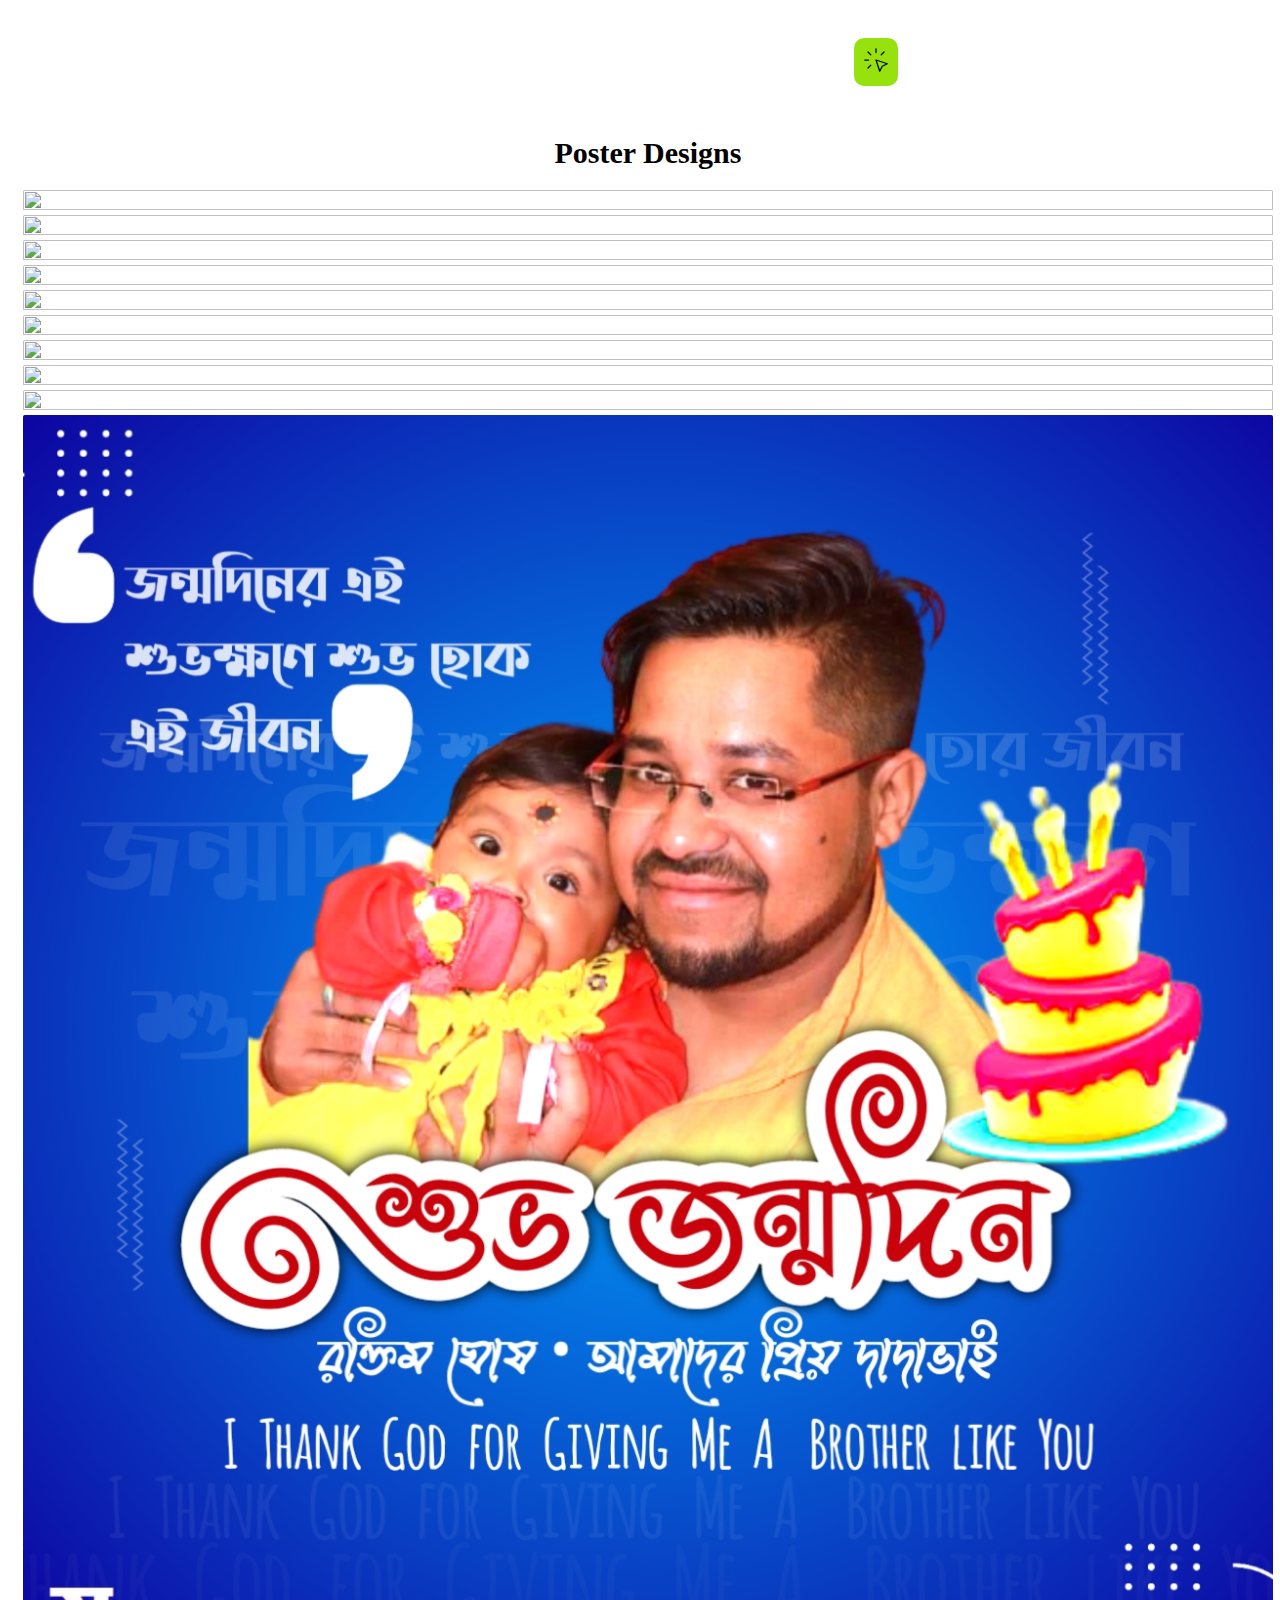
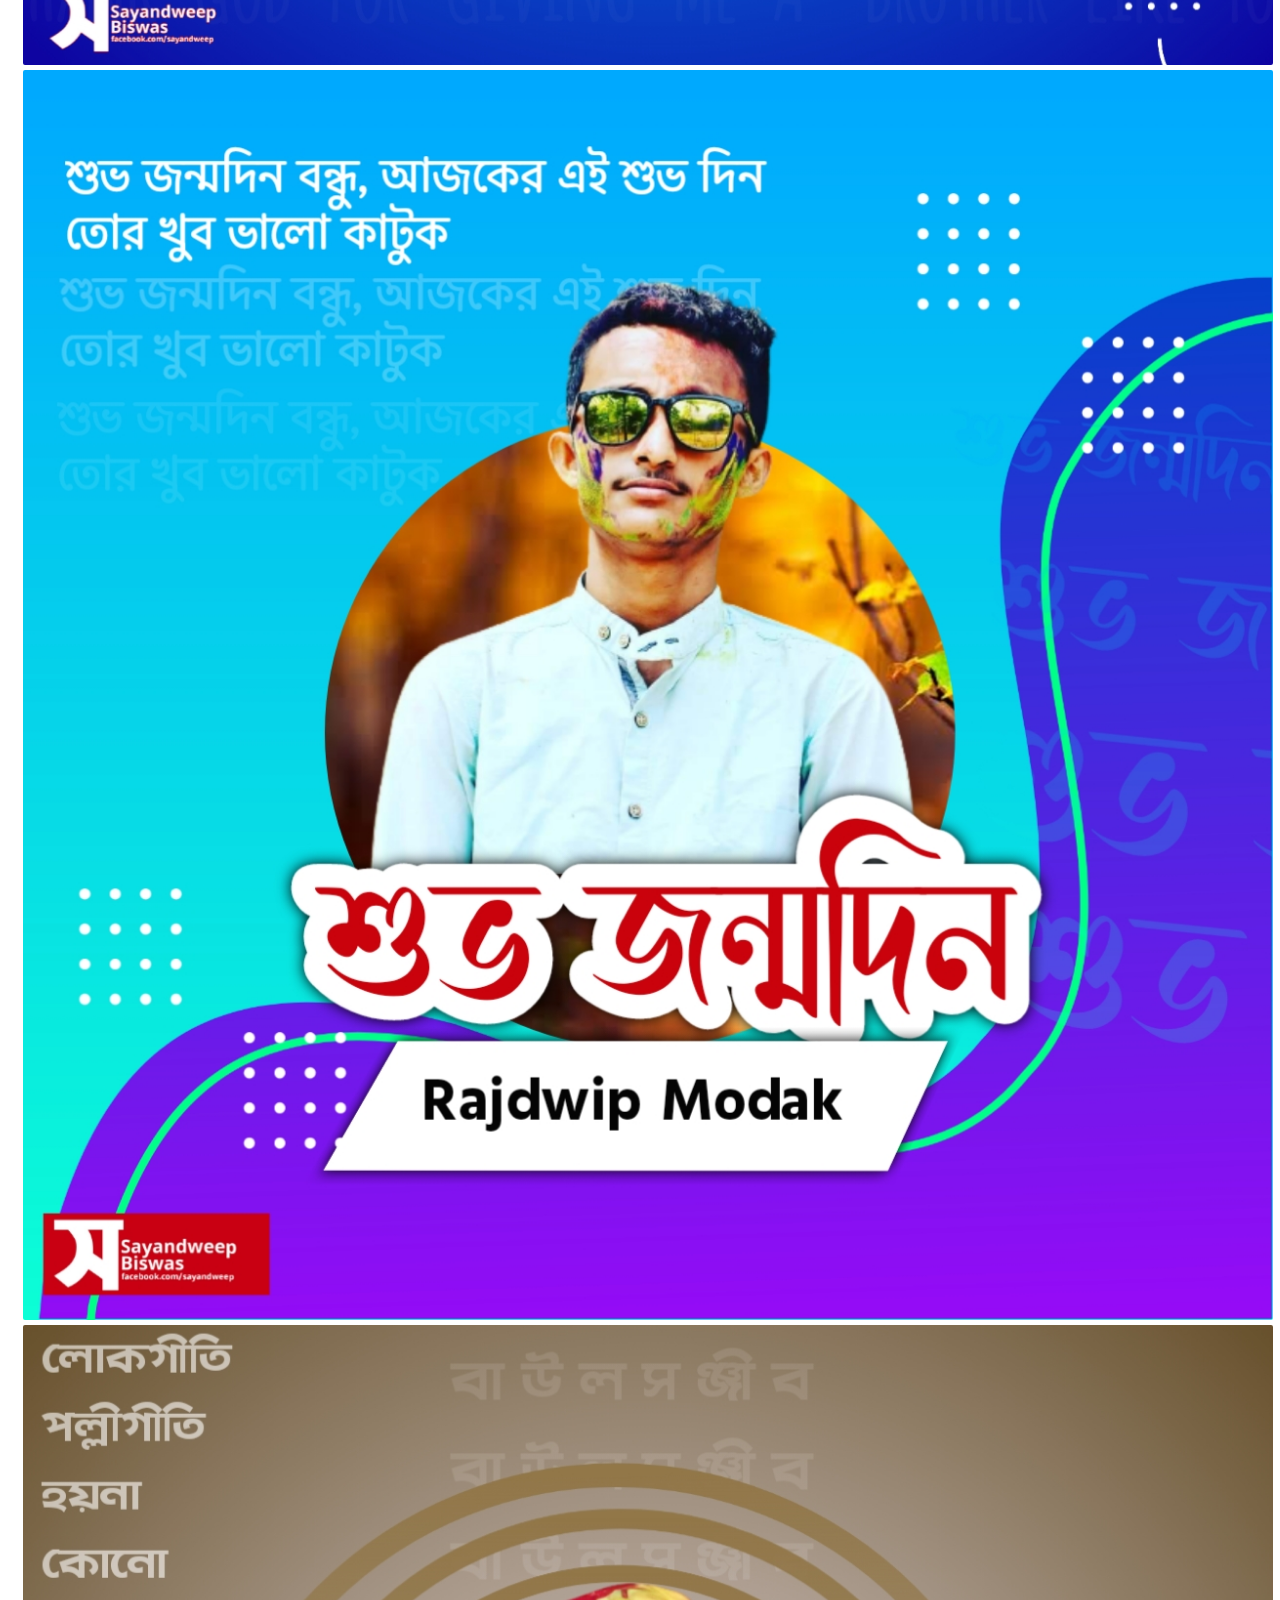
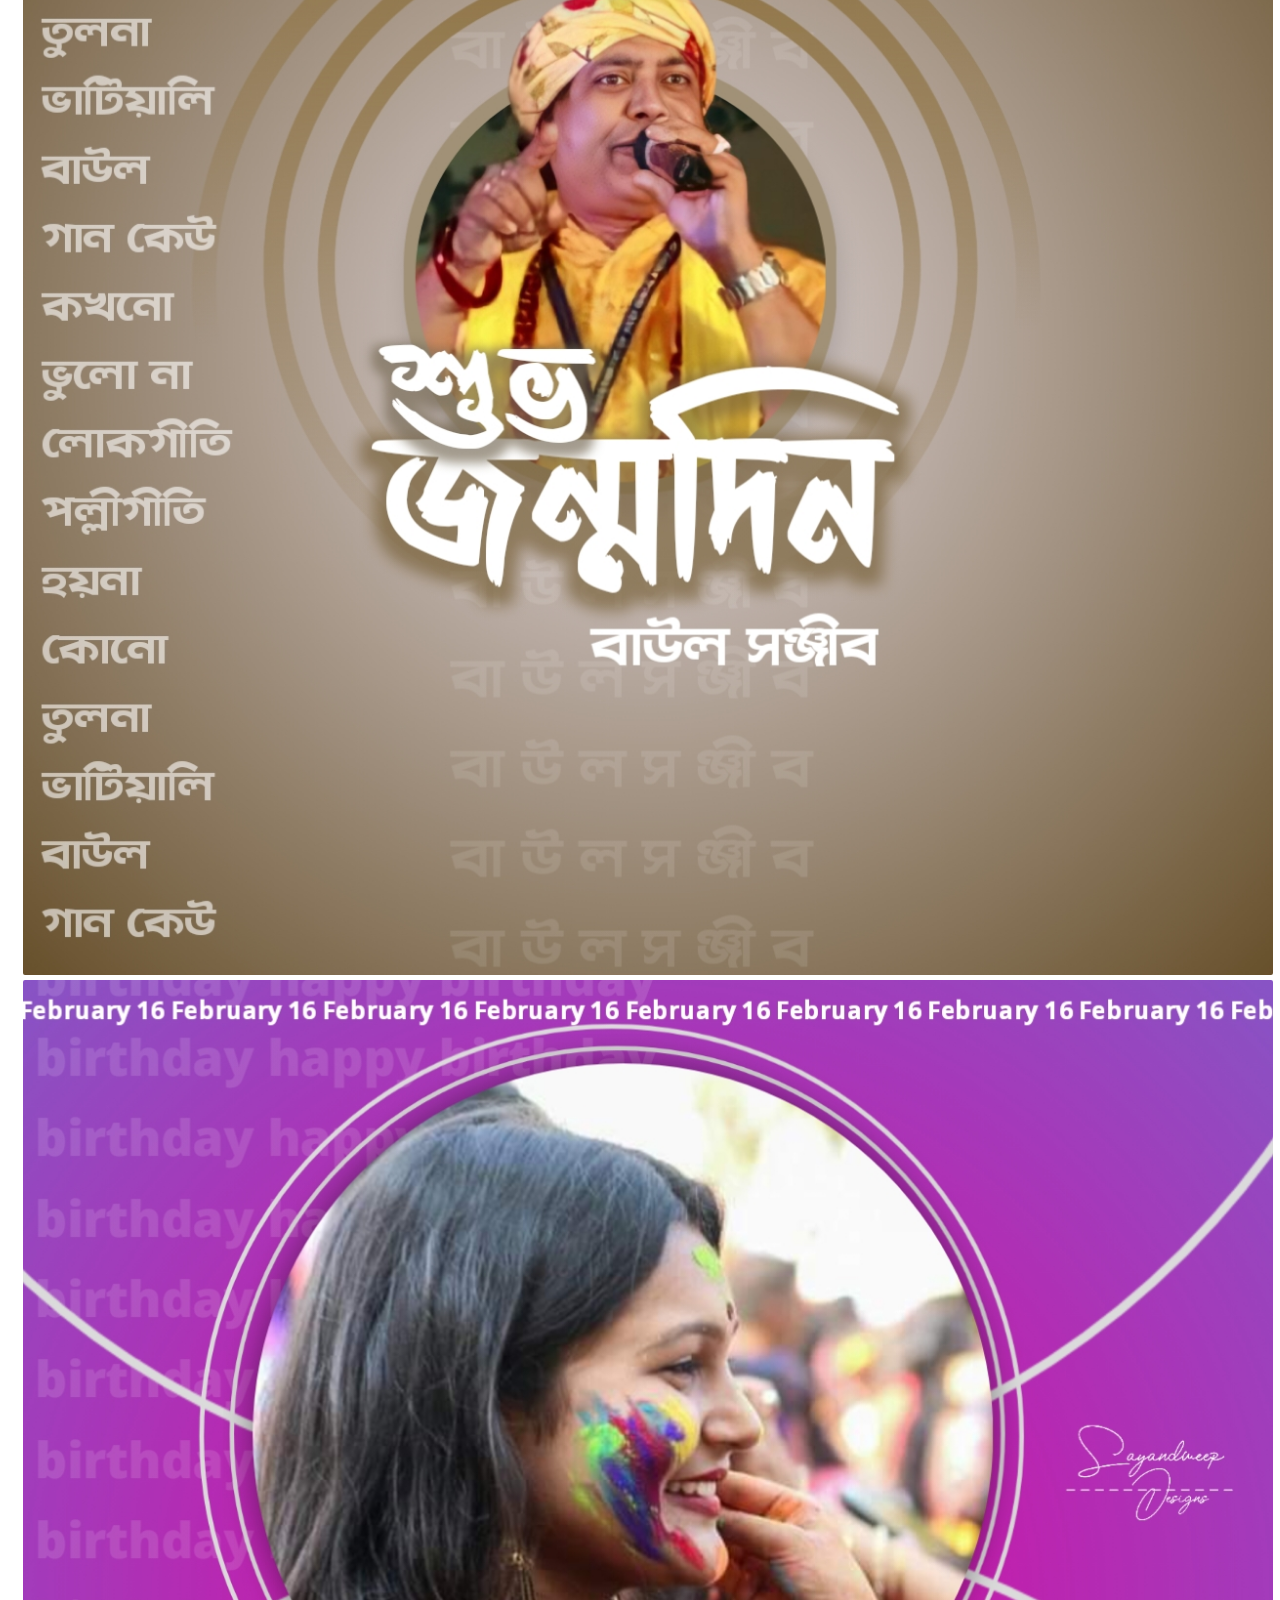
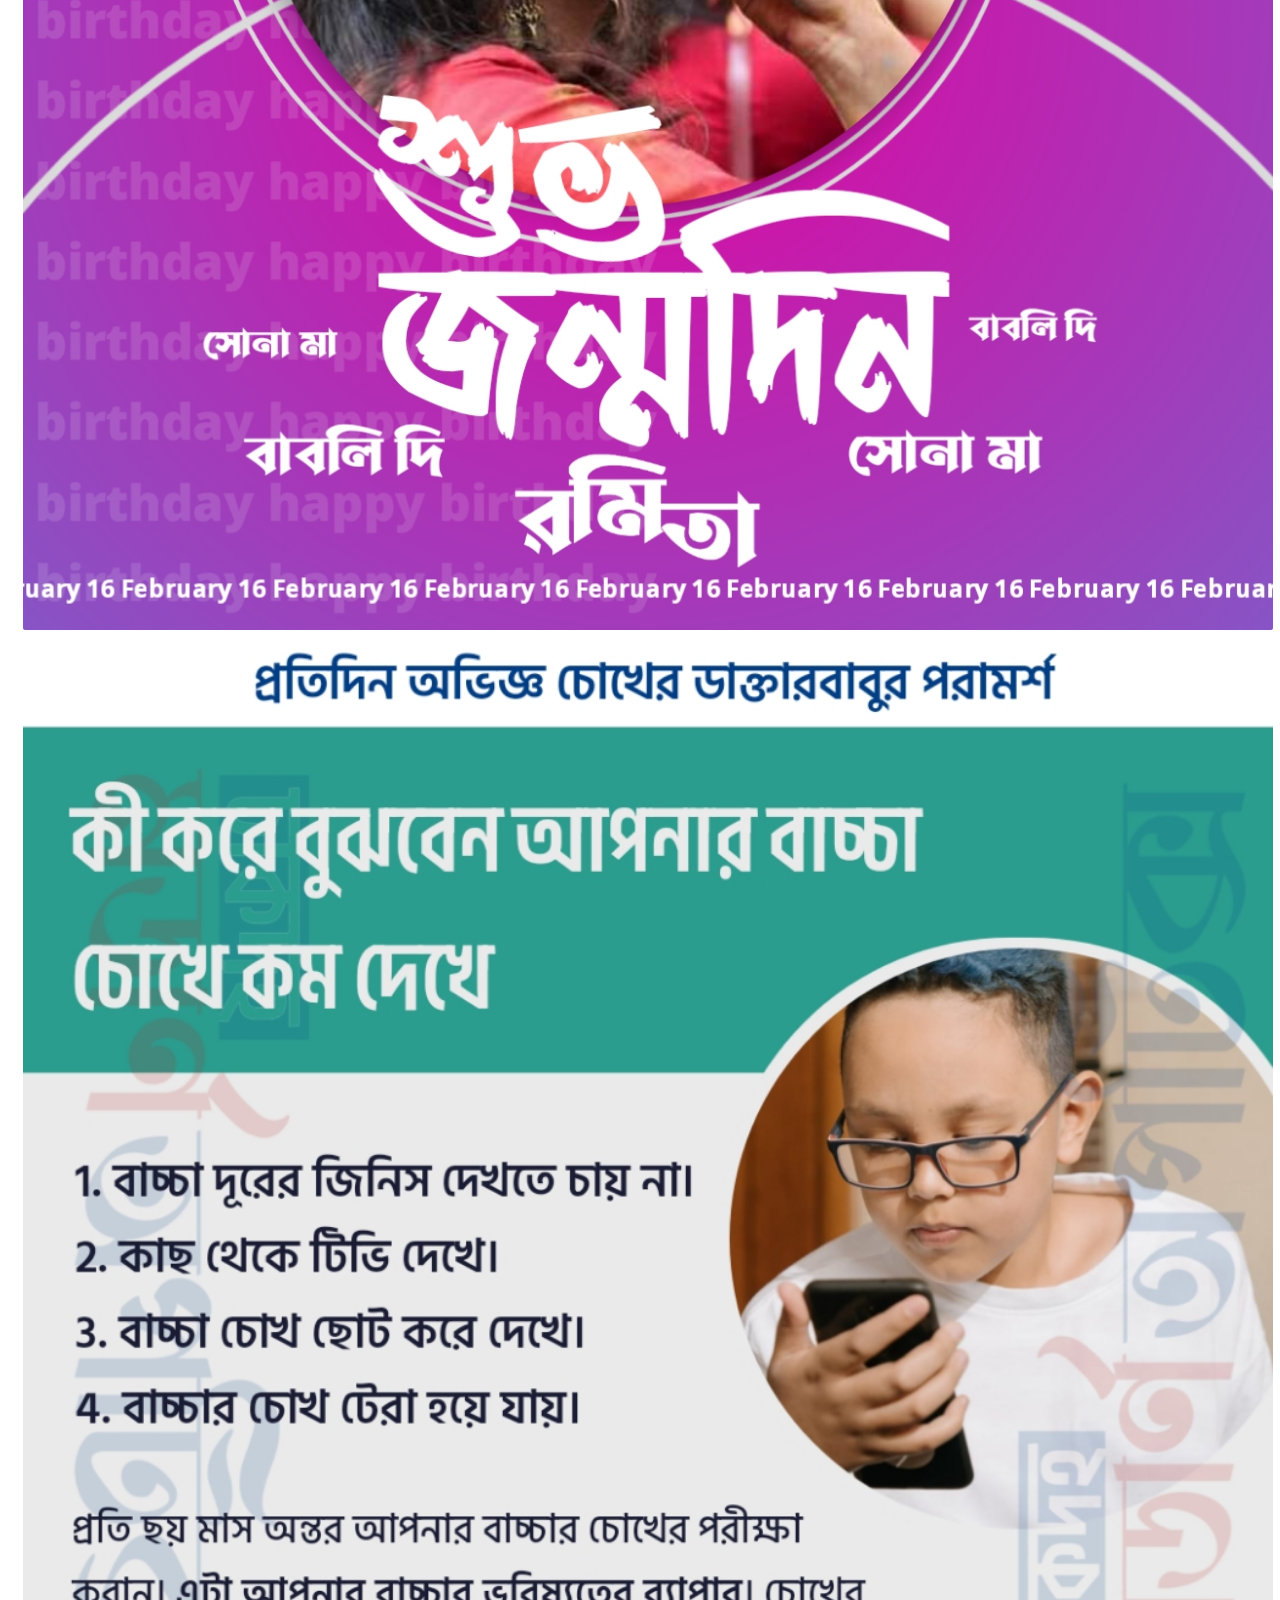
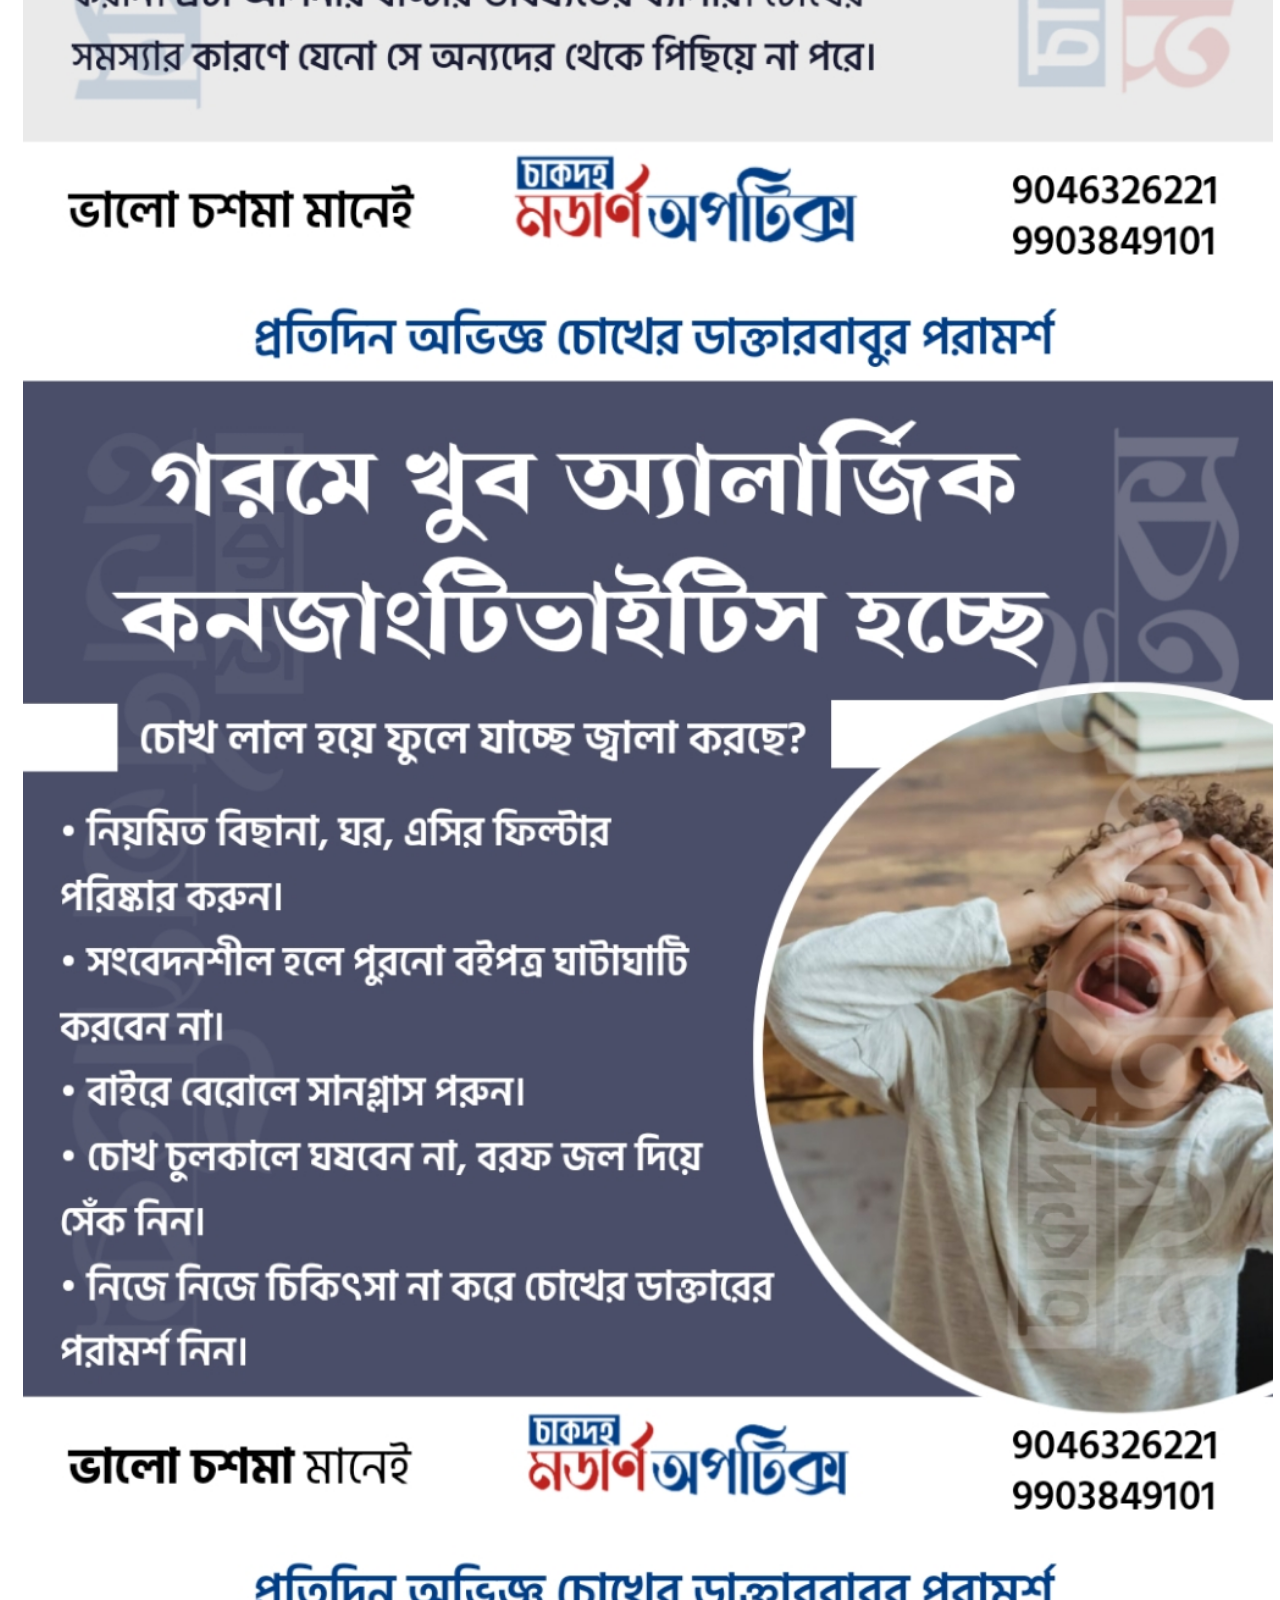
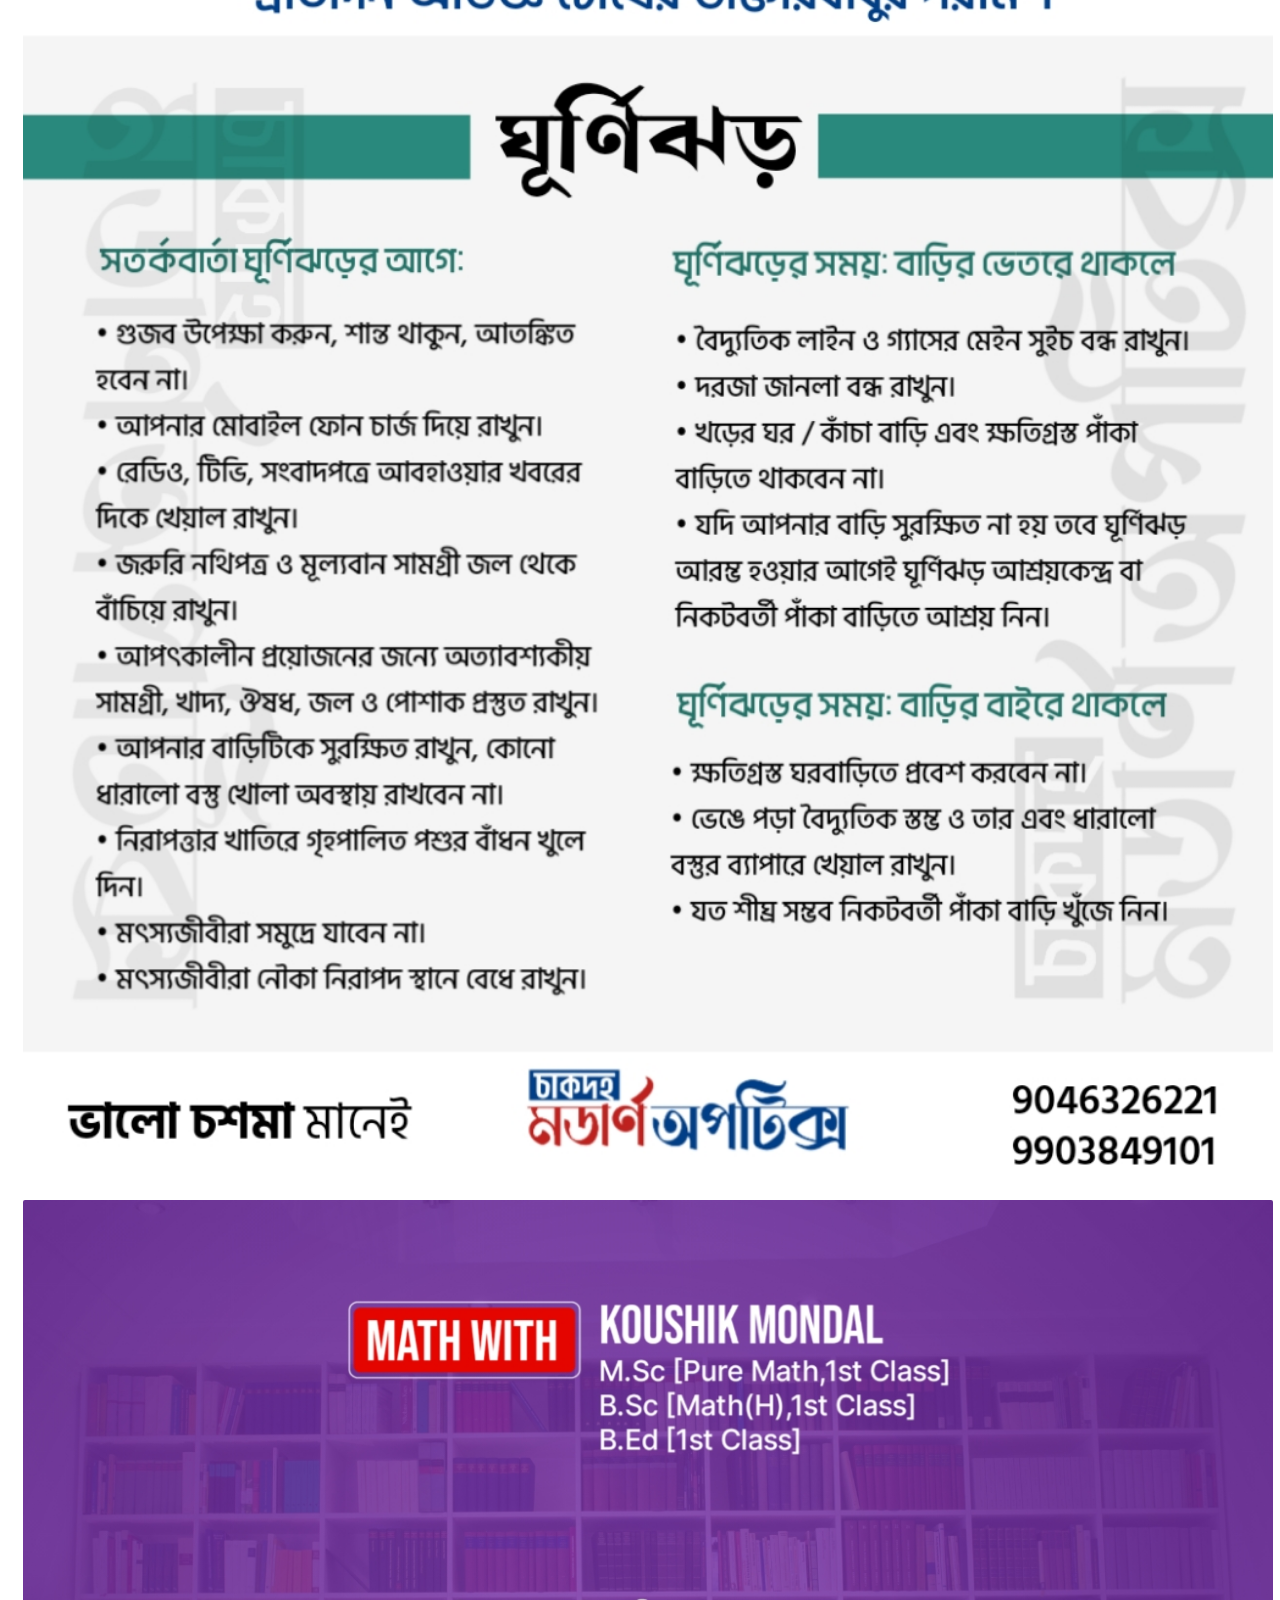
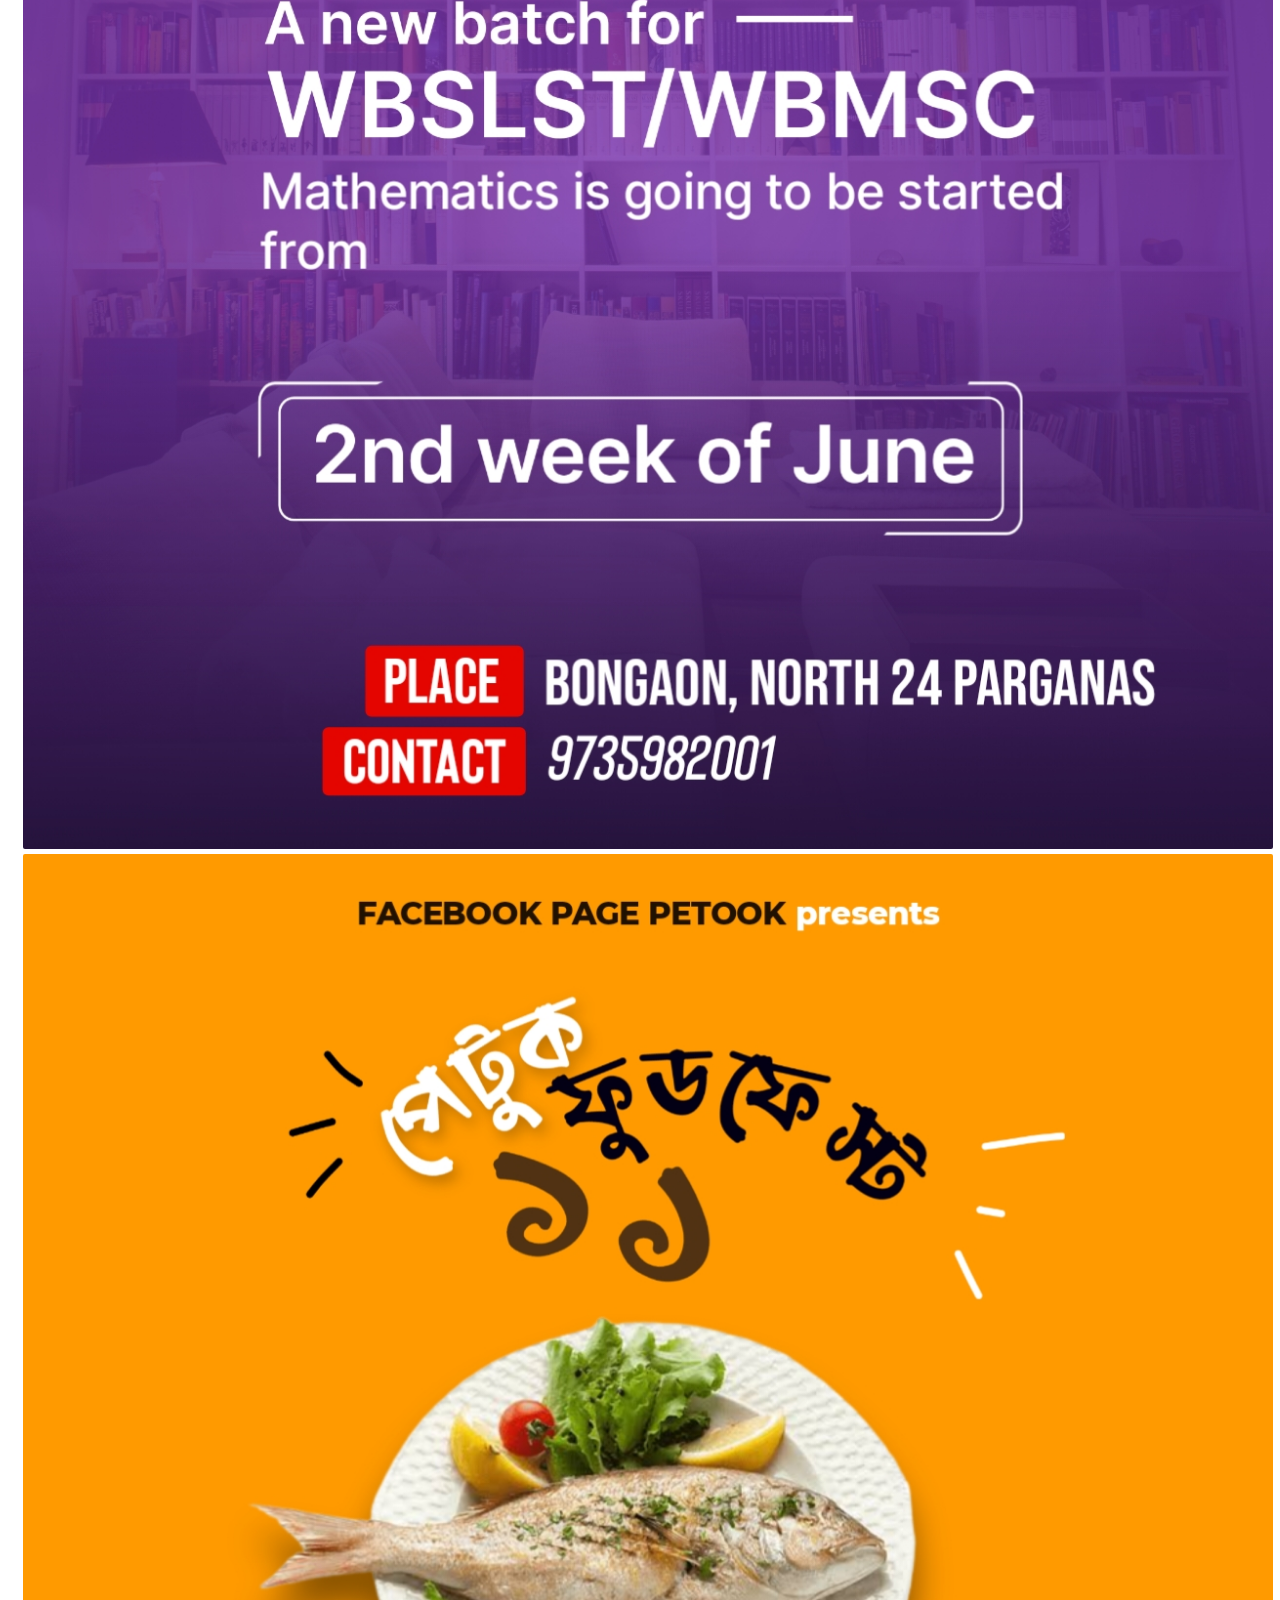
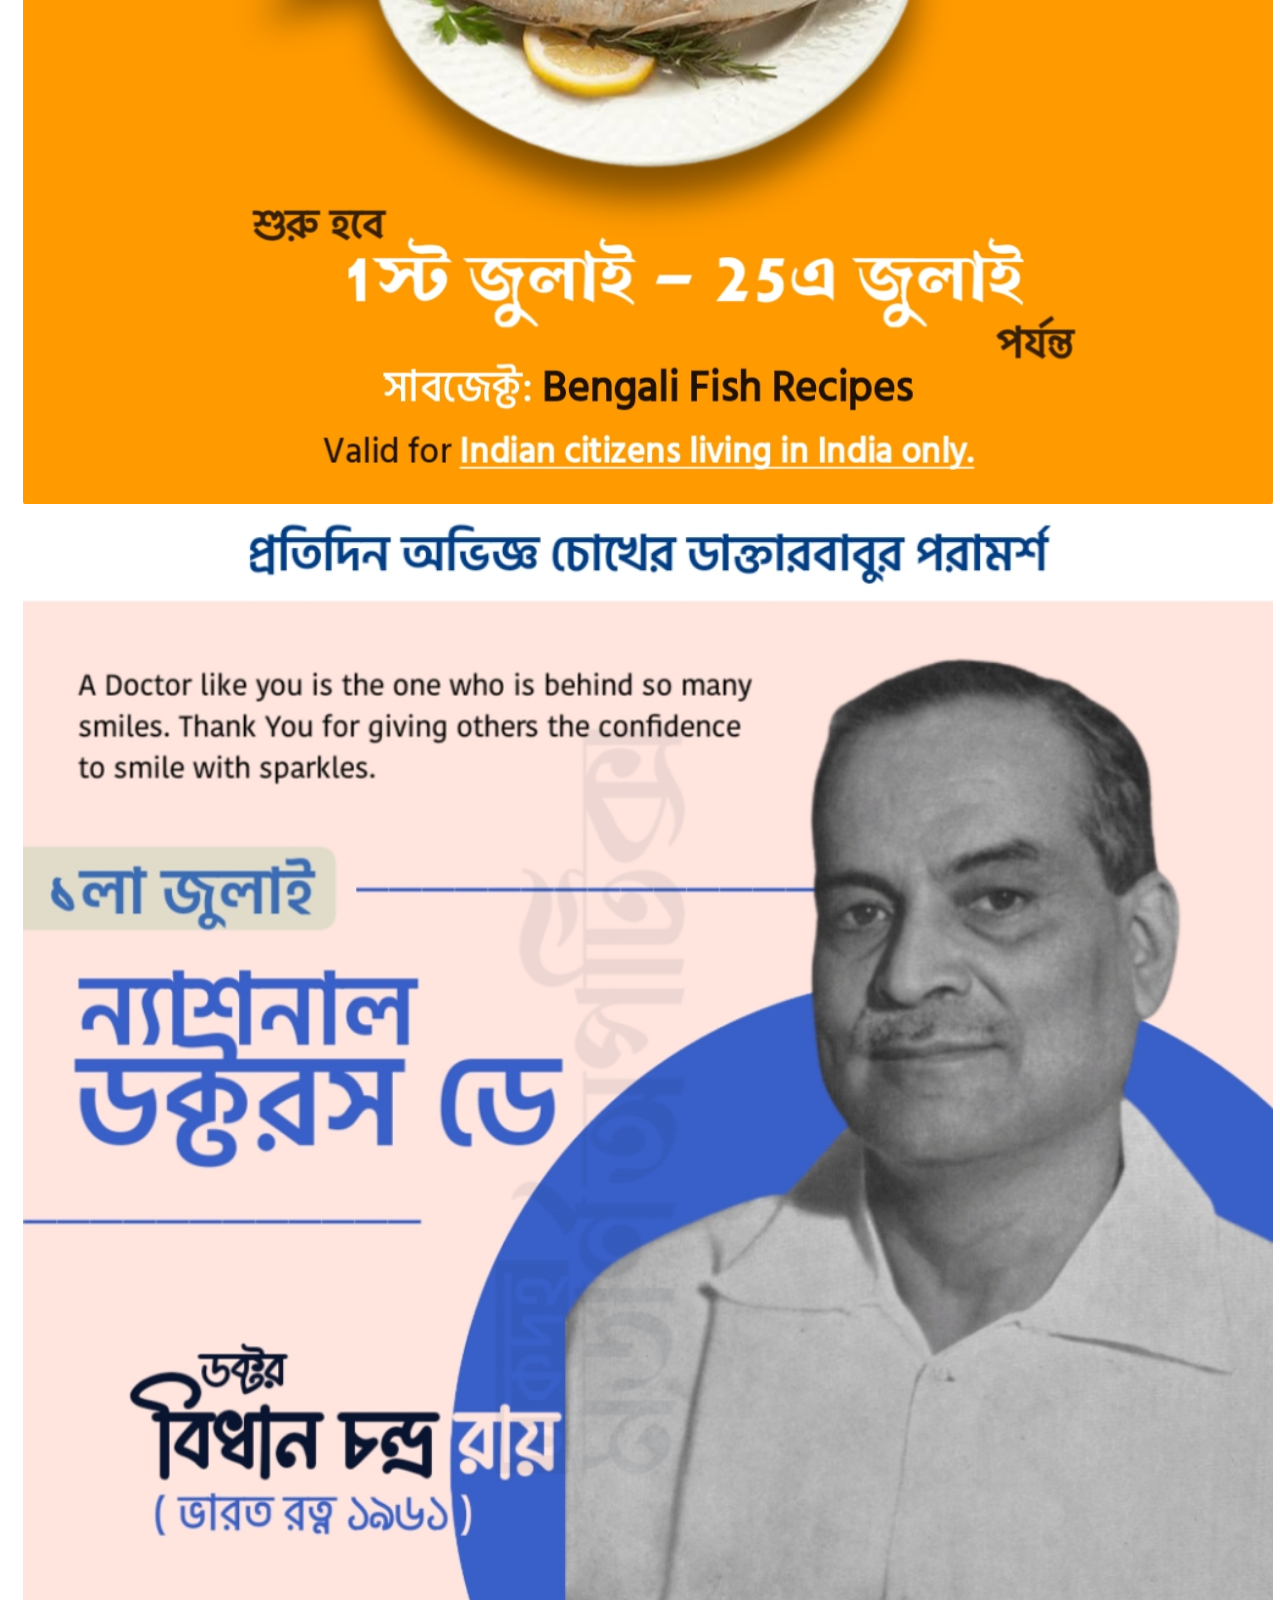
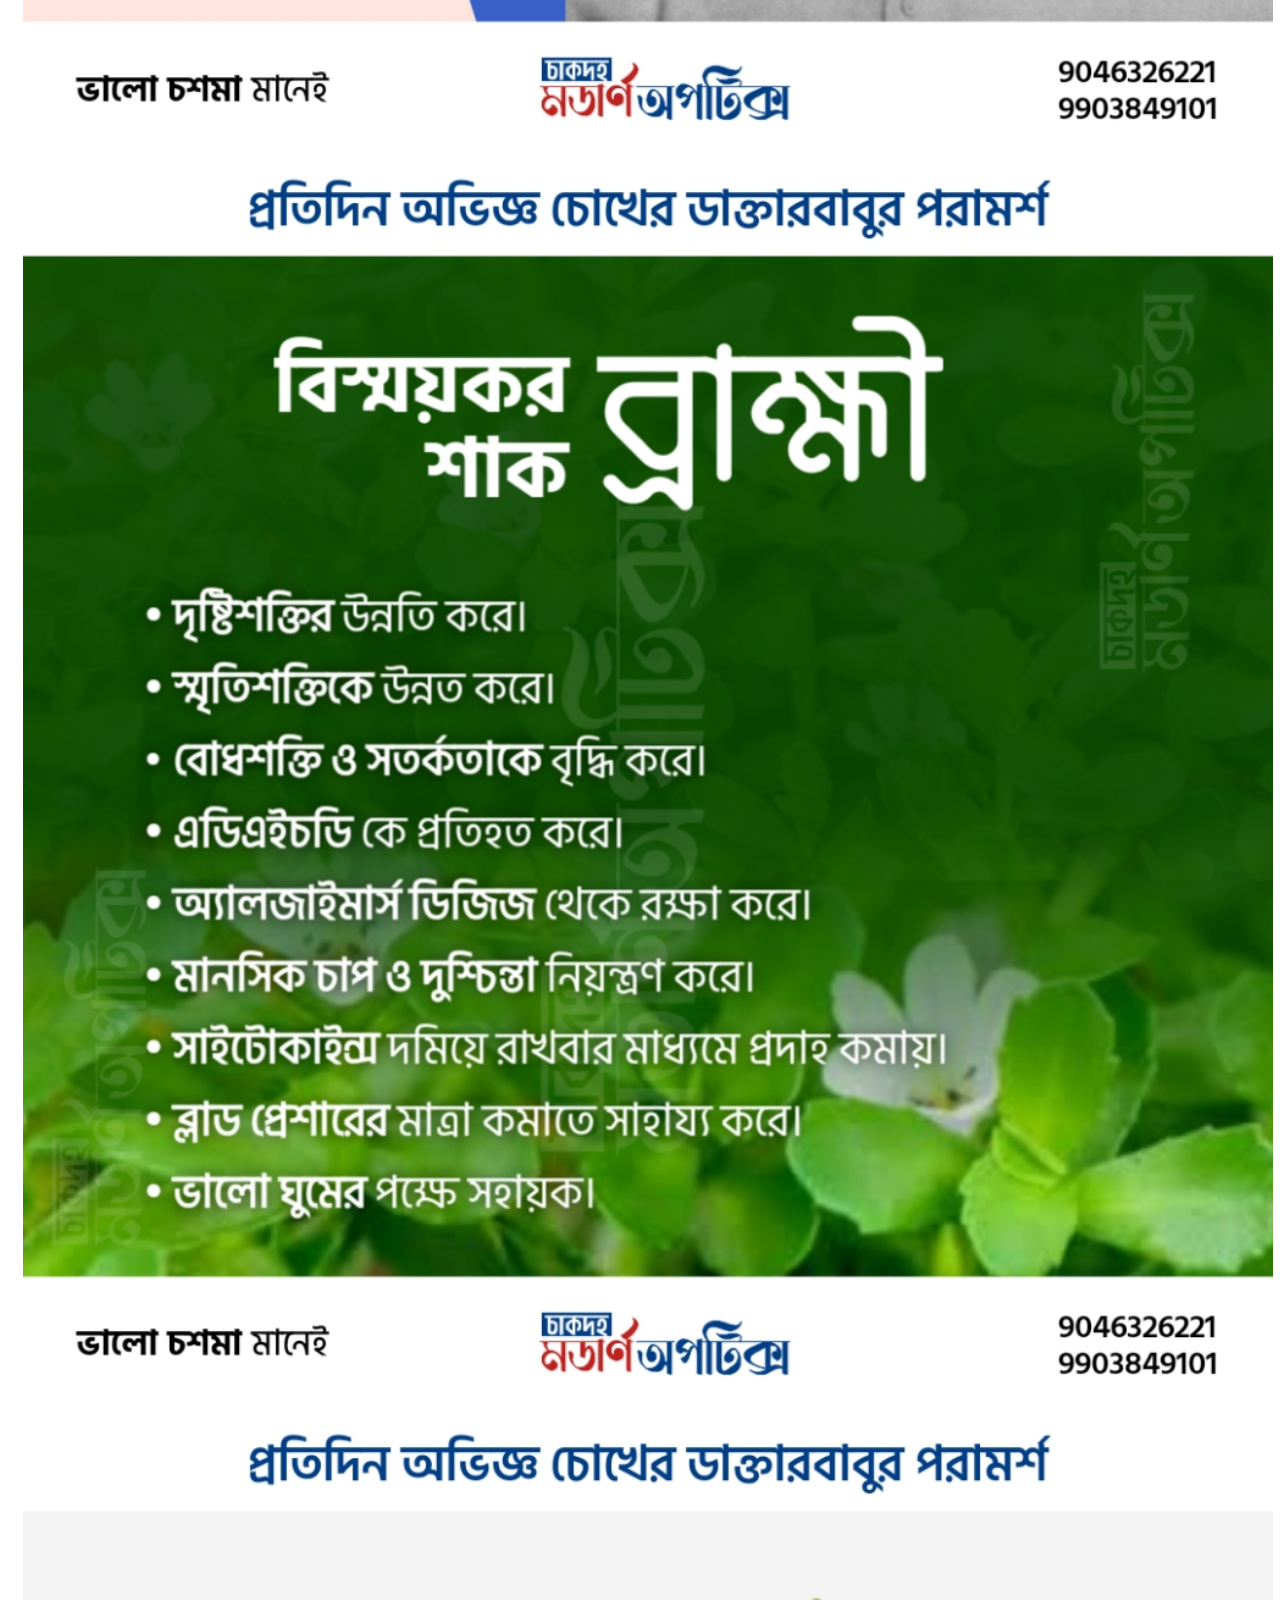
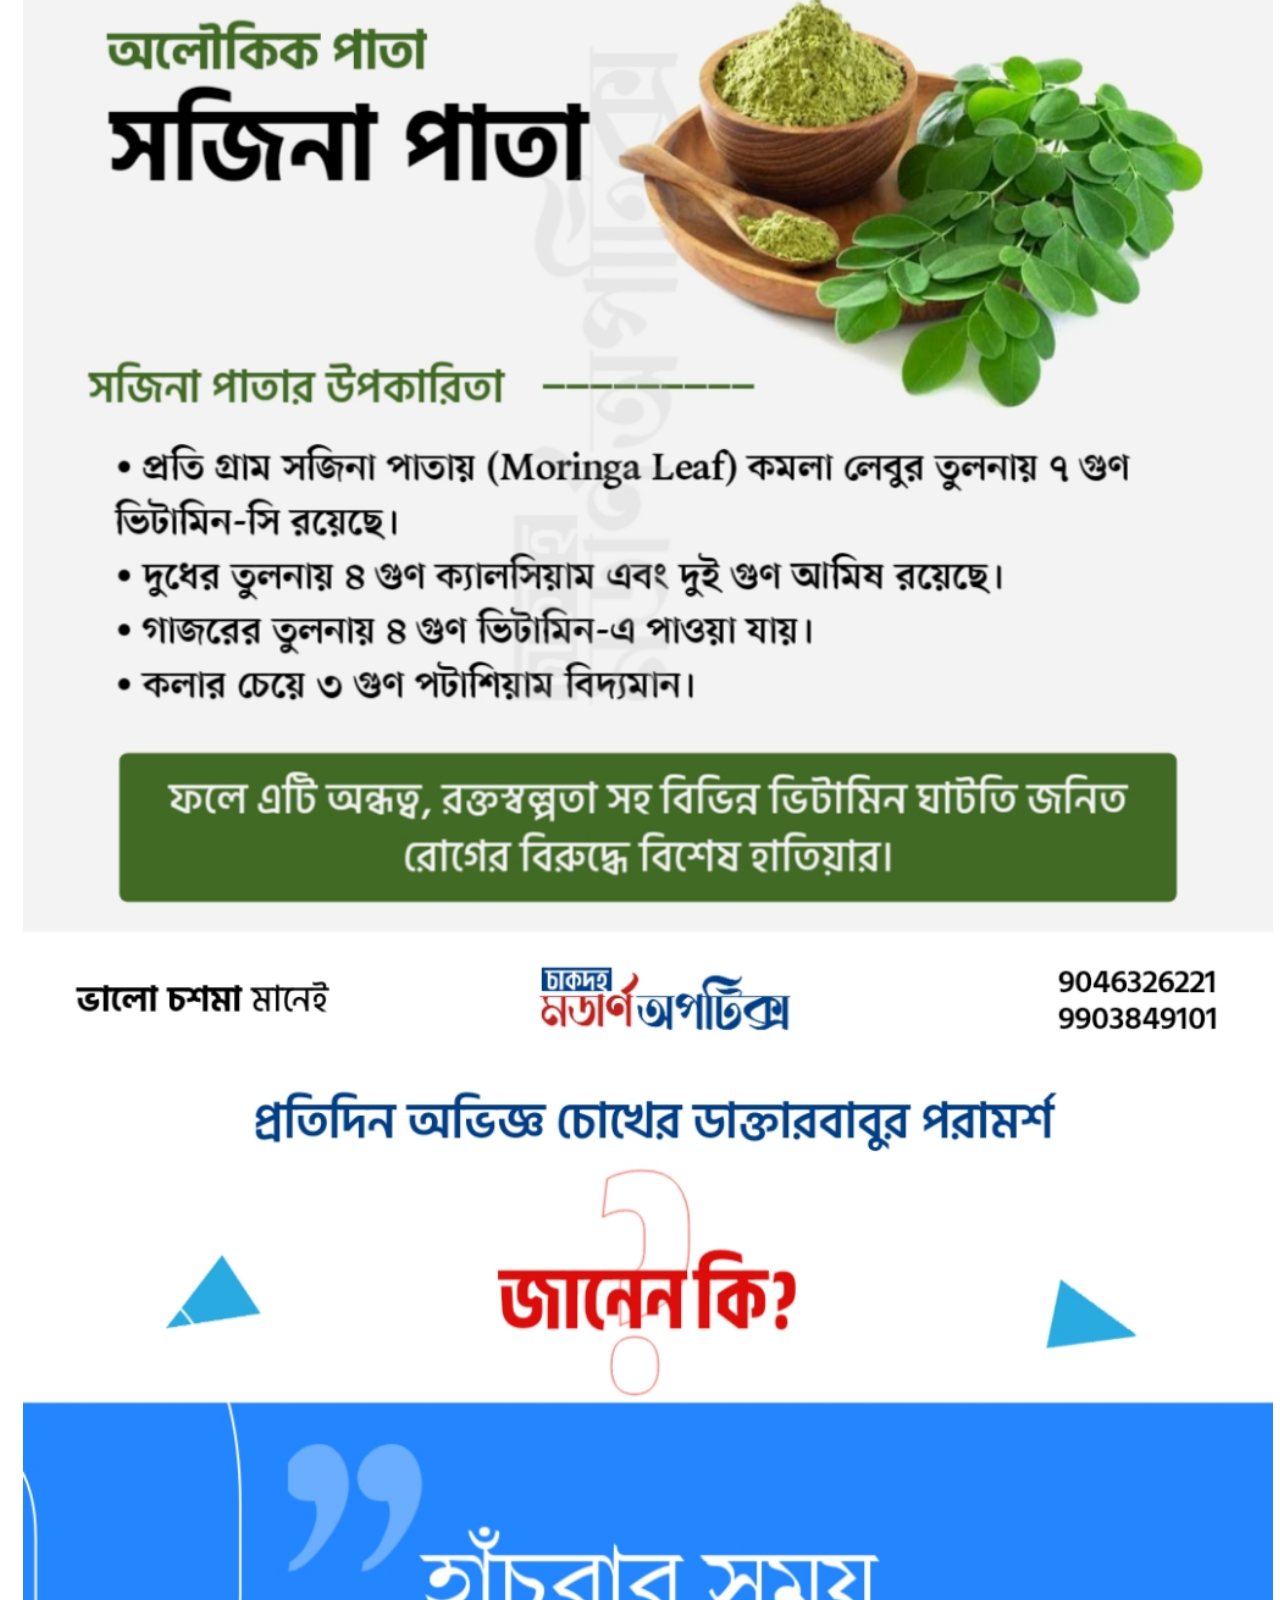
==== portfolio.html @ c22c0c27 "Update portfolio.html" ====
<!DOCTYPE html>
<html lang="en">
<head>
  <meta charset="UTF-8">
  <meta http-equiv="X-UA-Compatible" content="IE=Edge">
  <meta name="viewport" content="width=device-width, initial-scale=1">

  <title>Sayandweep Portfolio</title>

  <!-- HTML -->
  

  <!-- Custom Styles -->
  <link rel="stylesheet" href="style.css">
  <link rel="stylesheet" href="https://necolas.github.io/normalize.css/8.0.1/normalize.css">
  <link rel="stylesheet" href="https://api.fontshare.com/v2/css?f[]=cabinet-grotesk@100,200,300,400,500,700,800,900&f[]=clash-display@300,400,500,600,700&f[]=boska@500,700,900&display=swap">
</head>

<body style="background-image: url('/images/bg3.jpg');">
  
  <div class="logo-box">
    <div class="logo-brand bg-black/50 font-2">
     
     <div class="flex" onclick="location.replace('/')">
      <svg width="20" height="20" fill="none" stroke="currentColor" stroke-linecap="round" stroke-linejoin="round" stroke-width="1" viewBox="0 0 24 24" xmlns="http://www.w3.org/2000/svg">
  <path d="M11 17a2.5 2.5 0 0 0 2 0"></path>
  <path d="M12 3C7.336 3 4.604 5.331 4.138 8.595a11.816 11.816 0 0 0 2 8.592 10.777 10.777 0 0 0 3.199 3.064c1.666 1 3.664 1 5.33 0a10.778 10.778 0 0 0 3.199-3.064 11.89 11.89 0 0 0 2-8.592C19.4 5.33 16.668 3 12.004 3H12Z"></path>
  <path d="m8 11 2 2"></path>
  <path d="m16 11-2 2"></path>
</svg>
&nbsp;
Sayandweep</div>
<div class="go-button" onclick="location.replace('mailto:sayandweepbiswas@gmail.com')">
  <svg width="30" height="30" fill="none" stroke="currentColor" stroke-linecap="round" stroke-linejoin="round" stroke-width="1" viewBox="0 0 24 24" xmlns="http://www.w3.org/2000/svg">
    <path d="M3 12h3"></path>
    <path d="M12 3v3"></path>
    <path d="m7.8 7.802-2.2-2.2"></path>
    <path d="m16.2 7.802 2.2-2.2"></path>
    <path d="m7.8 16.203-2.2 2.2"></path>
    <path d="m12 12 9 3-4 2-2 4-3-9Z"></path>
  </svg>
</div>
    </div>
  </div>
  
  <div class="photo-gallery font-2" id="#basic">
    <h1 class="mb-2 font-bold" style="font-size: 30px; color: black">Poster Designs</h1>
    <div class="photo-gal-inside-poster grid gap-4 grid-cols-2 md:grid-cols-4">
      <div><img src="images/32.jpg" alt=""></div>
      <div><img src="images/34.jpg" alt=""></div>
      <div><img src="images/33.jpg" alt=""></div>
      <div><img src="images/31.jpg" alt=""></div>
      <div><img src="images/28.jpg" alt=""></div>
      <div><img src="images/29.jpg" alt=""></div>
      <div><img src="images/30.jpg" alt=""></div>
      <div><img src="images/22.jpg" alt=""></div>
      <div><img src="images/23.jpg" alt=""></div>
      <div><img src="images/1.jpg" alt=""></div>
      <div><img src="images/2.jpg" alt=""></div>
      <div><img src="images/3.jpg" alt=""></div>
      <div><img src="images/4.jpg" alt=""></div>
      <div><img src="images/5.jpg" alt=""></div>
      <div><img src="images/6.jpg" alt=""></div>
      <div><img src="images/7.jpg" alt=""></div>
      <div><img src="images/8.jpg" alt=""></div>
      <div><img src="images/9.jpg" alt=""></div>
      <div><img src="images/10.jpg" alt=""></div>
      <div><img src="images/11.jpg" alt=""></div>
      <div><img src="images/12.jpg" alt=""></div>
      <div><img src="images/13.jpg" alt=""></div>
      <div><img src="images/14.jpg" alt=""></div>
      <div><img src="images/15.jpg" alt=""></div>
      <div><img src="images/16.jpg" alt=""></div>
      <div><img src="images/17.jpg" alt=""></div>
      <div><img src="images/19.jpg" alt=""></div>
      <div><img src="images/20.jpg" alt=""></div>
      <div><img src="images/21.jpg" alt=""></div>      
      <div><img src="images/24.jpg" alt=""></div>      
      <div><img src="images/27.jpg" alt=""></div>
    </div>
  </div>
  <br>
  <div class="photo-gallery font-2" id="longtext">
    <h1 class="mb-2 font-bold" style="font-size: 30px; color: black">Long-Text Designs</h1>
    <div class="photo-gal-inside-poster grid gap-4 grid-cols-2 md:grid-cols-4">
      <div><img src="images/L1.jpg" alt=""></div>
      <div><img src="images/L2.jpg" alt=""></div>
      <div><img src="images/L4.jpg" alt=""></div>
      <div><img src="images/L5.jpg" alt=""></div>
    </div>
  </div>
  <br>
  <div class="photo-gallery font-2" id="ytthumb">
    <h1 class="mb-2 font-bold" style="font-size: 30px; color: black">Thumbnails Designs</h1>
    <div class="photo-gal-inside-poster grid gap-4 grid-cols-1 md:grid-cols-3">
      <div><img src="/images/yt.jpg" alt=""></div>
      <div><img src="/images/yt2.jpg" alt=""></div>
      <div><img src="/images/sdb1.jpg" alt=""></div>
      <div><img src="/images/sdb2.jpg" alt=""></div>
      <div><img src="/images/sdb3.jpg" alt=""></div>
      <div><img src="/images/sdb4.jpg" alt=""></div>
      <div><img src="/images/sdb5.jpg" alt=""></div>
      <div><img src="/images/sdb6.jpg" alt=""></div>
      <div><img src="/images/sdb7.jpg" alt=""></div>
      <div><img src="/images/sdb8.jpg" alt=""></div>
    </div>
  </div>
  <!-- Project -->
  <script src="main.js"></script>
  <script src="https://cdn.tailwindcss.com"></script>
</body>
</html>
---- style.css ----
body {
    font-size: 15pt;
    background-image: url("/images/bg2.jpg");
    background-attachment: fixed;
    background-position: center; 
    height: 100vh;
    width: 100%;
    background-repeat: no-repeat;
    background-size: 1000px;
    color: floralwhite;
  animation-name: fade;
  animation-duration: 3s;
}
.font-1 {
  font-family: 'Cabinet Grotesk'
}
.font-2 {
  font-family: 'Clash Display'
}
.font-3 {
  font-family: 'Stardom'
}
.font-4 {
  font-family: 'Sentient'
}
.logo-box {
  padding: 15px;
}
.logo-brand {
  padding: 15px 20px;
  border-radius:0px;
  display: flex;
  justify-content: space-between;
  align-items: center;
  font-size: 15px;
  color: #FFFFFF;
  max-width: 500px;
  width:100%;
  margin: auto;
  font-weight: 500;
  color: #FFFFFFDE;
}
.photo-gallery {
  /*margin: 0 15px;
  border-radius: 18px;
  padding: 20px*/
  padding: 0 15px;
  text-align: center;
}
.photo-gallery p {
  font-size: 12px;
  color: #FFFFFFF2
}
.photo-gal-inside-poster div img {
  border-radius: 2px;
  width: 100%;
  height: 100%;
}
.go-button {
  background: #97E10F;
  color: black;
  border-radius: 10px;
  padding: 7px
}
.home-about {
  text-align: center;
  padding: 100px 0;
}
.home-about h1 {
  font-size: 58px
}
.home-about p {
  font-size: 13px;
  padding: 0 20px
}
.home-button {
  padding: 20px;
  text-align: center;
  margin: 20px;
  align-items: center;
  justify-content: center;
  transition: .5s
}
.home-button:hover {
  background: white;
  color: black;
}
@keyframes fade {
  0% {
    opacity:0;
  }
  100% {
    opacity: 1;
  }
}
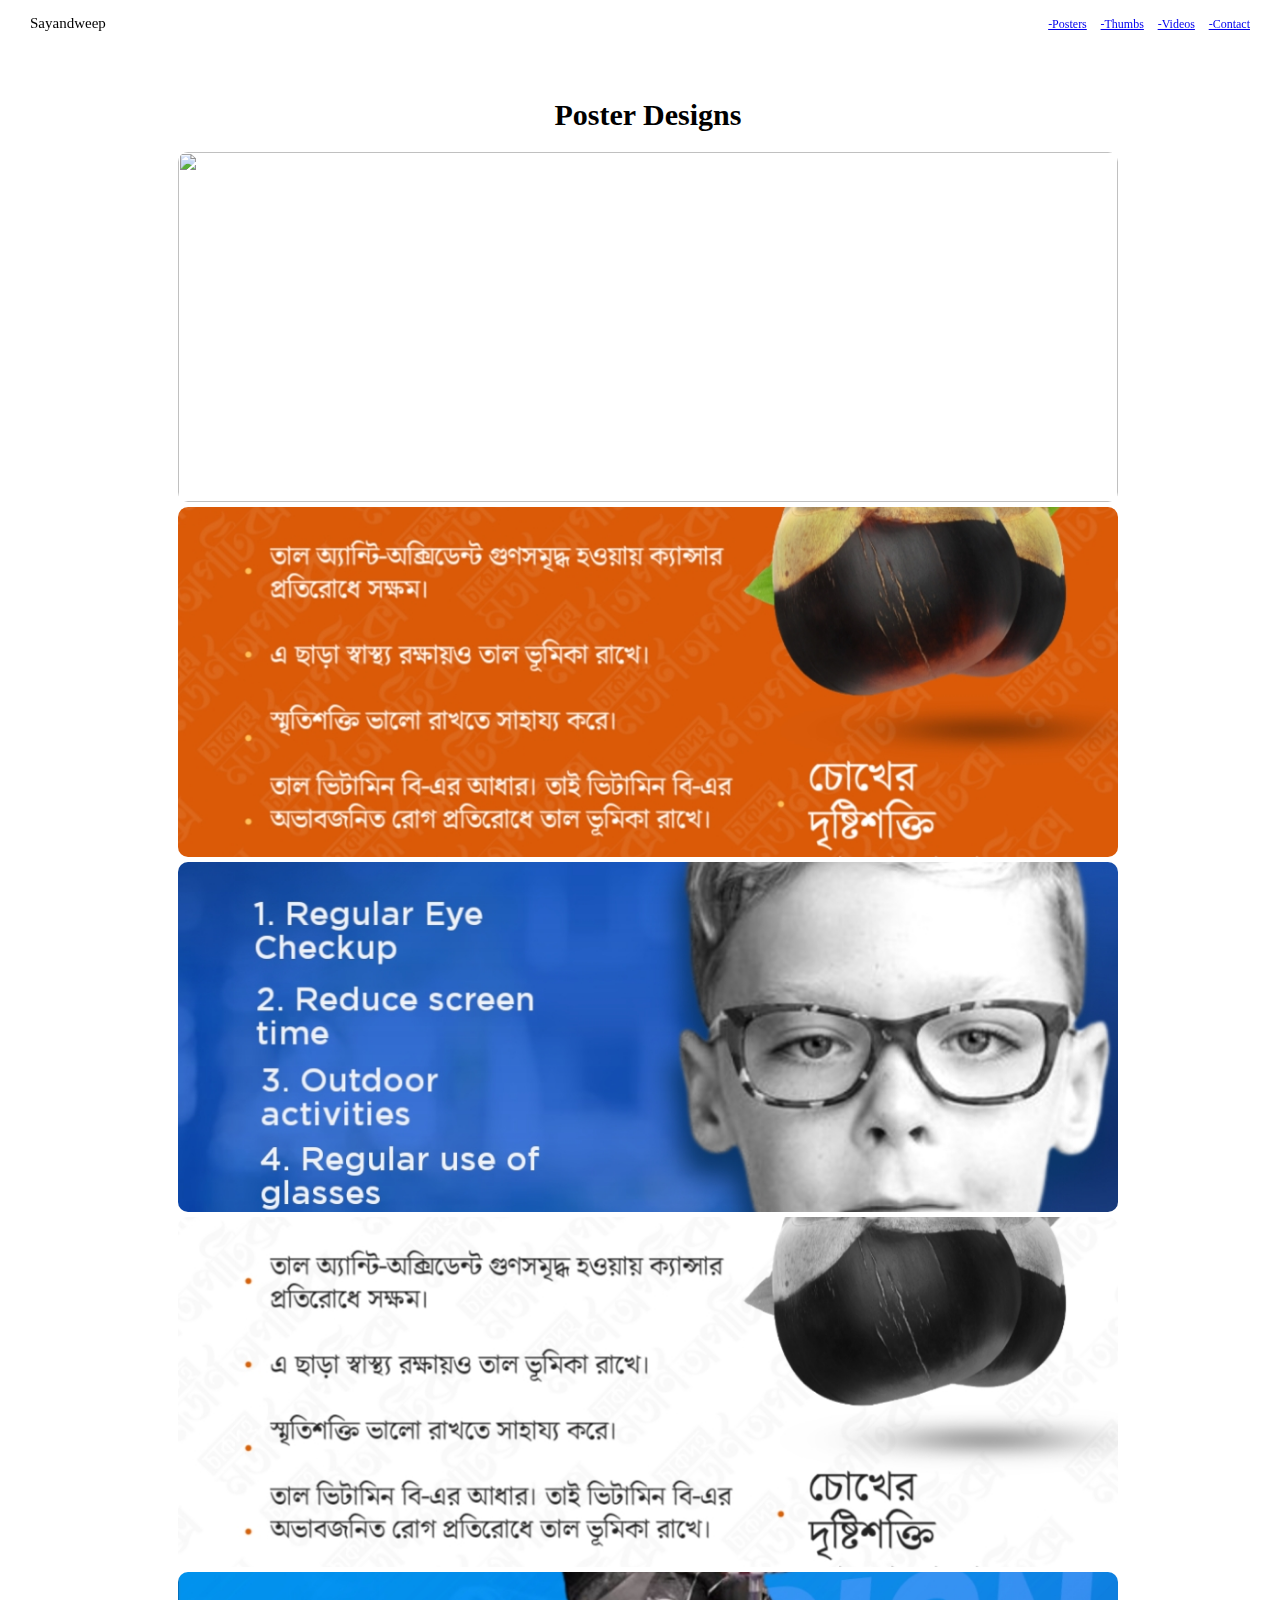
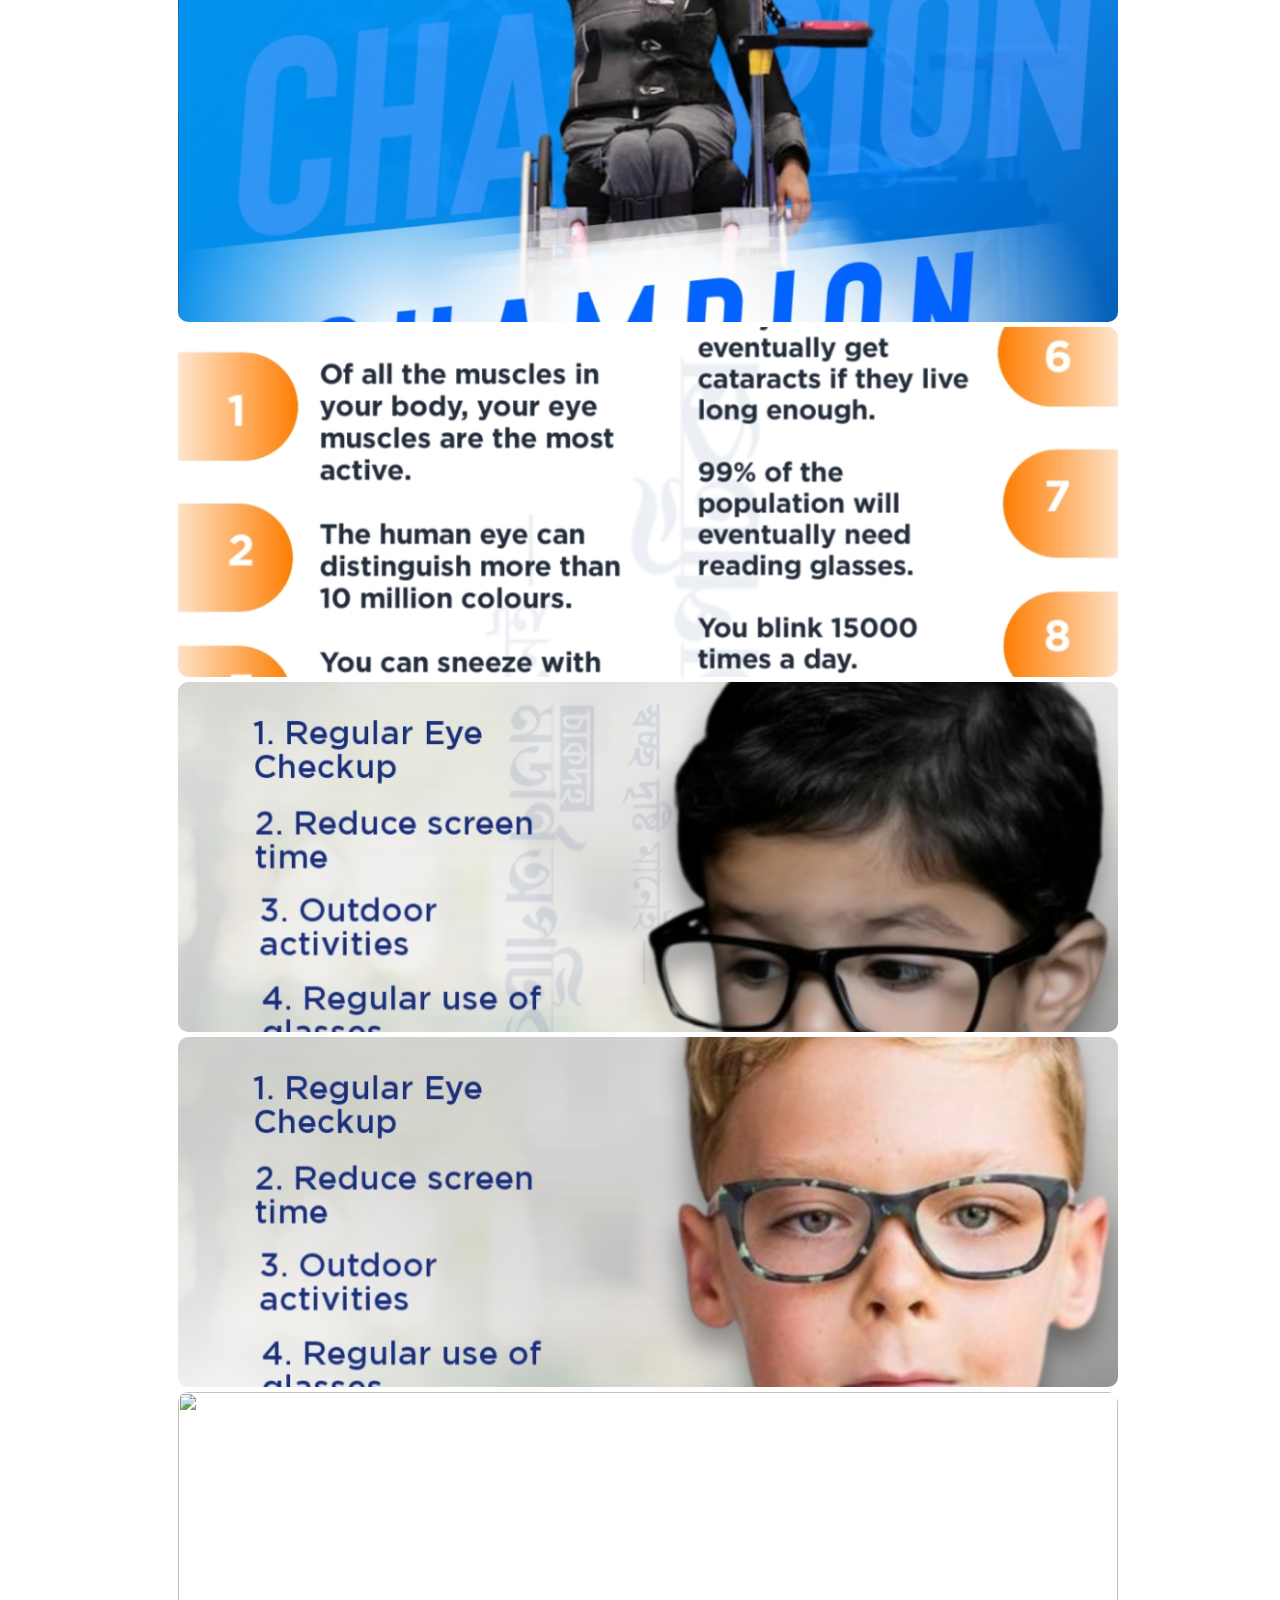
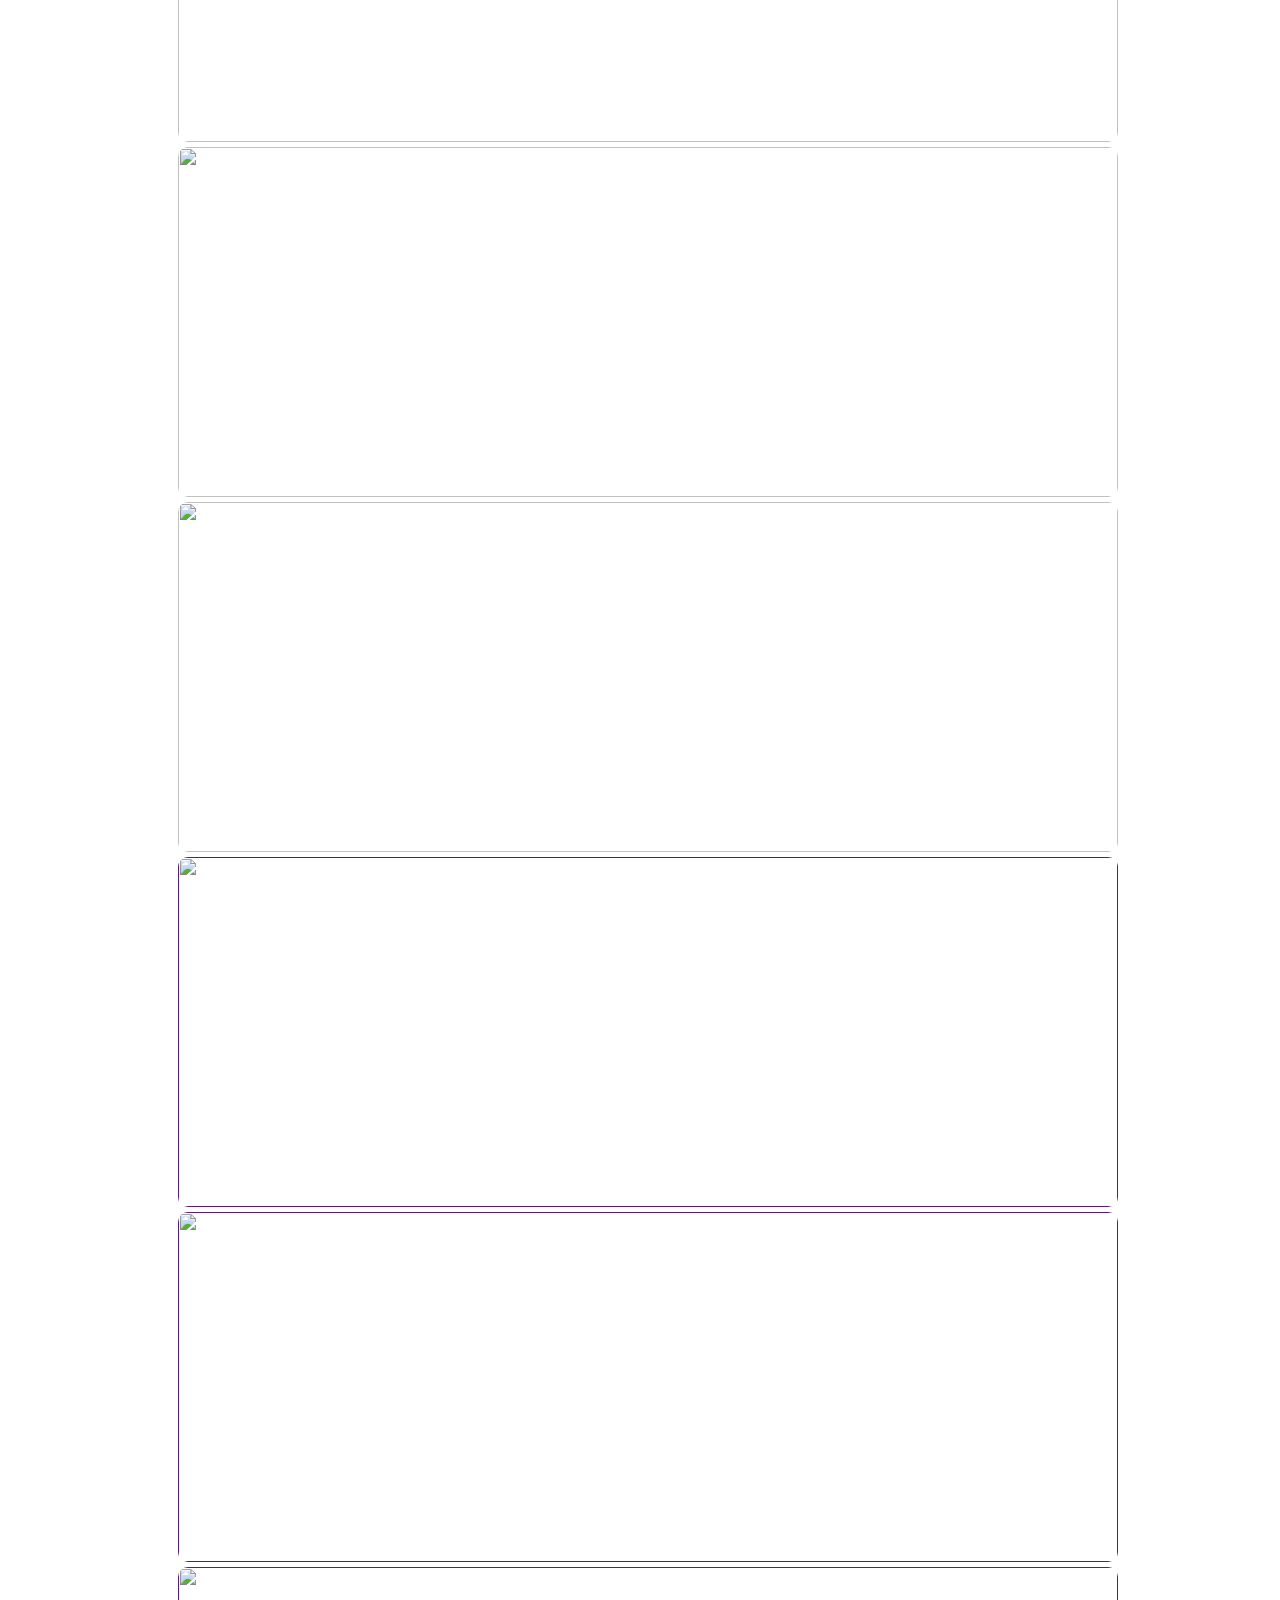
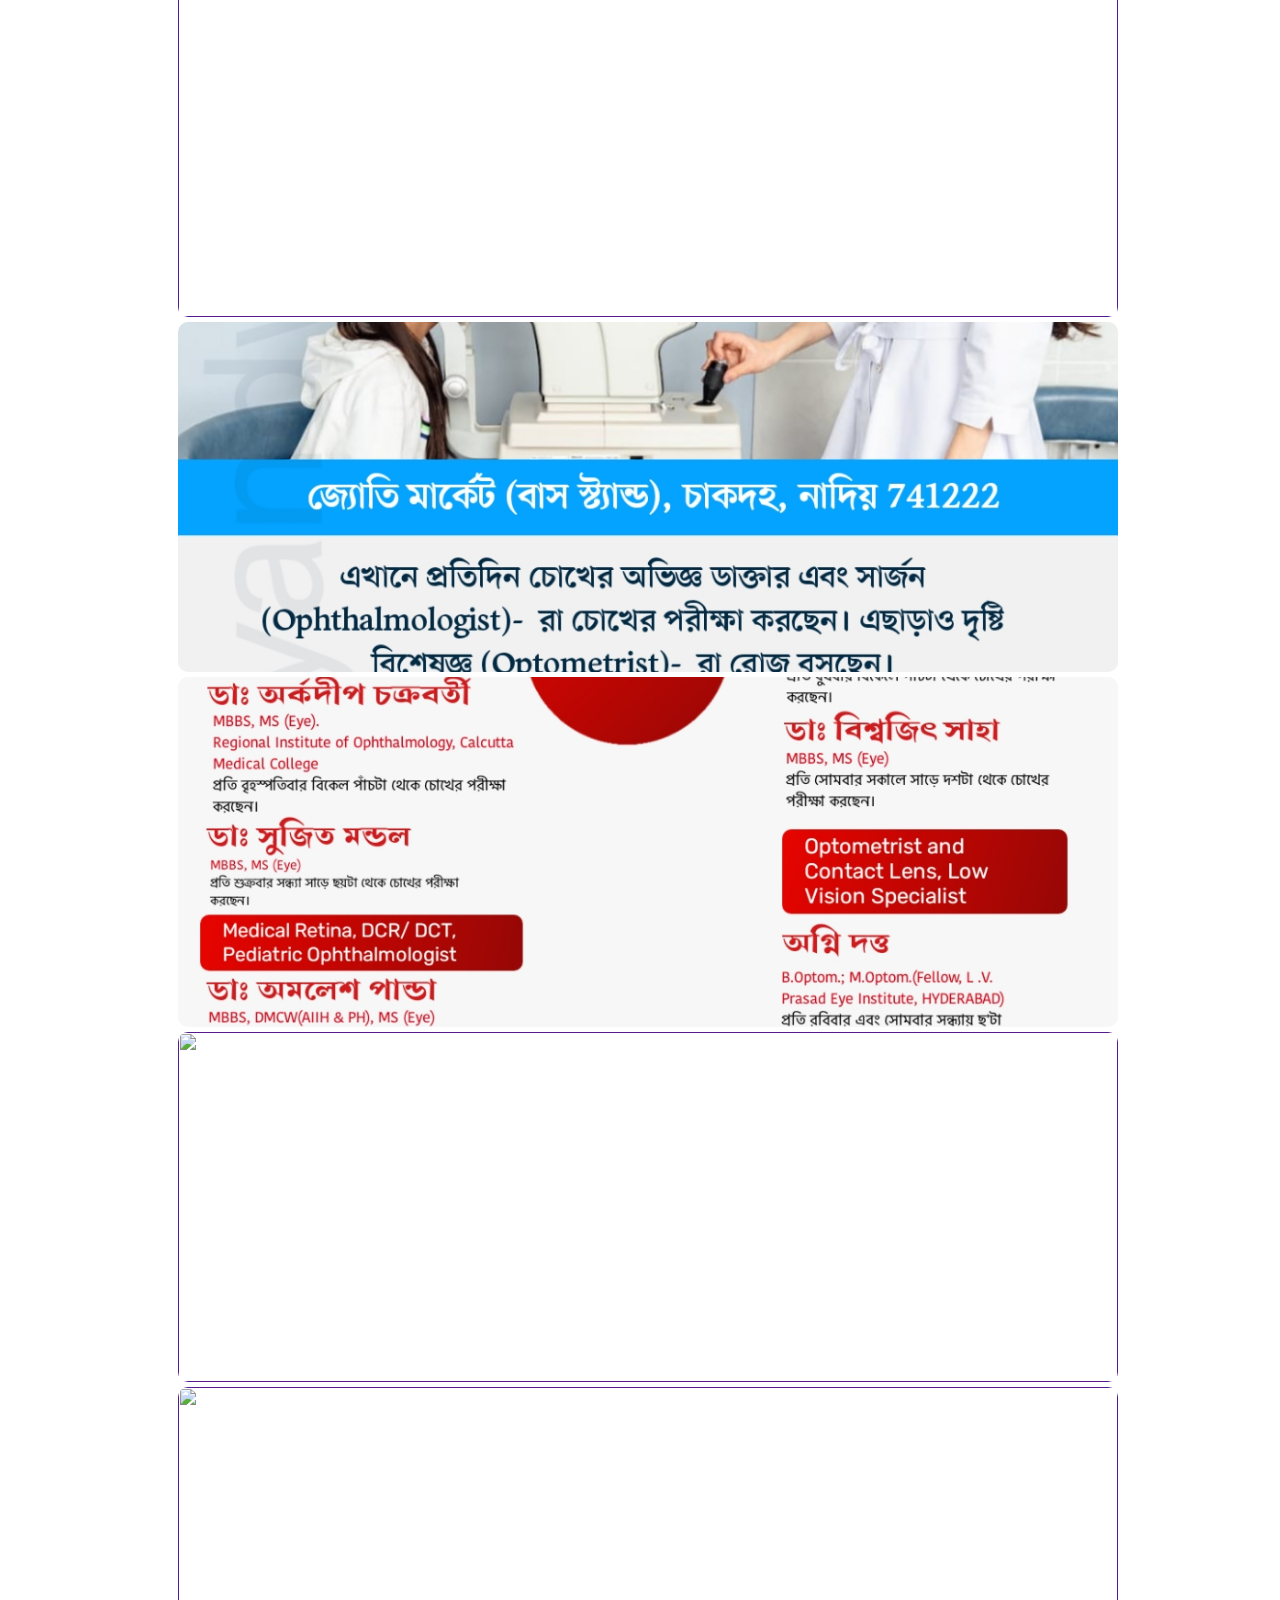
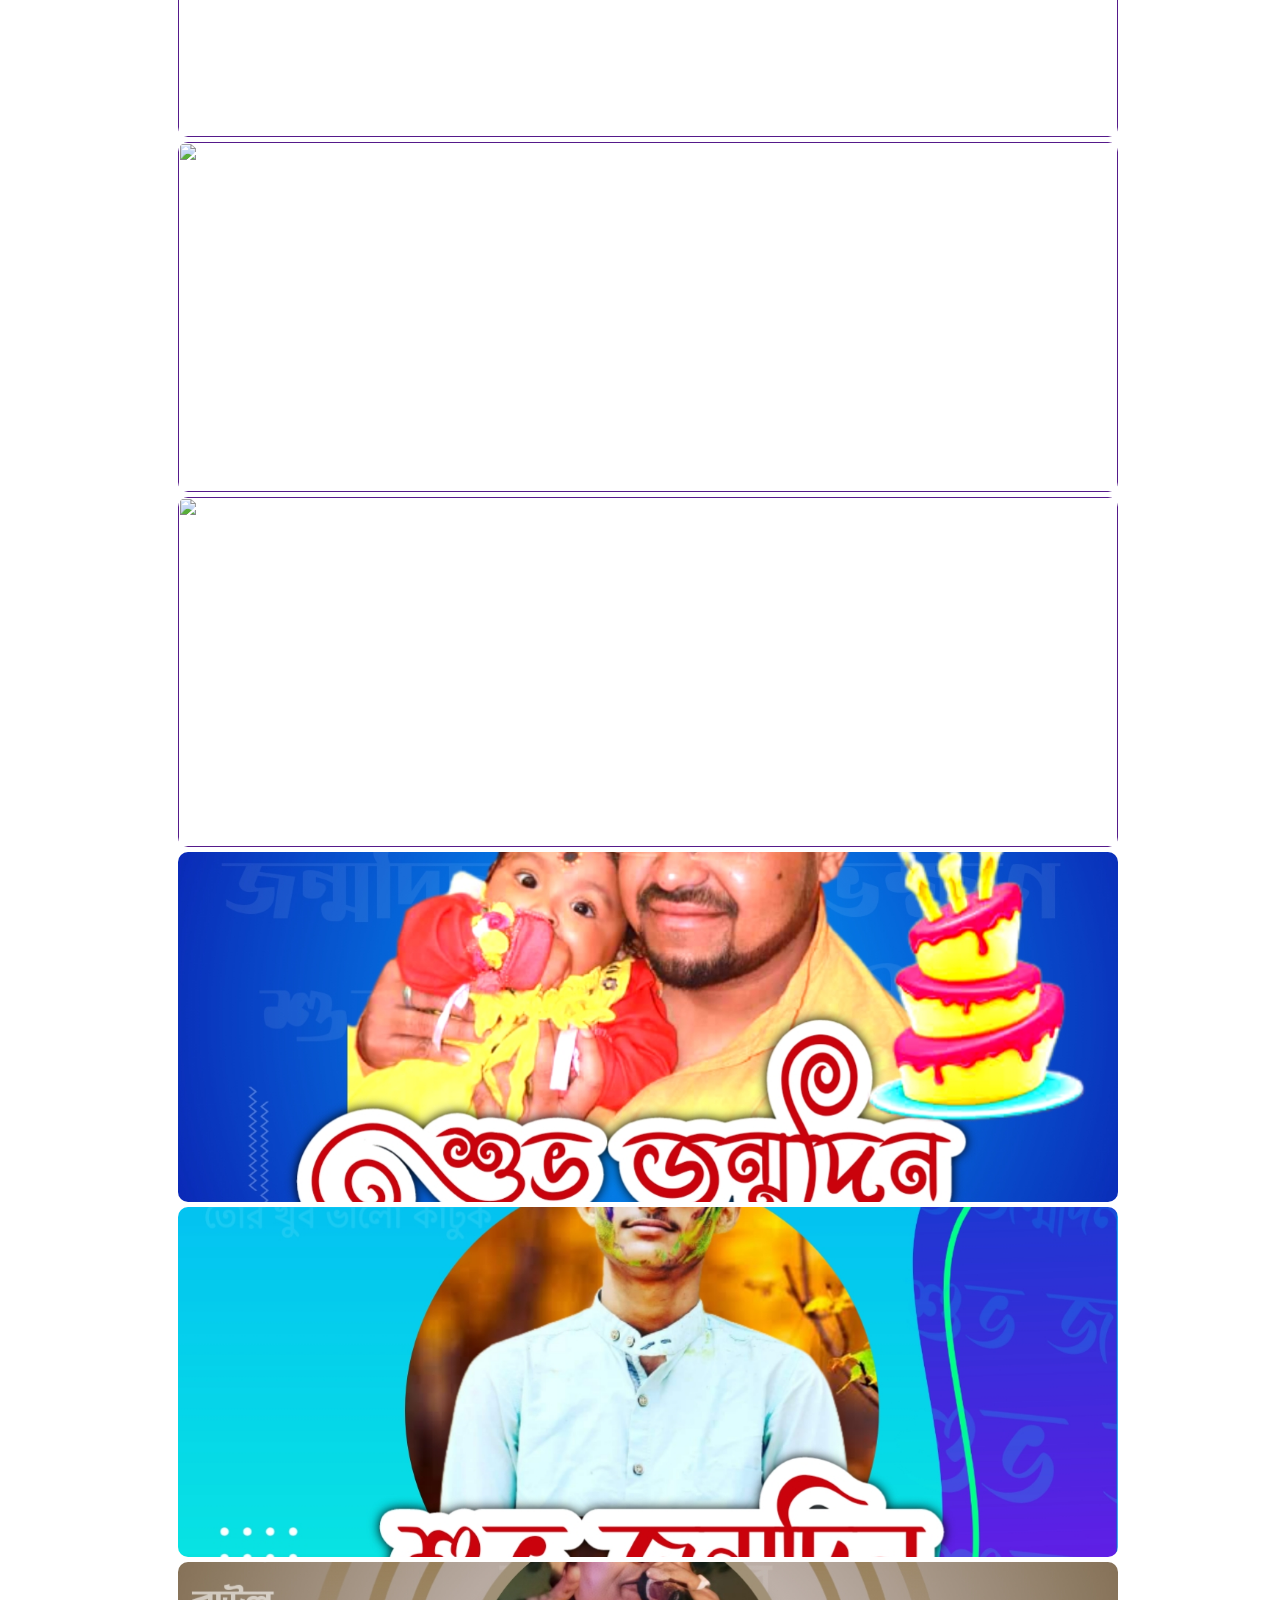
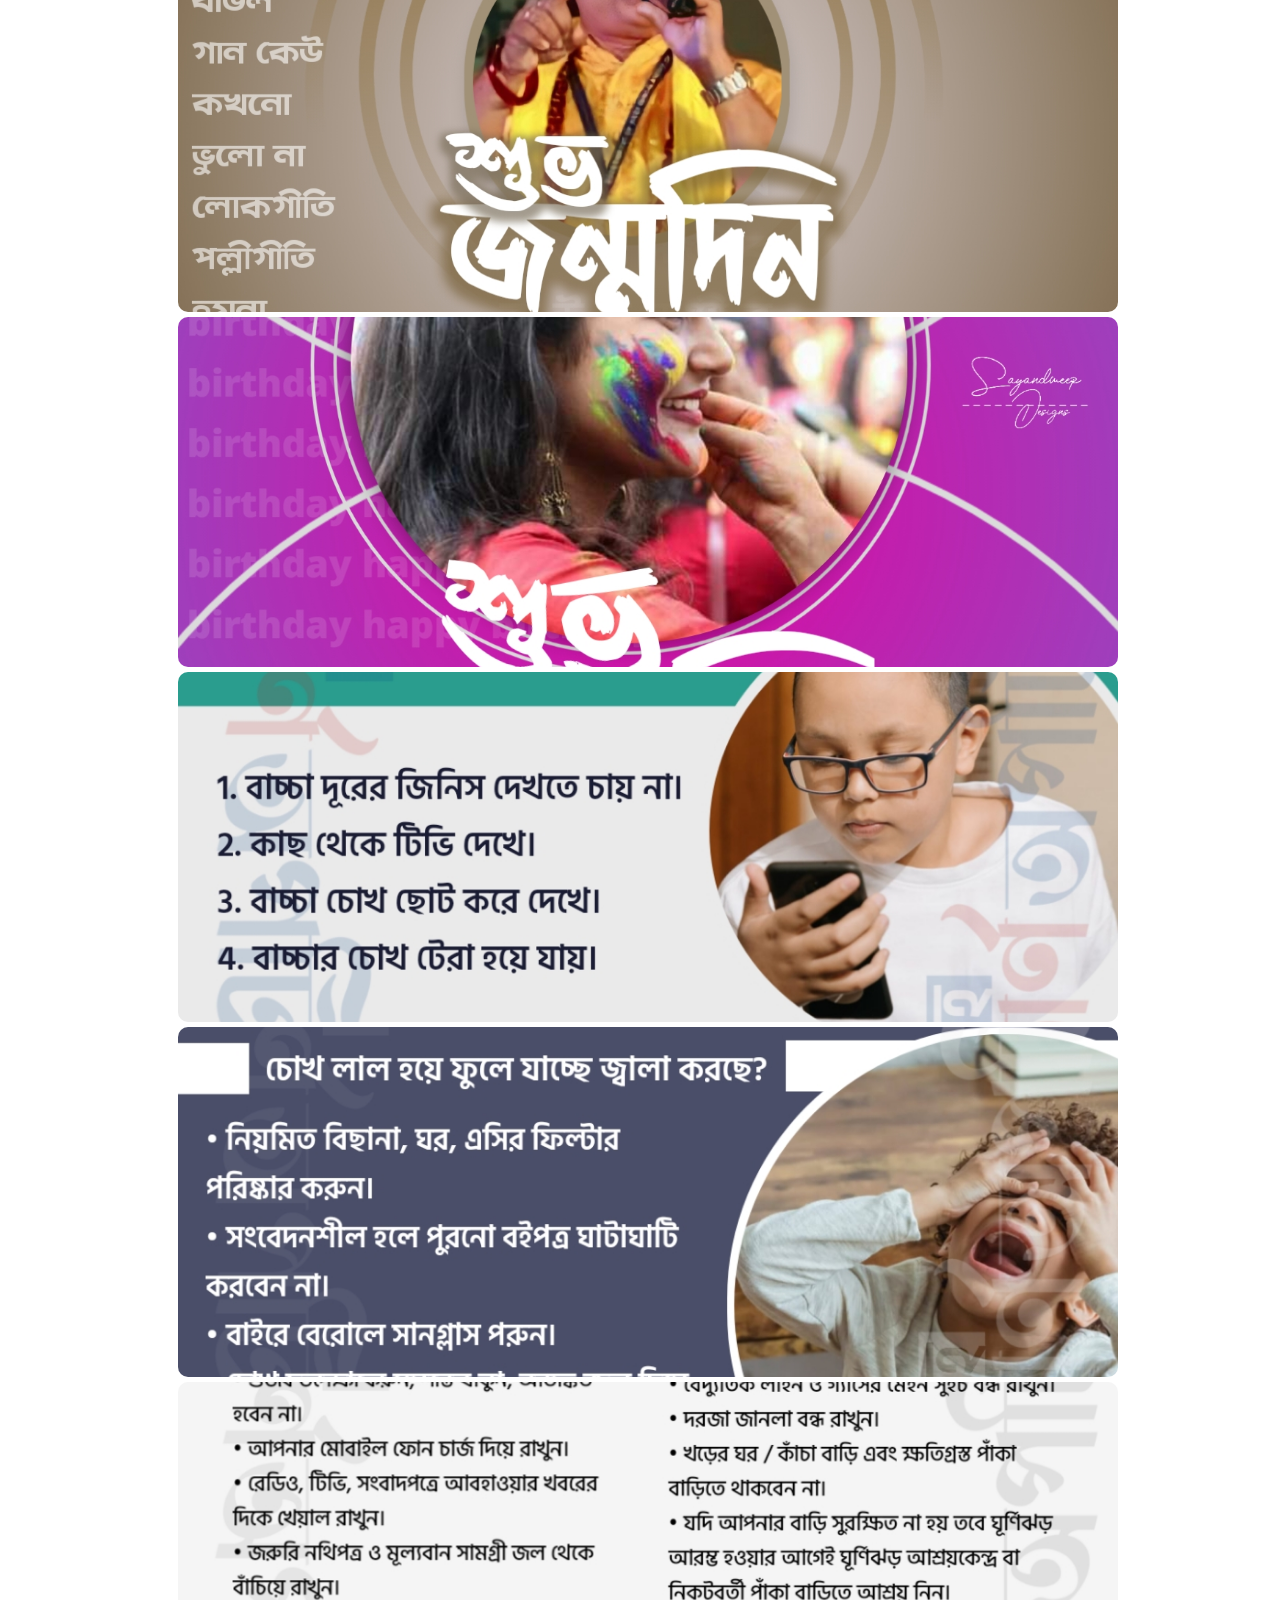
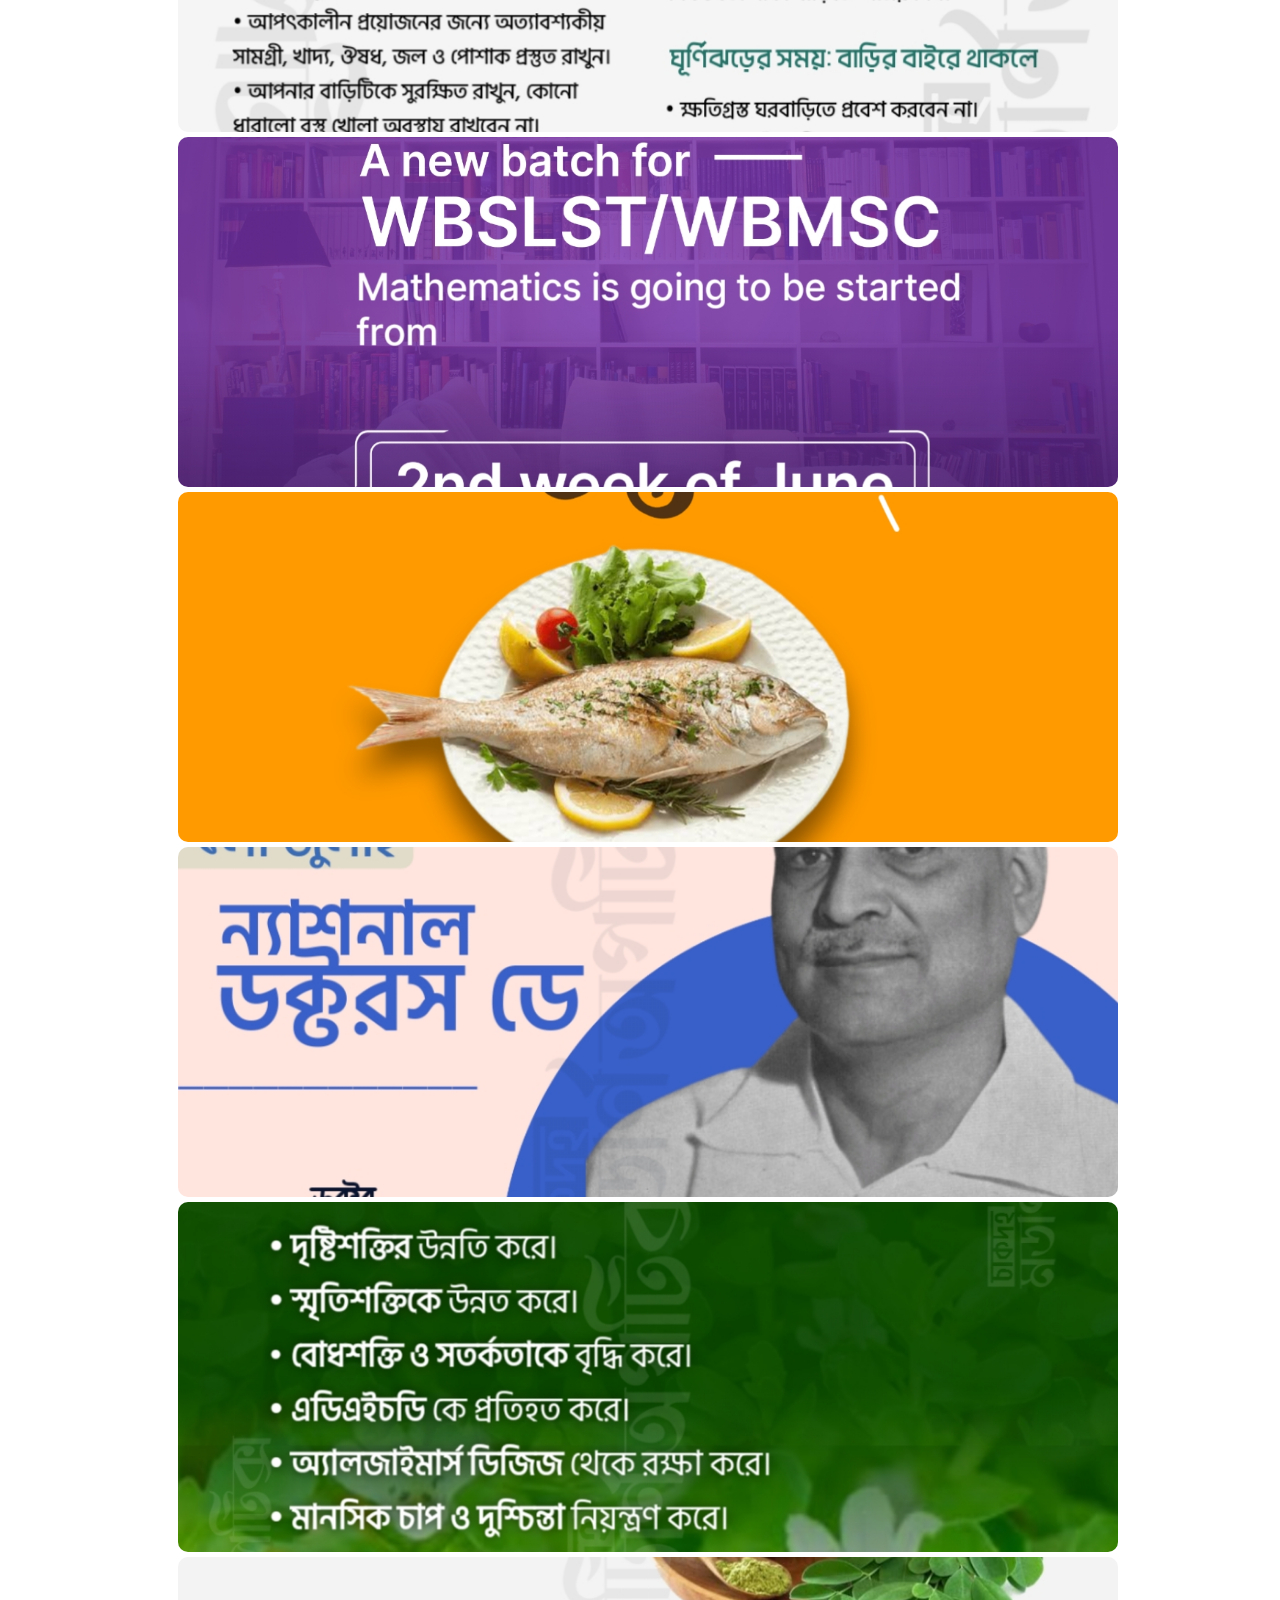
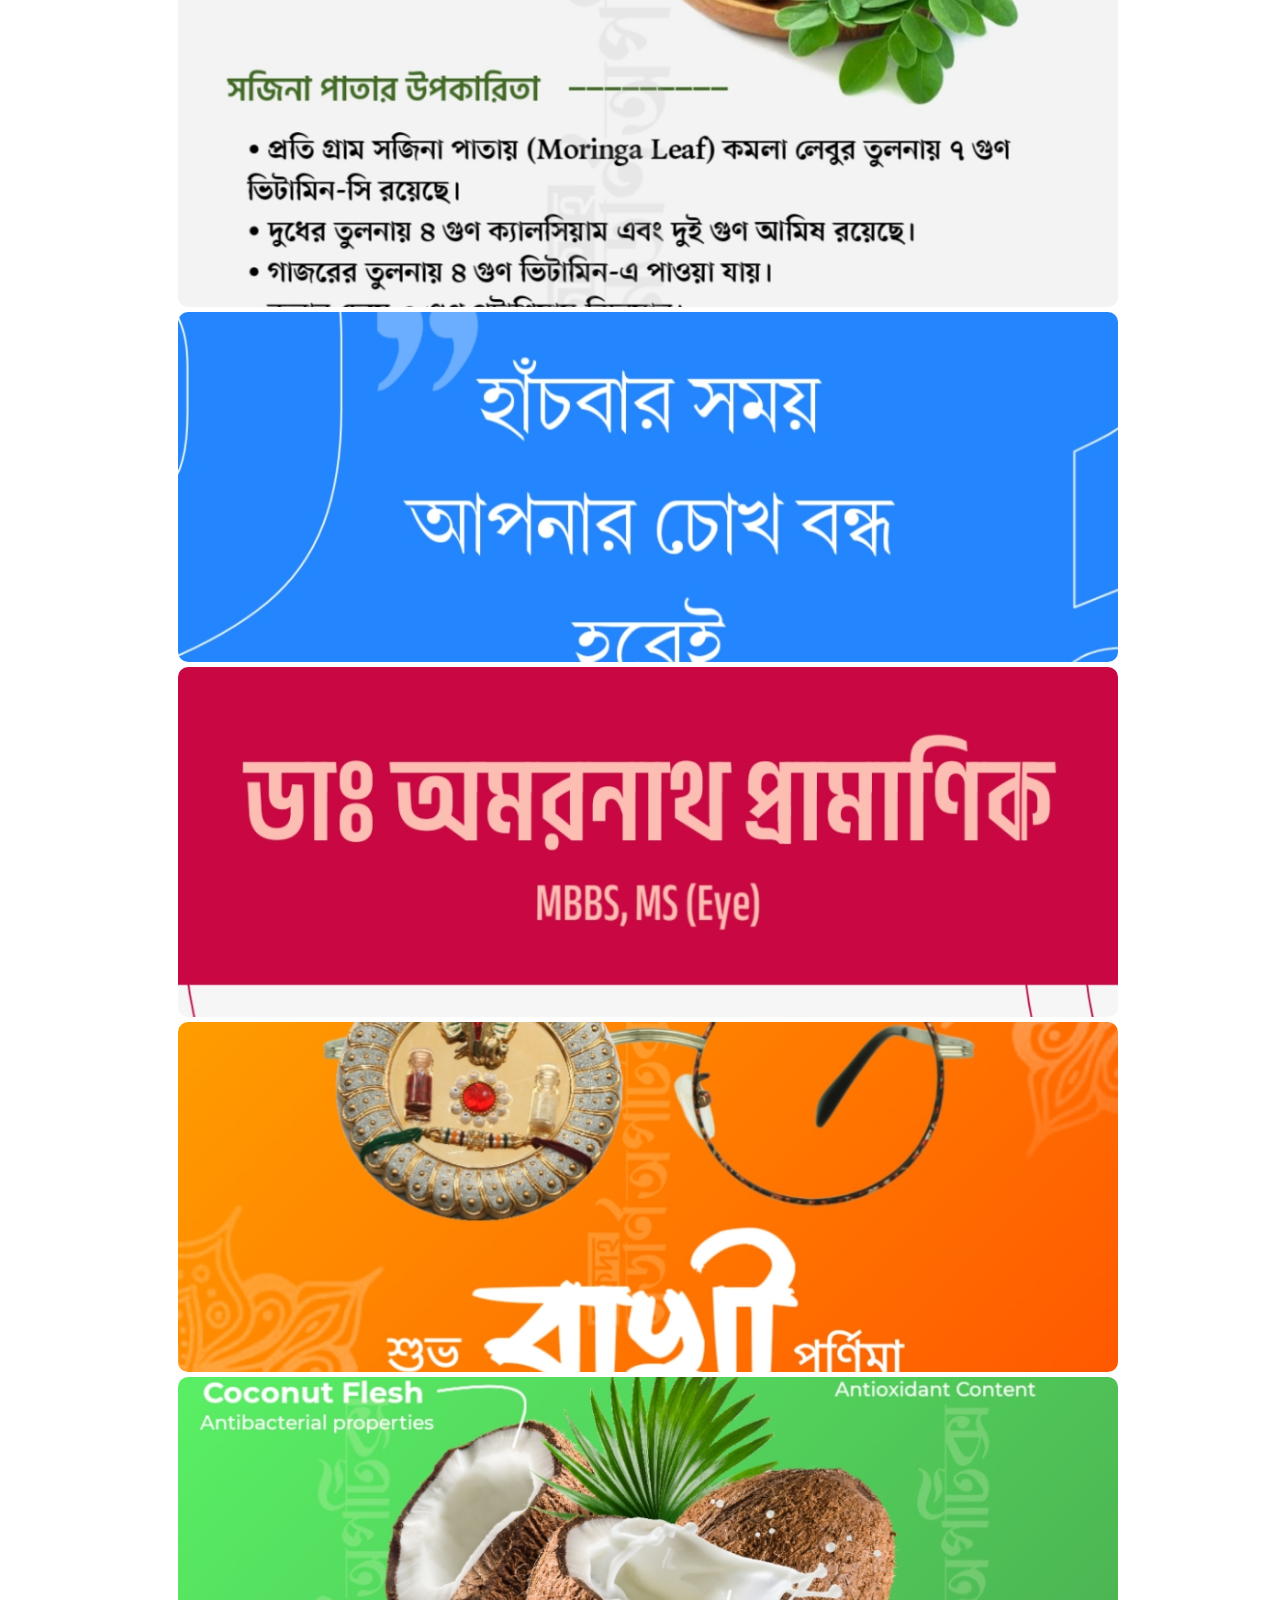
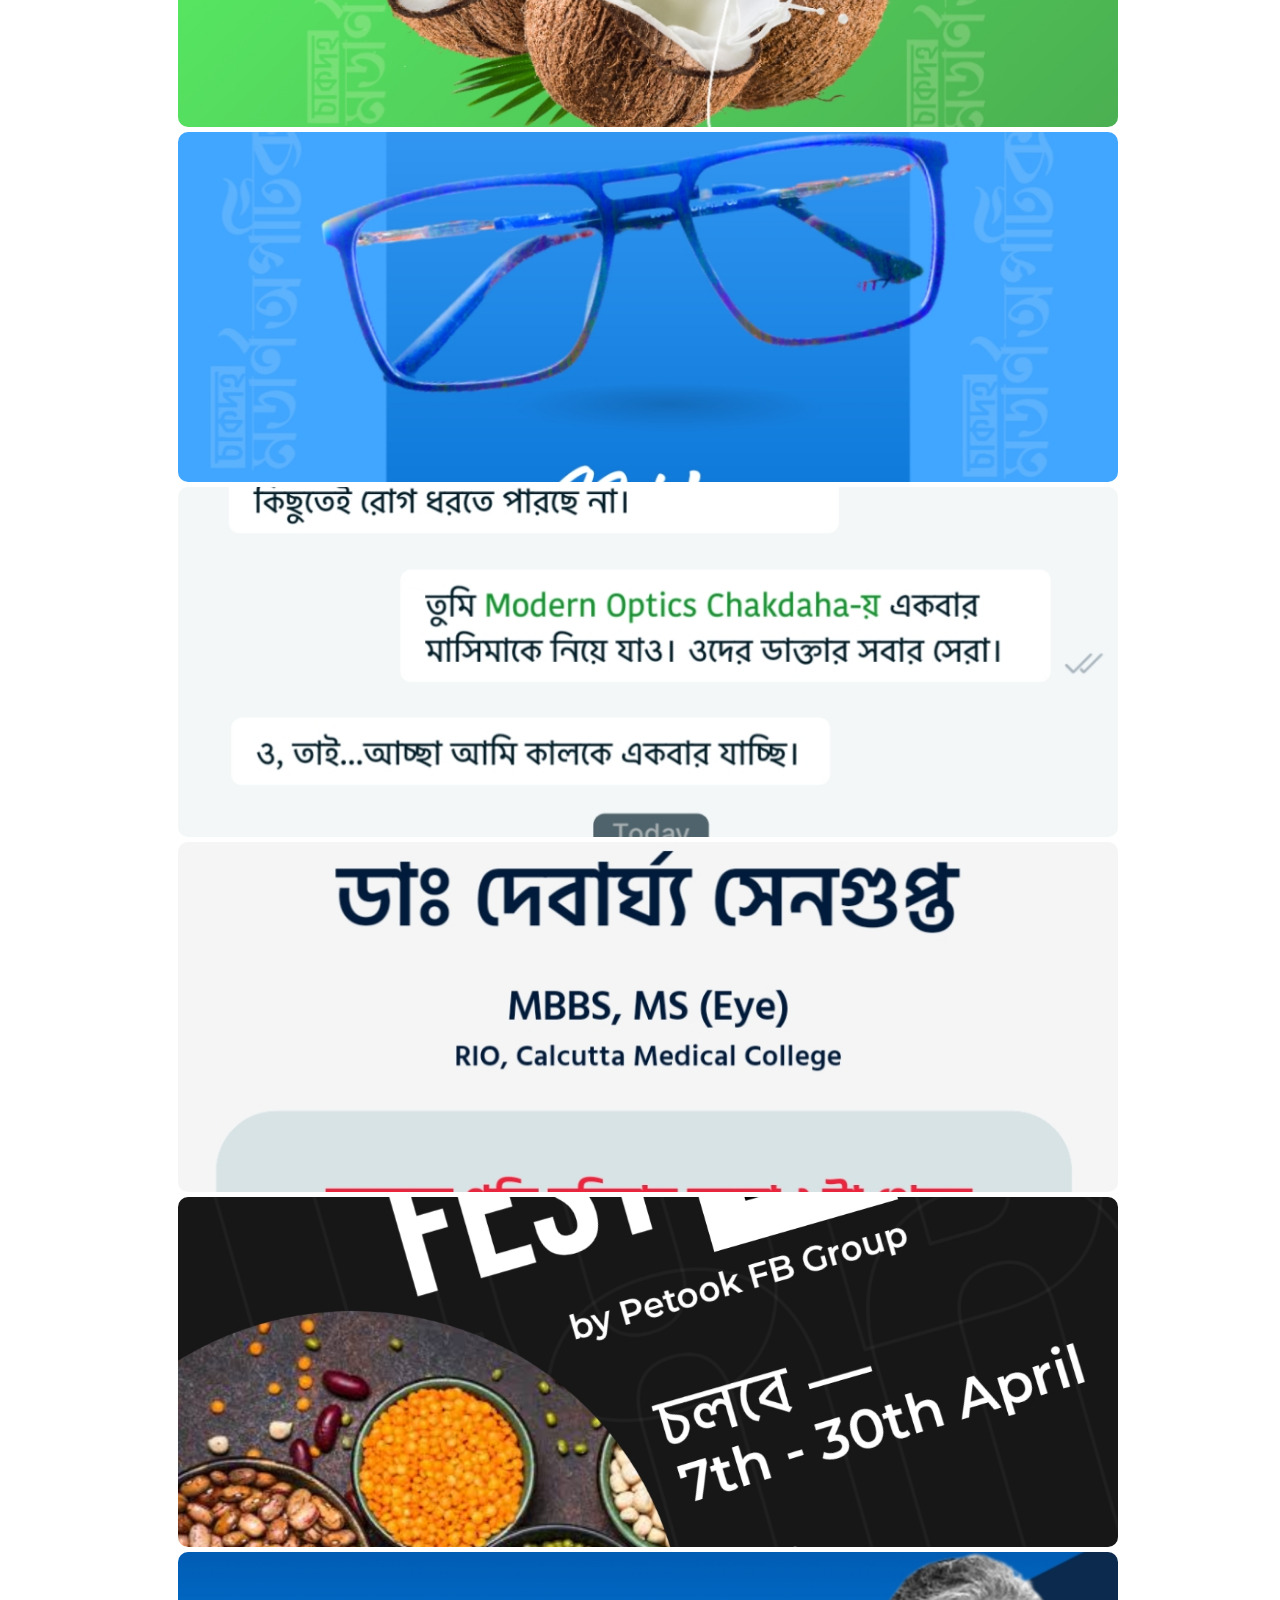
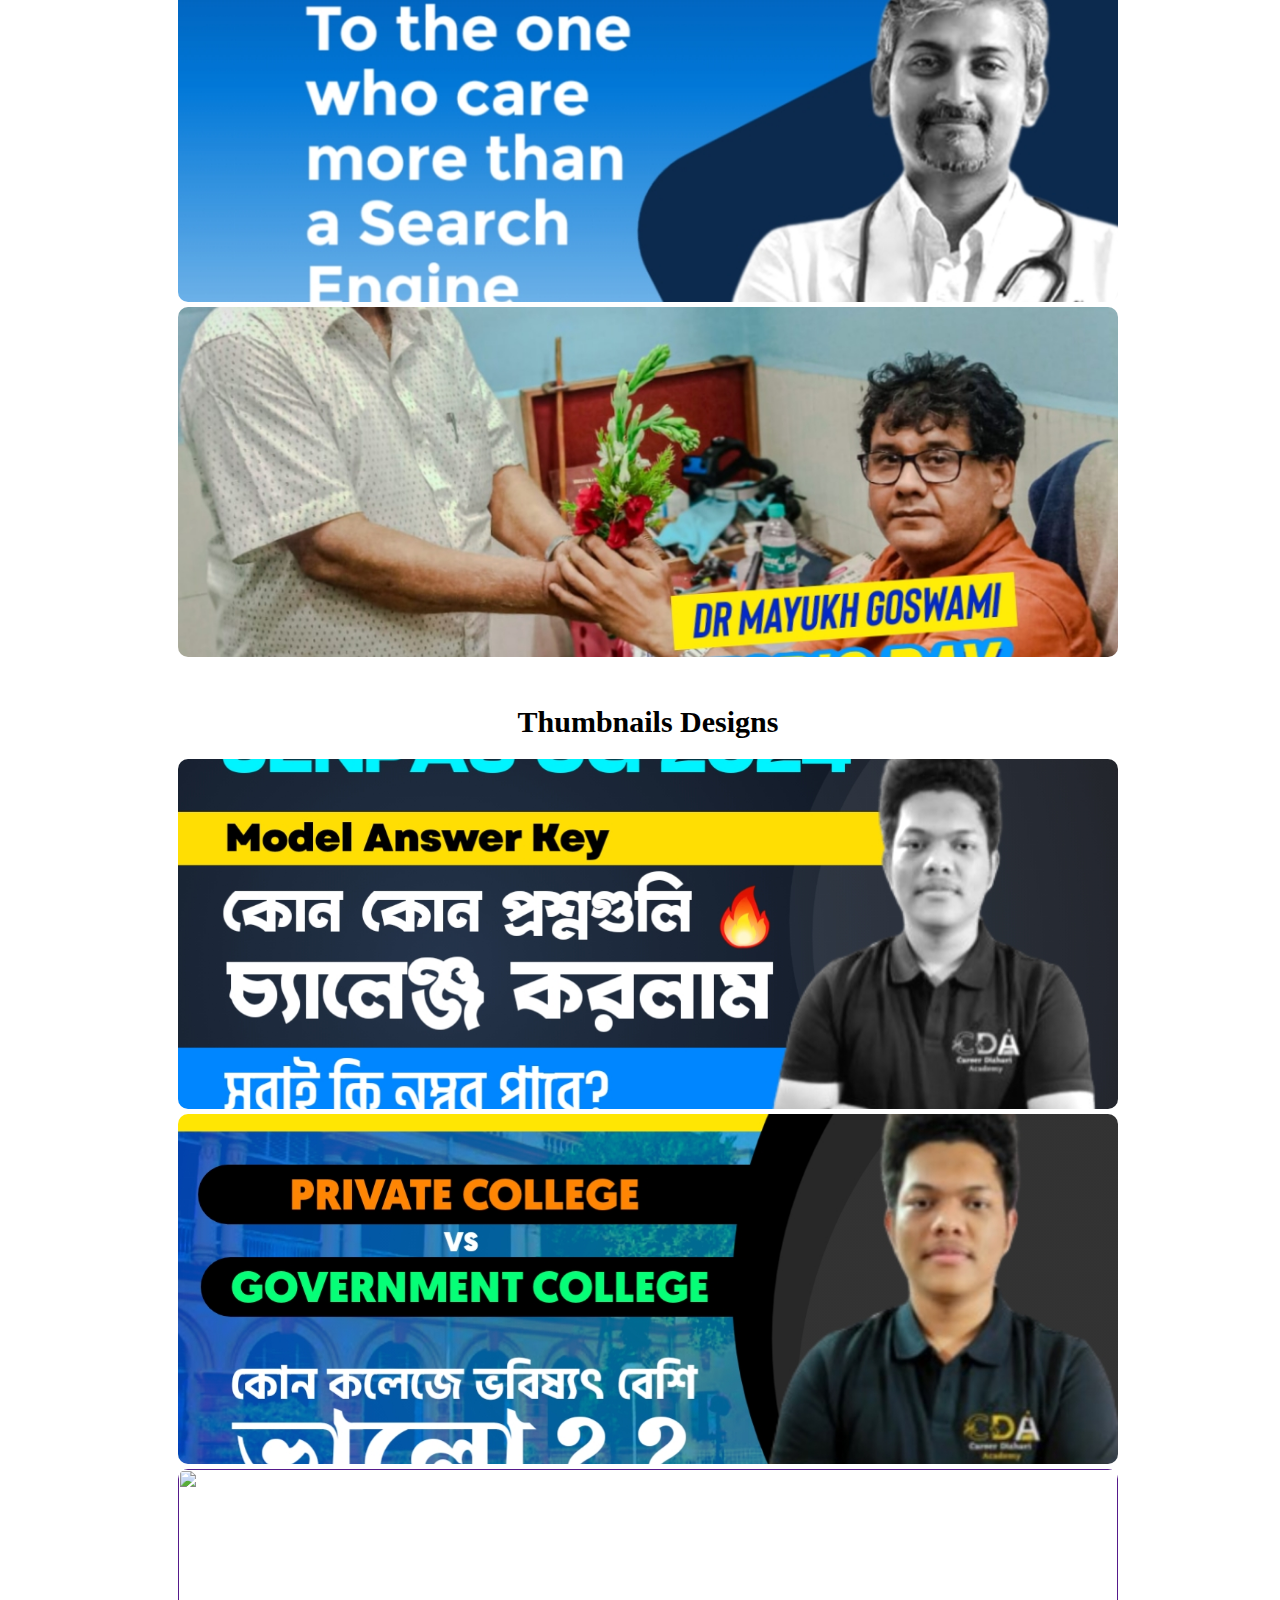
==== commit 12ee4d28: "Update portfolio.html" ====
--- a/portfolio.html
+++ b/portfolio.html
@@ -1,112 +1,113 @@
 <!DOCTYPE html>
 <html lang="en">
+
 <head>
-  <meta charset="UTF-8">
-  <meta http-equiv="X-UA-Compatible" content="IE=Edge">
-  <meta name="viewport" content="width=device-width, initial-scale=1">
+    <meta charset="UTF-8">
+    <meta http-equiv="X-UA-Compatible" content="IE=Edge">
+    <meta name="viewport" content="width=device-width, initial-scale=1">
 
-  <title>Sayandweep Portfolio</title>
+    <title>Sayandweep Portfolio</title>
 
-  <!-- HTML -->
-  
+    <!-- HTML -->
 
-  <!-- Custom Styles -->
-  <link rel="stylesheet" href="style.css">
-  <link rel="stylesheet" href="https://necolas.github.io/normalize.css/8.0.1/normalize.css">
-  <link rel="stylesheet" href="https://api.fontshare.com/v2/css?f[]=cabinet-grotesk@100,200,300,400,500,700,800,900&f[]=clash-display@300,400,500,600,700&f[]=boska@500,700,900&display=swap">
+
+    <!-- Custom Styles -->
+    <link rel="stylesheet" href="main.css">
+    <link rel="stylesheet" href="https://necolas.github.io/normalize.css/8.0.1/normalize.css">
+    <link rel="stylesheet"
+        href="https://api.fontshare.com/v2/css?f[]=cabinet-grotesk@100,200,300,400,500,700,800,900&f[]=clash-display@300,400,500,600,700&f[]=boska@500,700,900&display=swap">
 </head>
 
-<body style="background-image: url('/images/bg3.jpg');">
-  
-  <div class="logo-box">
-    <div class="logo-brand bg-black/50 font-2">
-     
-     <div class="flex" onclick="location.replace('/')">
-      <svg width="20" height="20" fill="none" stroke="currentColor" stroke-linecap="round" stroke-linejoin="round" stroke-width="1" viewBox="0 0 24 24" xmlns="http://www.w3.org/2000/svg">
-  <path d="M11 17a2.5 2.5 0 0 0 2 0"></path>
-  <path d="M12 3C7.336 3 4.604 5.331 4.138 8.595a11.816 11.816 0 0 0 2 8.592 10.777 10.777 0 0 0 3.199 3.064c1.666 1 3.664 1 5.33 0a10.778 10.778 0 0 0 3.199-3.064 11.89 11.89 0 0 0 2-8.592C19.4 5.33 16.668 3 12.004 3H12Z"></path>
-  <path d="m8 11 2 2"></path>
-  <path d="m16 11-2 2"></path>
-</svg>
-&nbsp;
-Sayandweep</div>
-<div class="go-button" onclick="location.replace('mailto:sayandweepbiswas@gmail.com')">
-  <svg width="30" height="30" fill="none" stroke="currentColor" stroke-linecap="round" stroke-linejoin="round" stroke-width="1" viewBox="0 0 24 24" xmlns="http://www.w3.org/2000/svg">
-    <path d="M3 12h3"></path>
-    <path d="M12 3v3"></path>
-    <path d="m7.8 7.802-2.2-2.2"></path>
-    <path d="m16.2 7.802 2.2-2.2"></path>
-    <path d="m7.8 16.203-2.2 2.2"></path>
-    <path d="m12 12 9 3-4 2-2 4-3-9Z"></path>
-  </svg>
-</div>
+<body style="background-image: url('');">
+
+    <div class="logo-box">
+        <div class="backdrop-blur-lg logo-brand text-black bg-white/50 font-2">
+
+            <div class="flex" onclick="location.replace('/')">Sayandweep</div>
+
+            <div class="flex">
+                <a href="#posters" class="navBtn">-Posters</a>             
+                <a href="#thumbs" class="navBtn">-Thumbs</a>
+                <a href="#videos" class="navBtn">-Videos</a>
+                <a href="mailto:sayandweepbiswas@gmail.com" class="navBtn">-Contact</a>
+            </div>
+        </div>
     </div>
-  </div>
-  
-  <div class="photo-gallery font-2" id="#basic">
-    <h1 class="mb-2 font-bold" style="font-size: 30px; color: black">Poster Designs</h1>
-    <div class="photo-gal-inside-poster grid gap-4 grid-cols-2 md:grid-cols-4">
-      <div><img src="images/32.jpg" alt=""></div>
-      <div><img src="images/34.jpg" alt=""></div>
-      <div><img src="images/33.jpg" alt=""></div>
-      <div><img src="images/31.jpg" alt=""></div>
-      <div><img src="images/28.jpg" alt=""></div>
-      <div><img src="images/29.jpg" alt=""></div>
-      <div><img src="images/30.jpg" alt=""></div>
-      <div><img src="images/22.jpg" alt=""></div>
-      <div><img src="images/23.jpg" alt=""></div>
-      <div><img src="images/1.jpg" alt=""></div>
-      <div><img src="images/2.jpg" alt=""></div>
-      <div><img src="images/3.jpg" alt=""></div>
-      <div><img src="images/4.jpg" alt=""></div>
-      <div><img src="images/5.jpg" alt=""></div>
-      <div><img src="images/6.jpg" alt=""></div>
-      <div><img src="images/7.jpg" alt=""></div>
-      <div><img src="images/8.jpg" alt=""></div>
-      <div><img src="images/9.jpg" alt=""></div>
-      <div><img src="images/10.jpg" alt=""></div>
-      <div><img src="images/11.jpg" alt=""></div>
-      <div><img src="images/12.jpg" alt=""></div>
-      <div><img src="images/13.jpg" alt=""></div>
-      <div><img src="images/14.jpg" alt=""></div>
-      <div><img src="images/15.jpg" alt=""></div>
-      <div><img src="images/16.jpg" alt=""></div>
-      <div><img src="images/17.jpg" alt=""></div>
-      <div><img src="images/19.jpg" alt=""></div>
-      <div><img src="images/20.jpg" alt=""></div>
-      <div><img src="images/21.jpg" alt=""></div>      
-      <div><img src="images/24.jpg" alt=""></div>      
-      <div><img src="images/27.jpg" alt=""></div>
+
+    <div class="photo-gallery font-2" id="posters">
+        <h1 class="mb-4 font-bold" style="font-size: 30px; color: black">Poster Designs</h1>
+        <div class="photo-gal-inside-poster grid gap-4 grid-cols-2 md:grid-cols-4">
+            
+             <div><a href="images/33.jpg"><img src="images/33.jpg" alt=""></a></div>
+            <div><a href="images/45.jpg"><img src="images/45.jpg" alt=""></a></div>           <div><a href="images/41.jpg"><img src="images/41.jpg" alt=""></a></div>
+            <div><a href="images/44.jpg"><img src="images/44.jpg" alt=""></a></div>
+            <div><a href="images/38.jpg"><img src="images/38.jpg" alt=""></a></div>
+            <div><a href="images/37.jpg"><img src="images/37.jpg" alt=""></a></div>
+            <div><a href="images/39.jpg"><img src="images/39.jpg" alt=""></a></div>
+            <div><a href="images/40.jpg"><img src="images/40.jpg" alt=""></a></div>
+            <div><a href="images/L6.jpg"><img src="images/L6.jpg" alt=""></a></div>
+            <div><a href="images/32.jpg"><img src="images/32.jpg" alt=""></a></div>
+            <div><a href="images/34.jpg"><img src="images/34.jpg" alt=""></a></div>
+            <div><a href=""><img src="images/33.jpg" alt=""></a></div>
+            <div><a href=""><img src="images/31.jpg" alt=""></a></div>
+            <div><a href=""><img src="images/28.jpg" alt=""></a></div>
+            <div><a href=""><img src="images/L4.jpg" alt=""></a></div>
+            <div><a href=""><img src="images/L5.jpg" alt=""></a></div>
+            <div><a href=""><img src="images/29.jpg" alt=""></a></div>
+            <div><a href=""><img src="images/30.jpg" alt=""></a></div>
+            <div><a href=""><img src="images/22.jpg" alt=""></a></div>
+            <div><a href=""><img src="images/23.jpg" alt=""></a></div>
+            <div><a href=""><img src="images/1.jpg" alt=""></a></div>
+            <div><a href=""><img src="images/2.jpg" alt=""></a></div>
+            <div><a href=""><img src="images/3.jpg" alt=""></a></div>
+            <div><a href=""><img src="images/4.jpg" alt=""></a></div>
+            <div><a href=""><img src="images/5.jpg" alt=""></a></div>
+            <div><a href=""><img src="images/6.jpg" alt=""></a></div>
+            <div><a href=""><img src="images/7.jpg" alt=""></a></div>
+            <div><a href=""><img src="images/8.jpg" alt=""></a></div>
+            <div><a href=""><img src="images/9.jpg" alt=""></a></div>
+            <div><a href=""><img src="images/10.jpg" alt=""></a></div>
+            <div><a href=""><img src="images/11.jpg" alt=""></a></div>
+            <div><a href=""><img src="images/12.jpg" alt=""></a></div>
+            <div><a href=""><img src="images/13.jpg" alt=""></a></div>
+            <div><a href=""><img src="images/14.jpg" alt=""></a></div>
+            <div><a href=""><img src="images/15.jpg" alt=""></a></div>
+            <div><a href=""><img src="images/16.jpg" alt=""></a></div>
+            <div><a href=""><img src="images/17.jpg" alt=""></a></div>
+            <div><a href=""><img src="images/19.jpg" alt=""></a></div>
+            <div><a href=""><img src="images/20.jpg" alt=""></a></div>
+            <div><a href=""><img src="images/21.jpg" alt=""></a></div>
+            <div><a href=""><img src="images/24.jpg" alt=""></a></div>
+            <div><a href=""><img src="images/27.jpg" alt=""></a></div>
+        </div>
     </div>
-  </div>
-  <br>
-  <div class="photo-gallery font-2" id="longtext">
-    <h1 class="mb-2 font-bold" style="font-size: 30px; color: black">Long-Text Designs</h1>
-    <div class="photo-gal-inside-poster grid gap-4 grid-cols-2 md:grid-cols-4">
-      <div><img src="images/L1.jpg" alt=""></div>
-      <div><img src="images/L2.jpg" alt=""></div>
-      <div><img src="images/L4.jpg" alt=""></div>
-      <div><img src="images/L5.jpg" alt=""></div>
+    <br>
+    <div class="photo-gallery font-2" id="thumbs">
+        <h1 class="mb-4 font-bold" style="font-size: 30px; color: black">Thumbnails Designs</h1>
+        <div class="photo-gal-inside-poster grid gap-4 grid-cols-1 md:grid-cols-2">
+            <div><a href=""><img src="/images/yt.jpg" alt=""></a></div>
+            <div><a href=""><img src="/images/yt2.jpg" alt=""></a></div>
+            <div><a href=""><img src="/images/sdb1.jpg" alt=""></a></div>
+            <div><a href=""><img src="/images/sdb2.jpg" alt=""></a></div>
+            <div><a href=""><img src="/images/sdb3.jpg" alt=""></a></div>
+            <div><a href=""><img src="/images/sdb4.jpg" alt=""></a></div>
+            <div><a href=""><img src="/images/sdb5.jpg" alt=""></a></div>
+            <div><a href=""><img src="/images/sdb6.jpg" alt=""></a></div>
+            <div><a href=""><img src="/images/sdb7.jpg" alt=""></a></div>
+            <div><a href=""><img src="/images/sdb8.jpg" alt=""></a></div>
+        </div>
     </div>
-  </div>
-  <br>
-  <div class="photo-gallery font-2" id="ytthumb">
-    <h1 class="mb-2 font-bold" style="font-size: 30px; color: black">Thumbnails Designs</h1>
-    <div class="photo-gal-inside-poster grid gap-4 grid-cols-1 md:grid-cols-3">
-      <div><img src="/images/yt.jpg" alt=""></div>
-      <div><img src="/images/yt2.jpg" alt=""></div>
-      <div><img src="/images/sdb1.jpg" alt=""></div>
-      <div><img src="/images/sdb2.jpg" alt=""></div>
-      <div><img src="/images/sdb3.jpg" alt=""></div>
-      <div><img src="/images/sdb4.jpg" alt=""></div>
-      <div><img src="/images/sdb5.jpg" alt=""></div>
-      <div><img src="/images/sdb6.jpg" alt=""></div>
-      <div><img src="/images/sdb7.jpg" alt=""></div>
-      <div><img src="/images/sdb8.jpg" alt=""></div>
+    <br>
+    <div class="photo-gallery font-2" id="videos">
+        <h1 class="mb-4 font-bold" style="font-size: 30px; color: black">Edited Videos</h1>
+        <div class="photo-gal-inside-poster grid gap-4 grid-cols-2 md:grid-cols-4">
+            <div><a href="https://www.facebook.com/share/v/eXf1EFEuAXSnQHyh/?mibextid=qi2Omg" target="_blank"><img src="/images/v1.jpg" alt=""></a></div>
+        </div>
     </div>
-  </div>
-  <!-- Project -->
-  <script src="main.js"></script>
-  <script src="https://cdn.tailwindcss.com"></script>
+    <br>
+    <!-- Project -->
+    <script src="main.js"></script>
+    <script src="https://cdn.tailwindcss.com"></script>
 </body>
+
 </html>
--- a/main.css
+++ b/main.css
@@ -0,0 +1,198 @@
+body {
+    font-size: 15pt;
+    background-attachment: fixed;
+    background-position: center;
+    height: 100vh;
+    width: 100%;
+    background-repeat: no-repeat;
+    background-size: 1000px;
+    color: black;
+    overflow-x: hidden;
+    font-family: 'Clash Display';
+}
+
+* {
+    box-sizing: border-box;
+}
+
+.font-1 {
+    font-family: 'Cabinet Grotesk'
+}
+
+.font-2 {
+    font-family: 'Clash Display'
+}
+
+.font-3 {
+    font-family: 'Stardom'
+}
+
+.font-4 {
+    font-family: 'Sentient'
+}
+
+.logo-box {
+    padding: 0px;
+    margin-bottom: 60px;
+}
+
+.logo-brand {
+    padding: 5px 20px;
+    border-radius: 0px;
+    display: flex;
+    justify-content: space-between;
+    align-items: center;
+    font-size: 15px;
+    width: 100%;
+    margin: auto;
+    font-weight: 500;
+    position: fixed;
+    top: 0;
+    left: 0;
+}
+
+.photo-gallery {
+    /*margin: 0 15px;
+  border-radius: 18px;
+  padding: 20px*/
+    padding: 0 15px;
+    text-align: center;
+}
+
+.photo-gallery p {
+    font-size: 12px;
+    color: #FFFFFFF2
+}
+
+.photo-gal-inside-poster div img {
+    width: 100%;
+    height: 350px;
+    object-fit: cover;
+    border-radius: 10px;
+    transition: .2s cubic-bezier(0.25, 0.46, 0.45, 0.94)
+}
+
+.photo-gal-inside-poster div img:hover {
+    transform: scale(1.05);
+}
+
+.go-button {
+    background: #97E10F;
+    color: black;
+    border-radius: 10px;
+    padding: 7px
+}
+
+.mNav {
+    padding: 20px;
+}
+
+.navInstall {
+    font-family: 'Clash Display';
+    font-weight: 600;
+    animation-name: slidein;
+    animation-duration: 3s;
+}
+
+.home-about {
+    text-align: left;
+    padding: 20px;
+    overflow-x: hidden;
+}
+
+.hBrand {
+    font-size: 80px;
+    line-height: 4rem;
+}
+
+.home-about .hBrand {
+    animation-name: slidein;
+    animation-duration: 0s;
+}
+
+.home-about p {
+    font-size: 25px;
+    font-weight: 500;
+}
+
+.pBtn {
+    text-align: left;
+    padding: 40px 0 10px 0;
+}
+
+@keyframes fade {
+    0% {
+        opacity: 0;
+    }
+
+    100% {
+        opacity: 1;
+    }
+}
+
+@keyframes slidein {
+    0% {
+        transform: translateY(-200px);
+        opacity: 0;
+    }
+    100% {
+        transform: translateY(0);
+        opacity: 1;
+    }
+}
+
+.navBtn {
+    font-size: 12px;
+    margin-left: 10px;
+}
+
+.sMedias h3 {
+    font-size: 13px !important;
+    font-style: italic;
+}
+
+.sMedias ul li:nth-child(1) {
+    color: blue
+}
+
+.fTr {
+    justify-content: space-between;
+    padding: 20px
+}
+
+.cTact {
+    border-bottom: solid black .1px;
+    padding-bottom: 10px
+}
+
+@media (max-width: 600px) {
+    .photo-gal-inside-poster div img {
+        height: 210px;
+    }
+}
+@media (min-width: 786px) {
+    .photo-gallery {
+        padding: 0 130px;
+    }
+    .logo-box {
+        padding: 0px;
+        margin-bottom: 50px;
+    }
+    .logo-brand {
+        padding: 15px 30px;
+    }
+    body {
+        padding: 40px;
+    }
+    .home-about .hBrand {
+        animation-name: slidein;
+        animation-duration: 0s;
+        font-size: 200px;
+        line-height: 9rem;
+    }
+    .home-about p {
+        font-size: 25px;
+        font-weight: 500;
+        padding-right: 750px;
+    }
+}
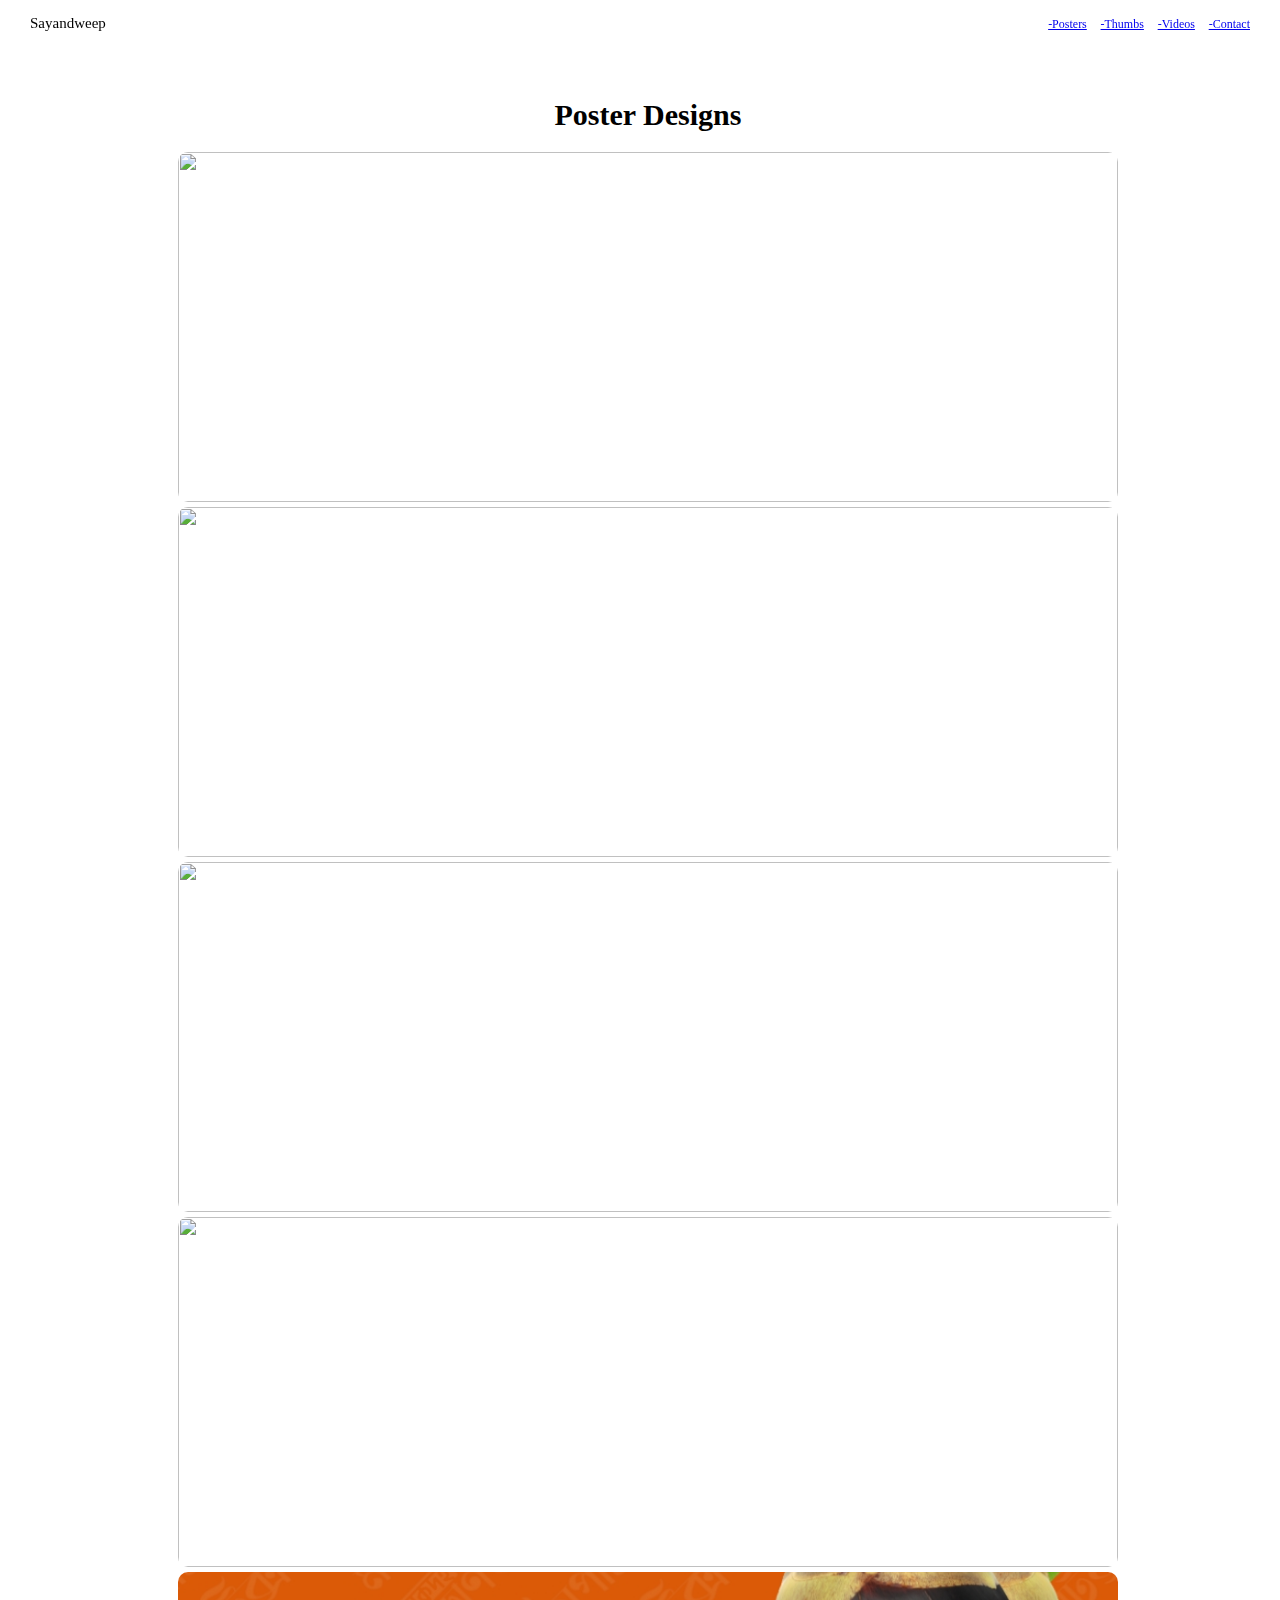
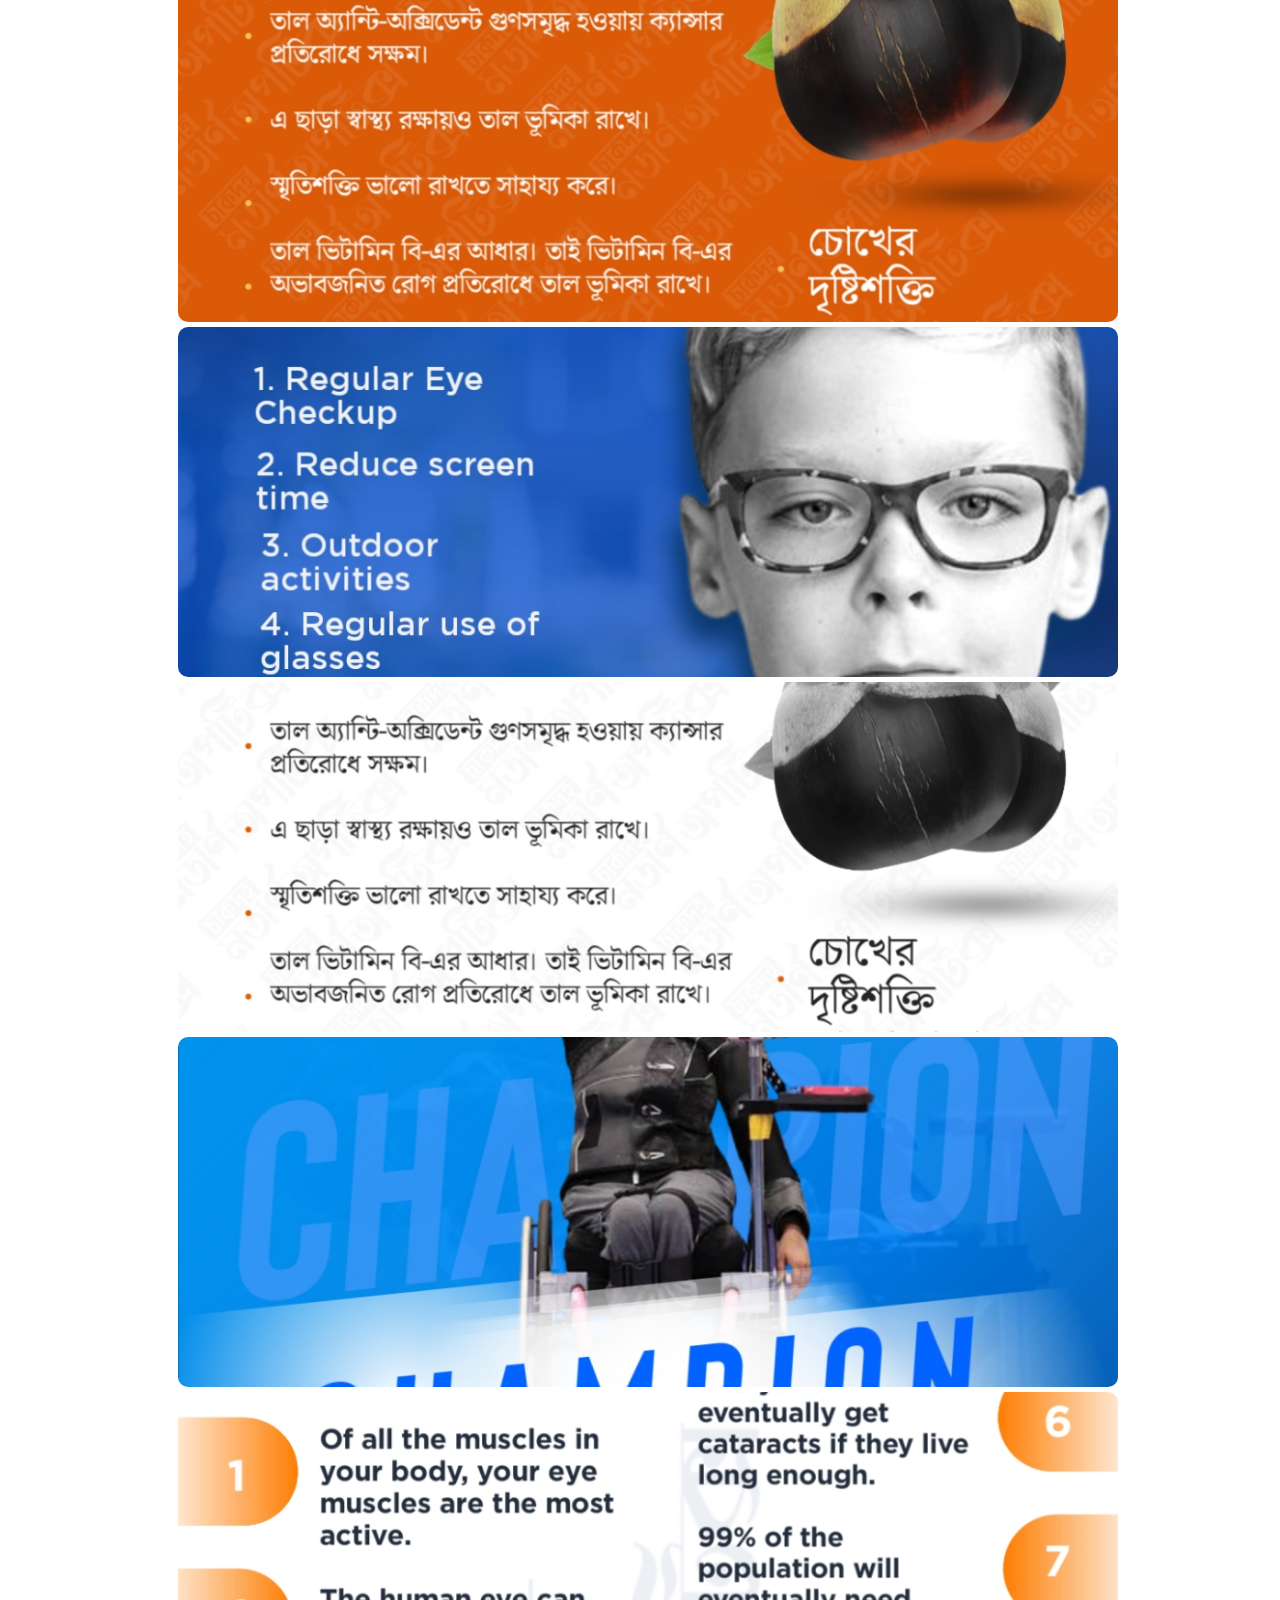
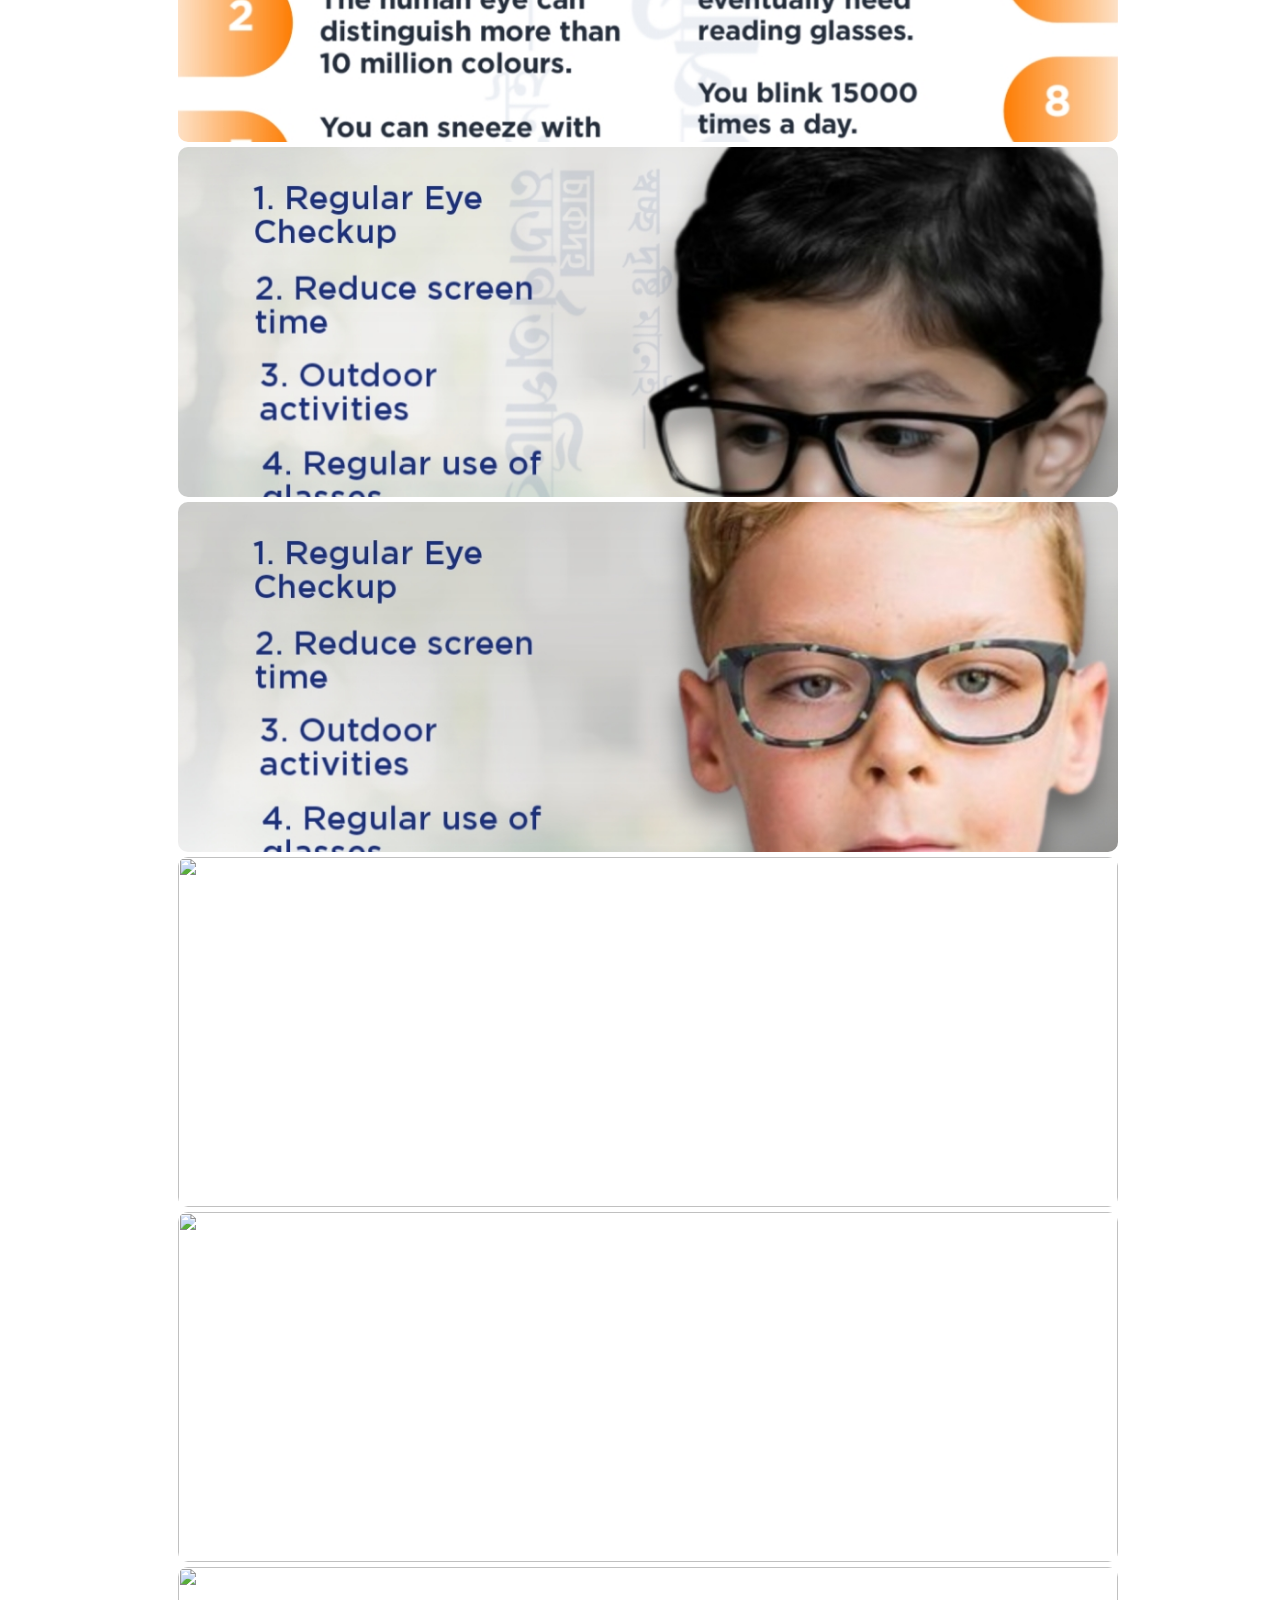
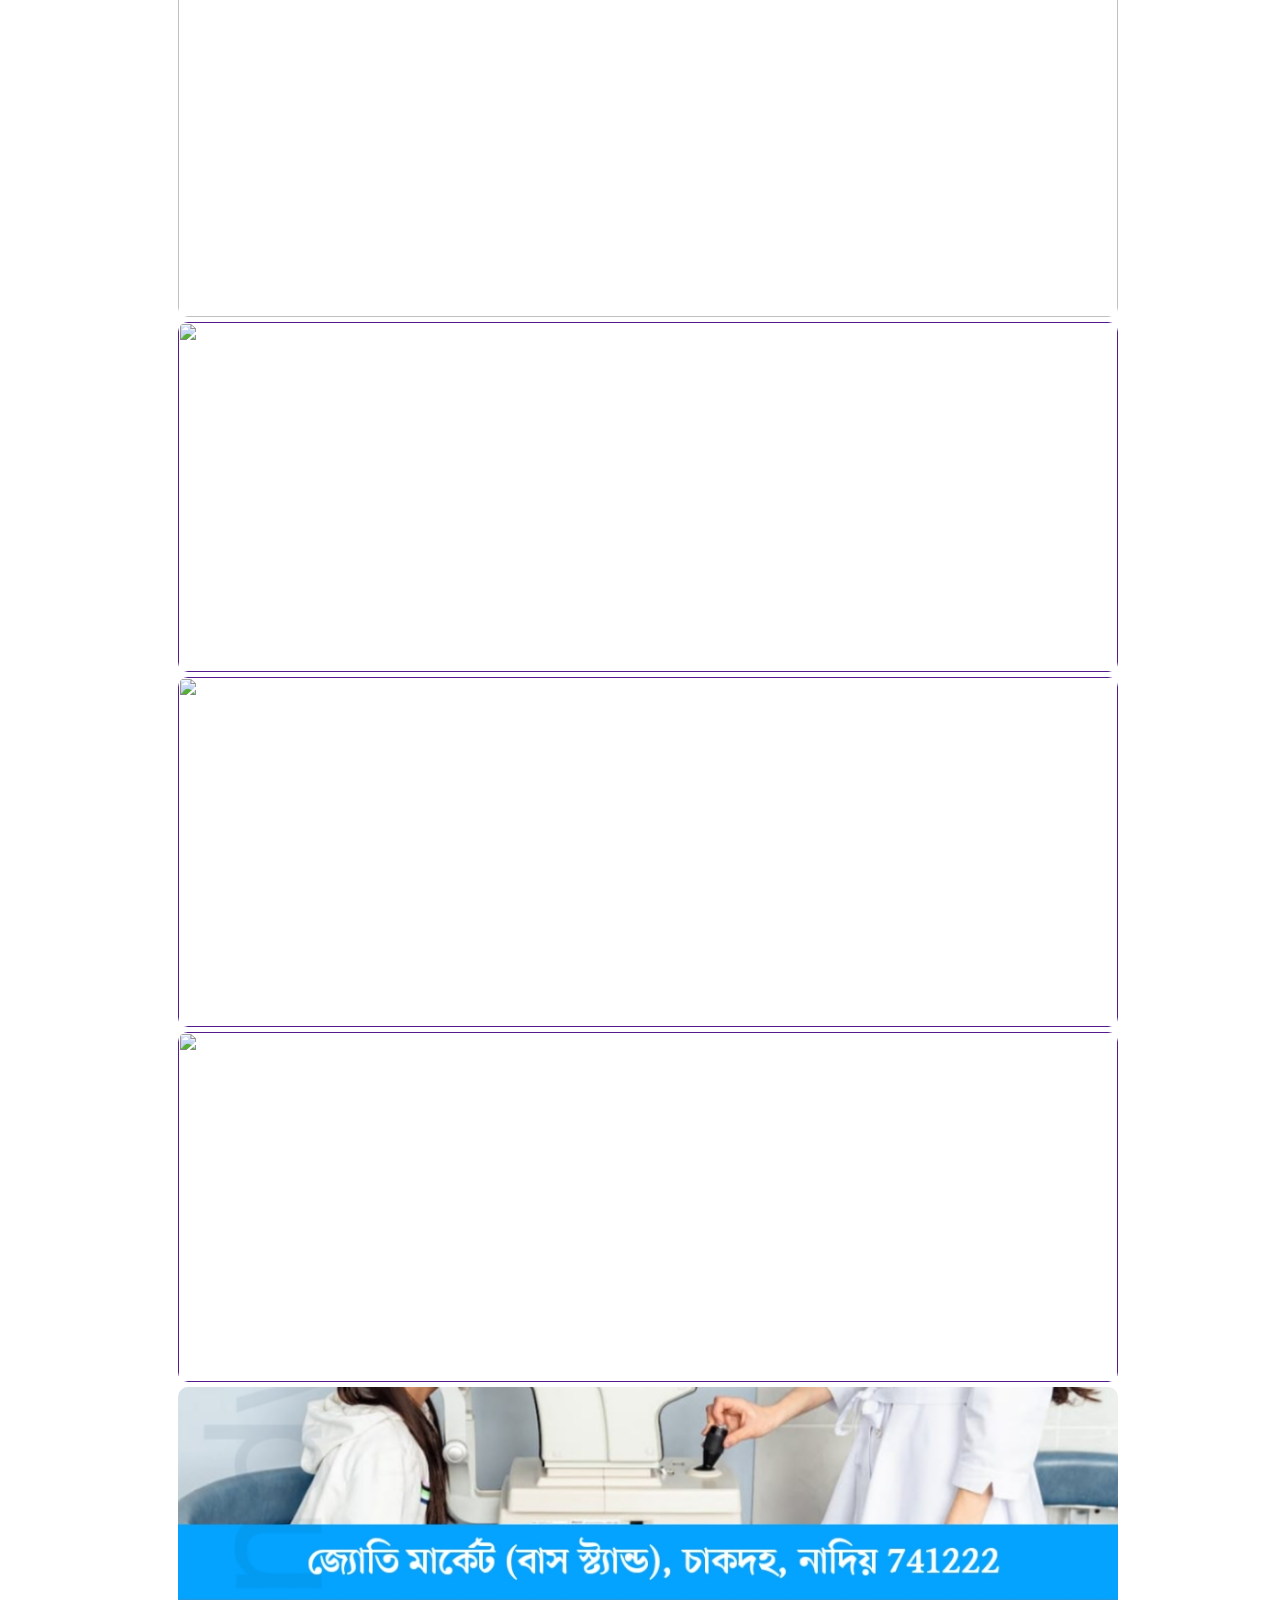
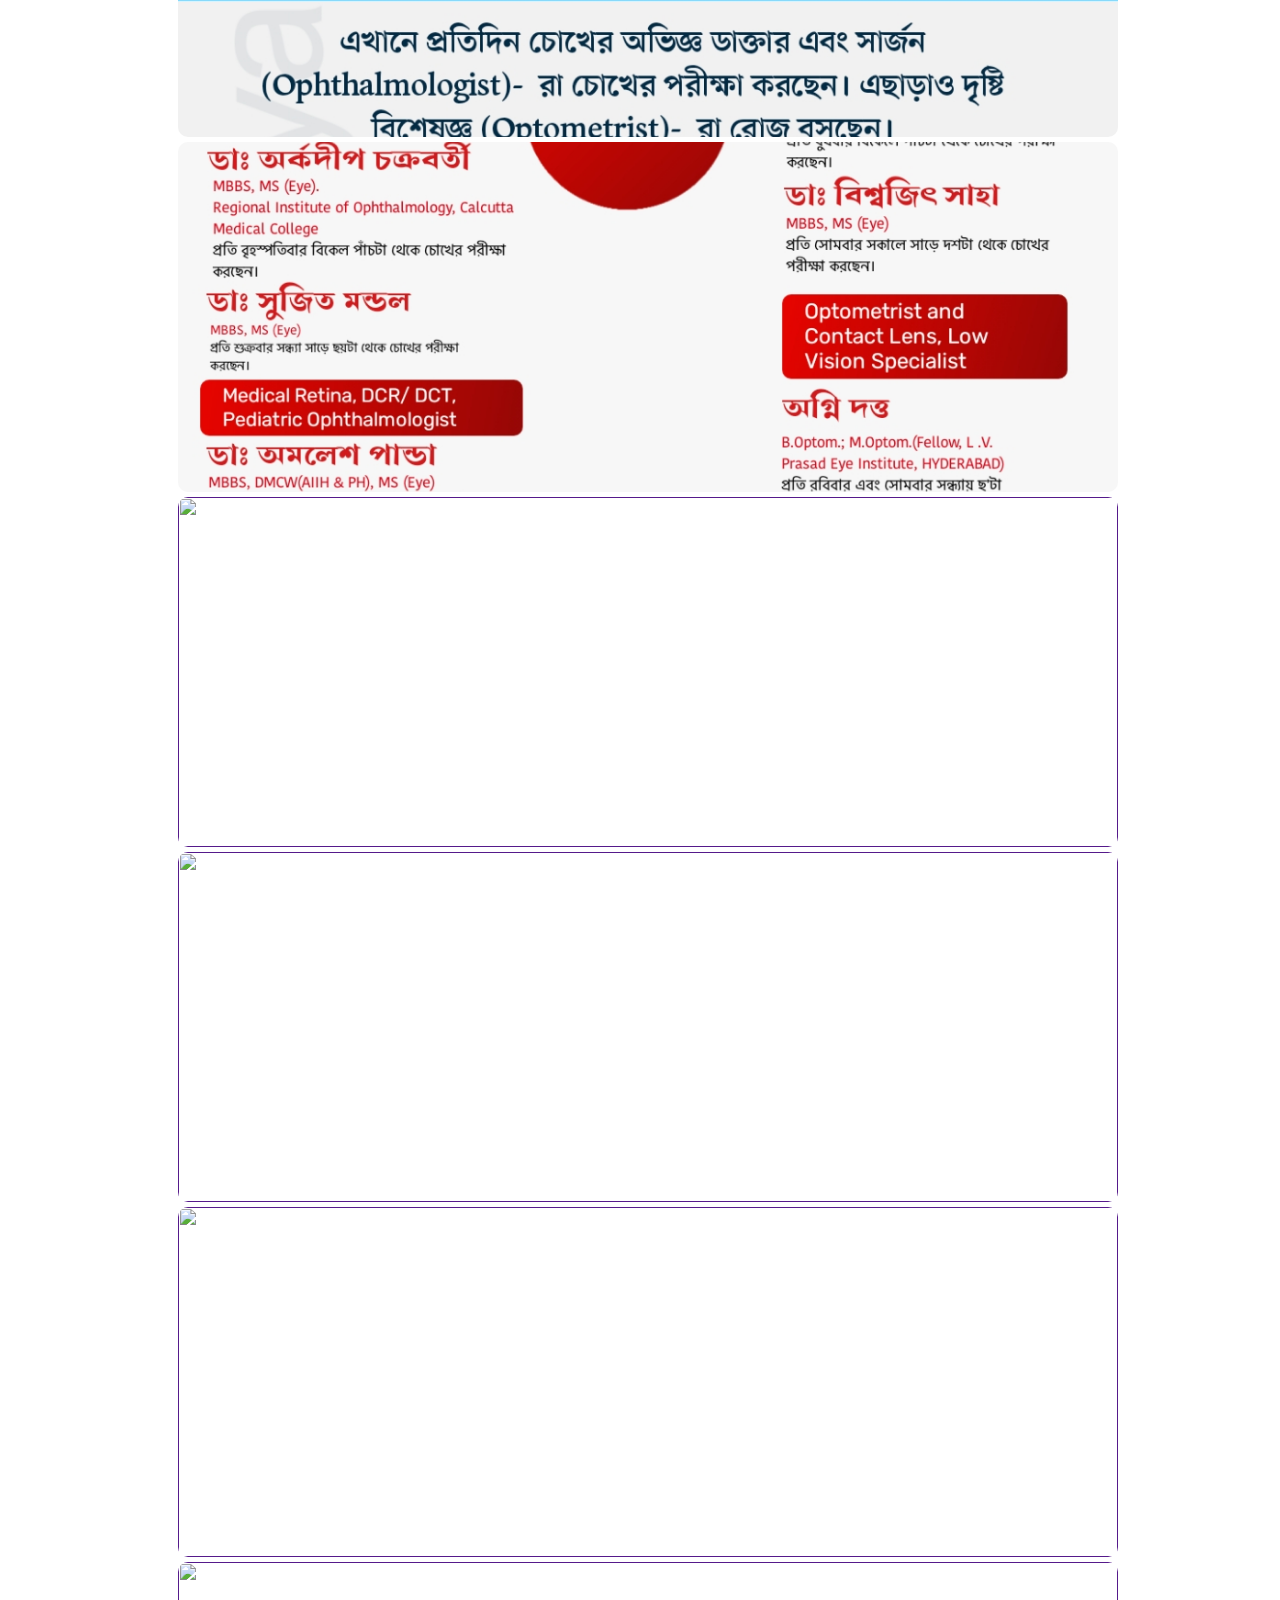
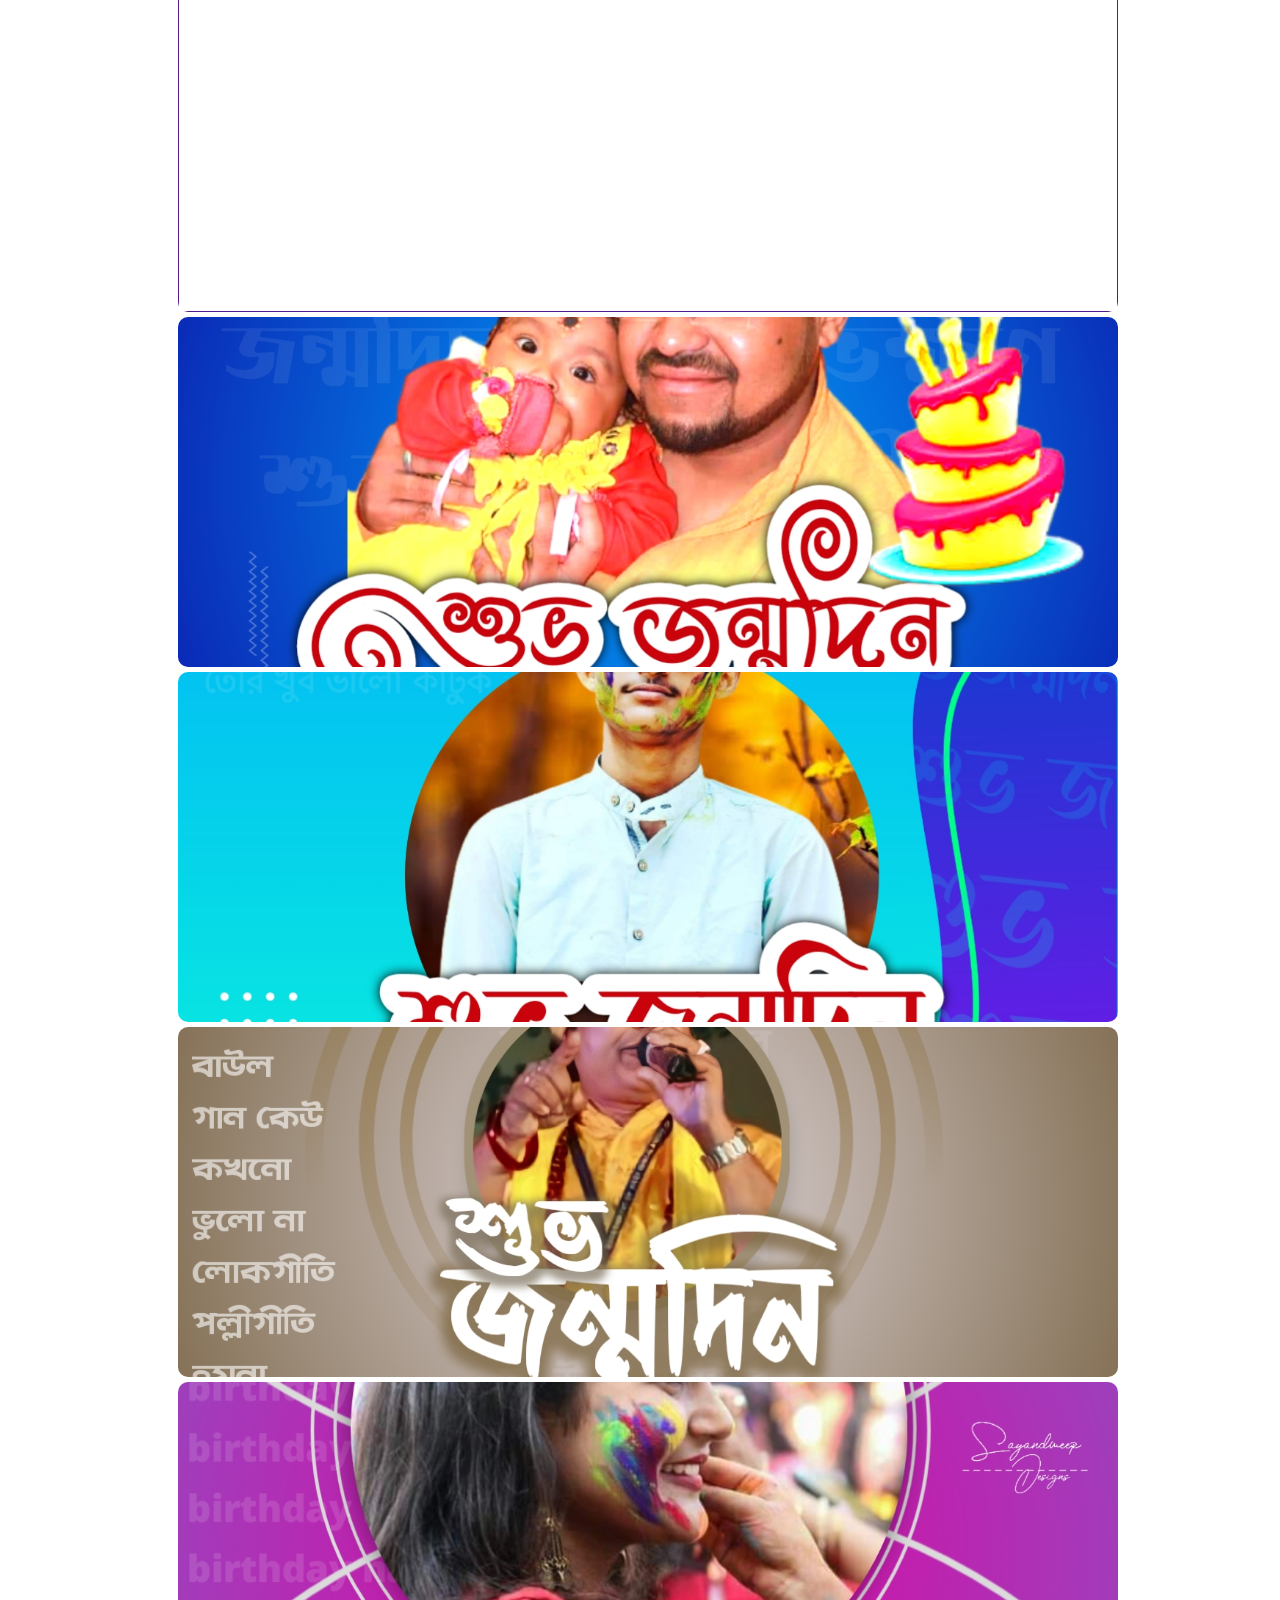
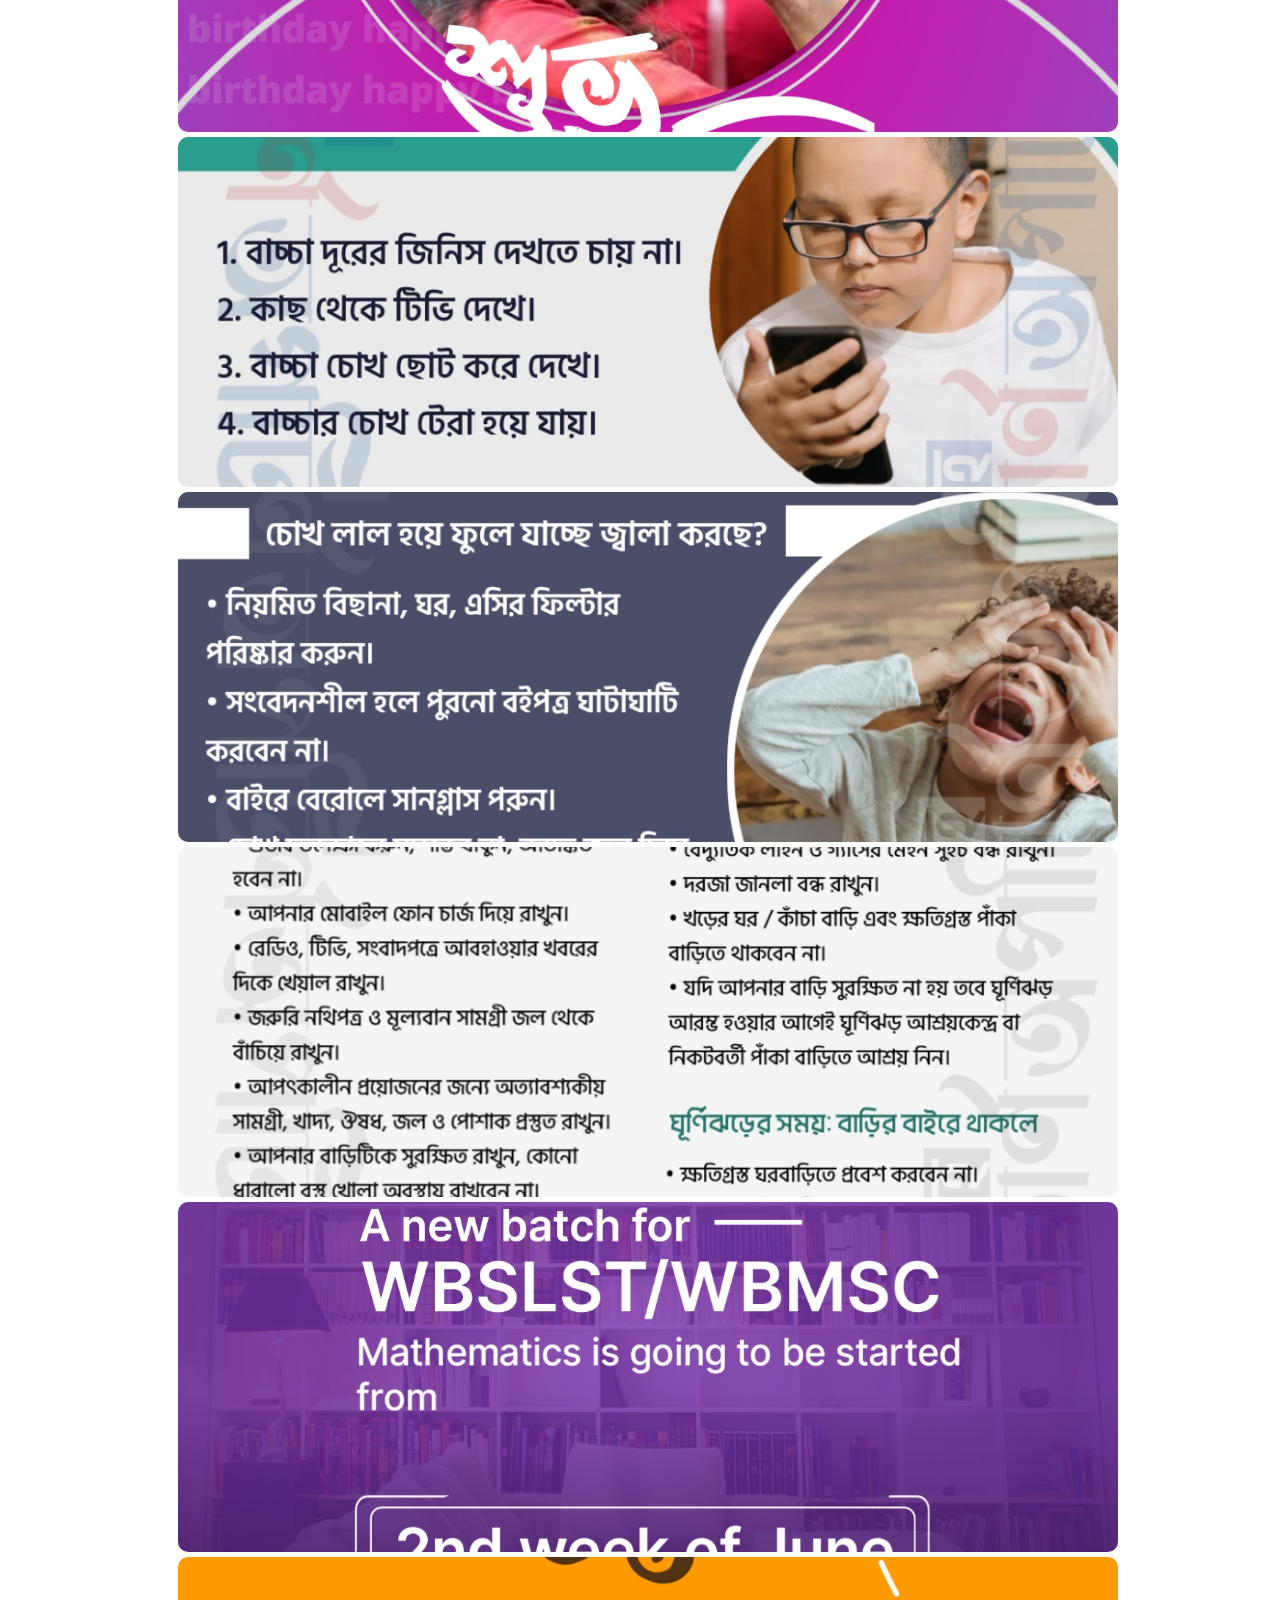
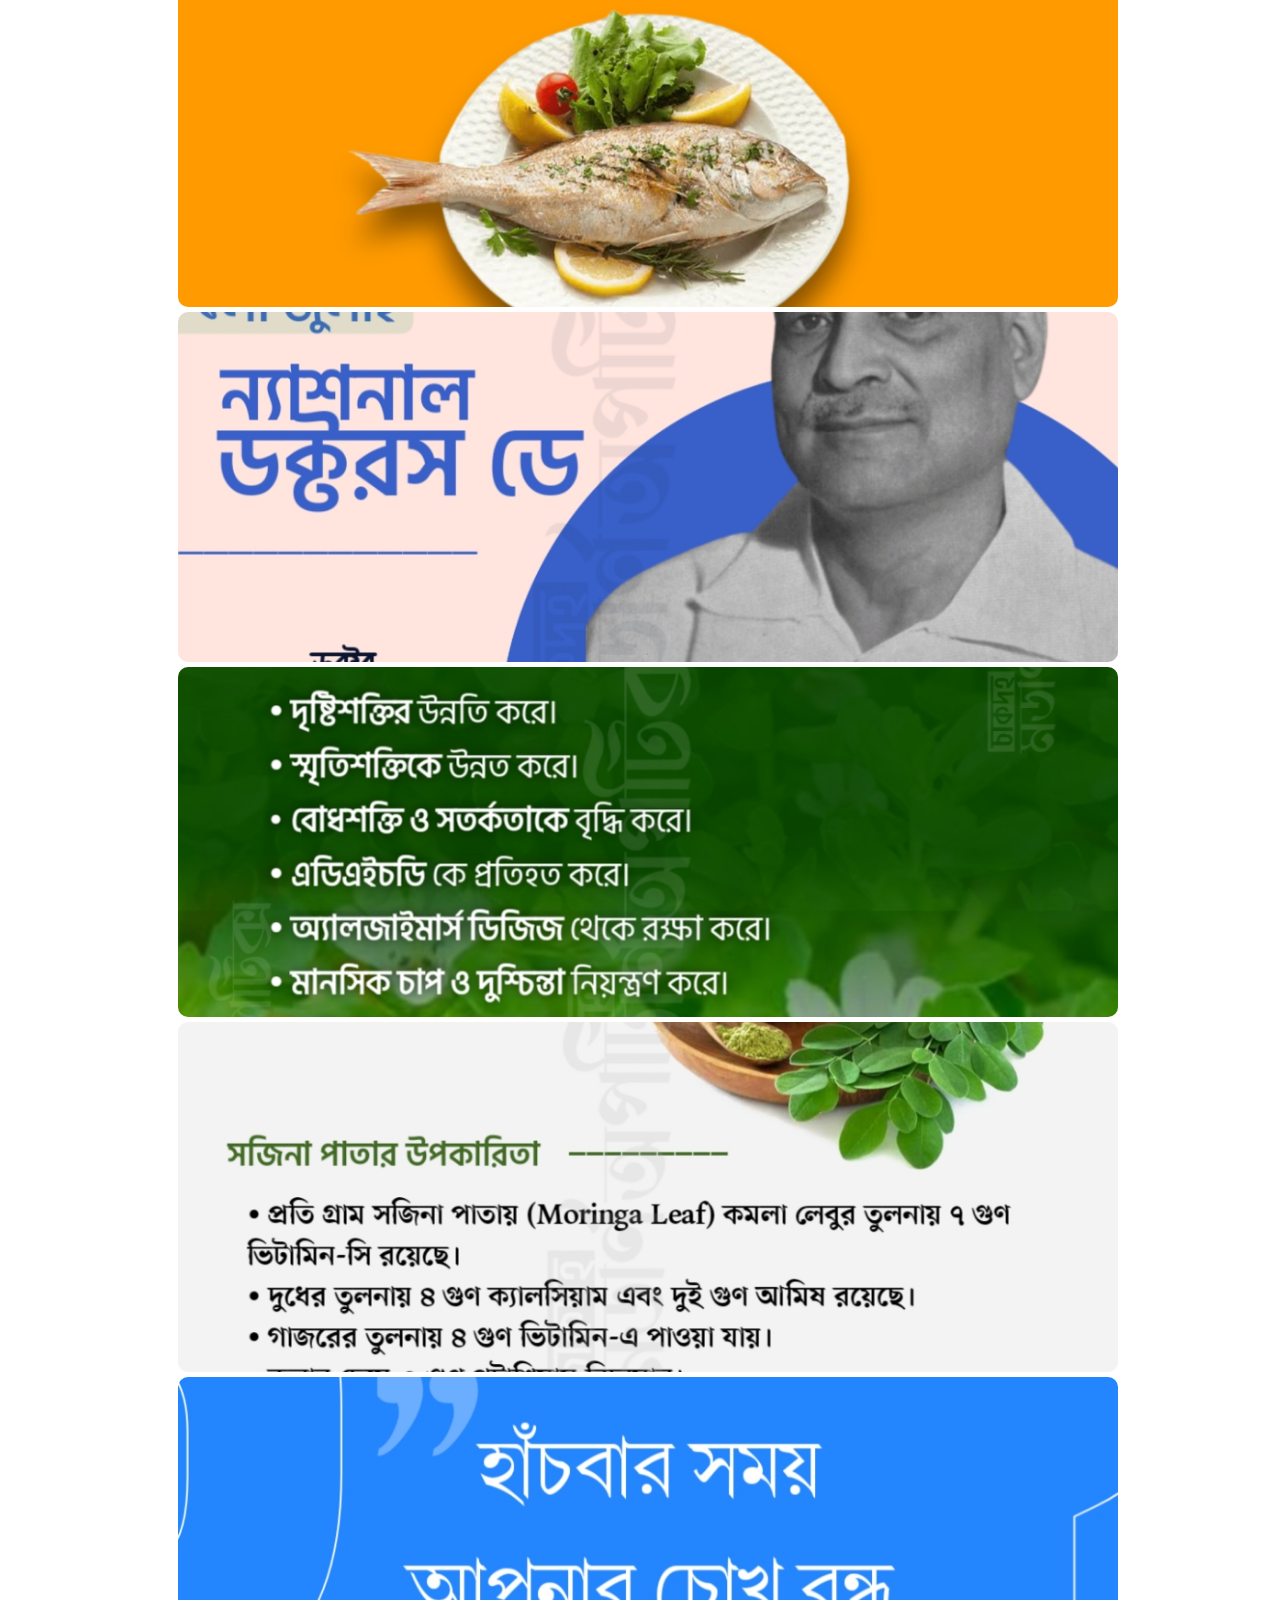
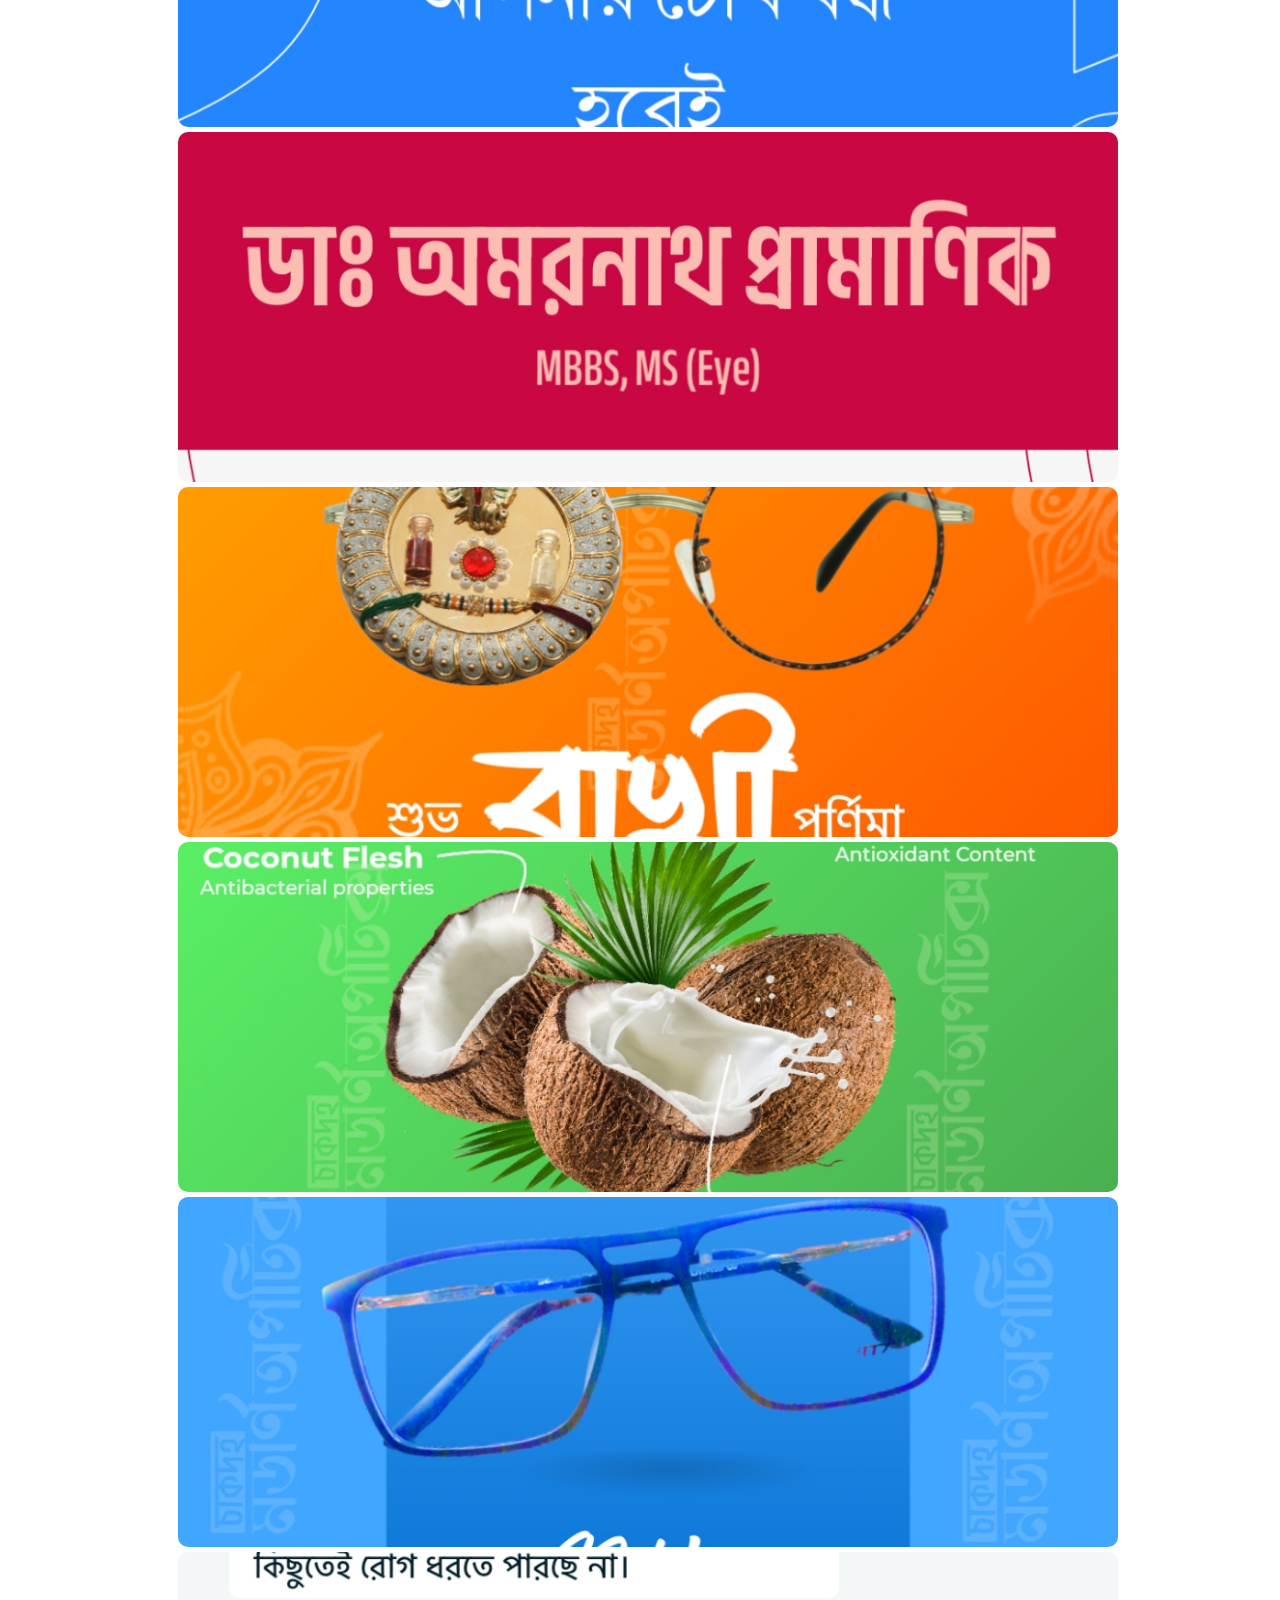
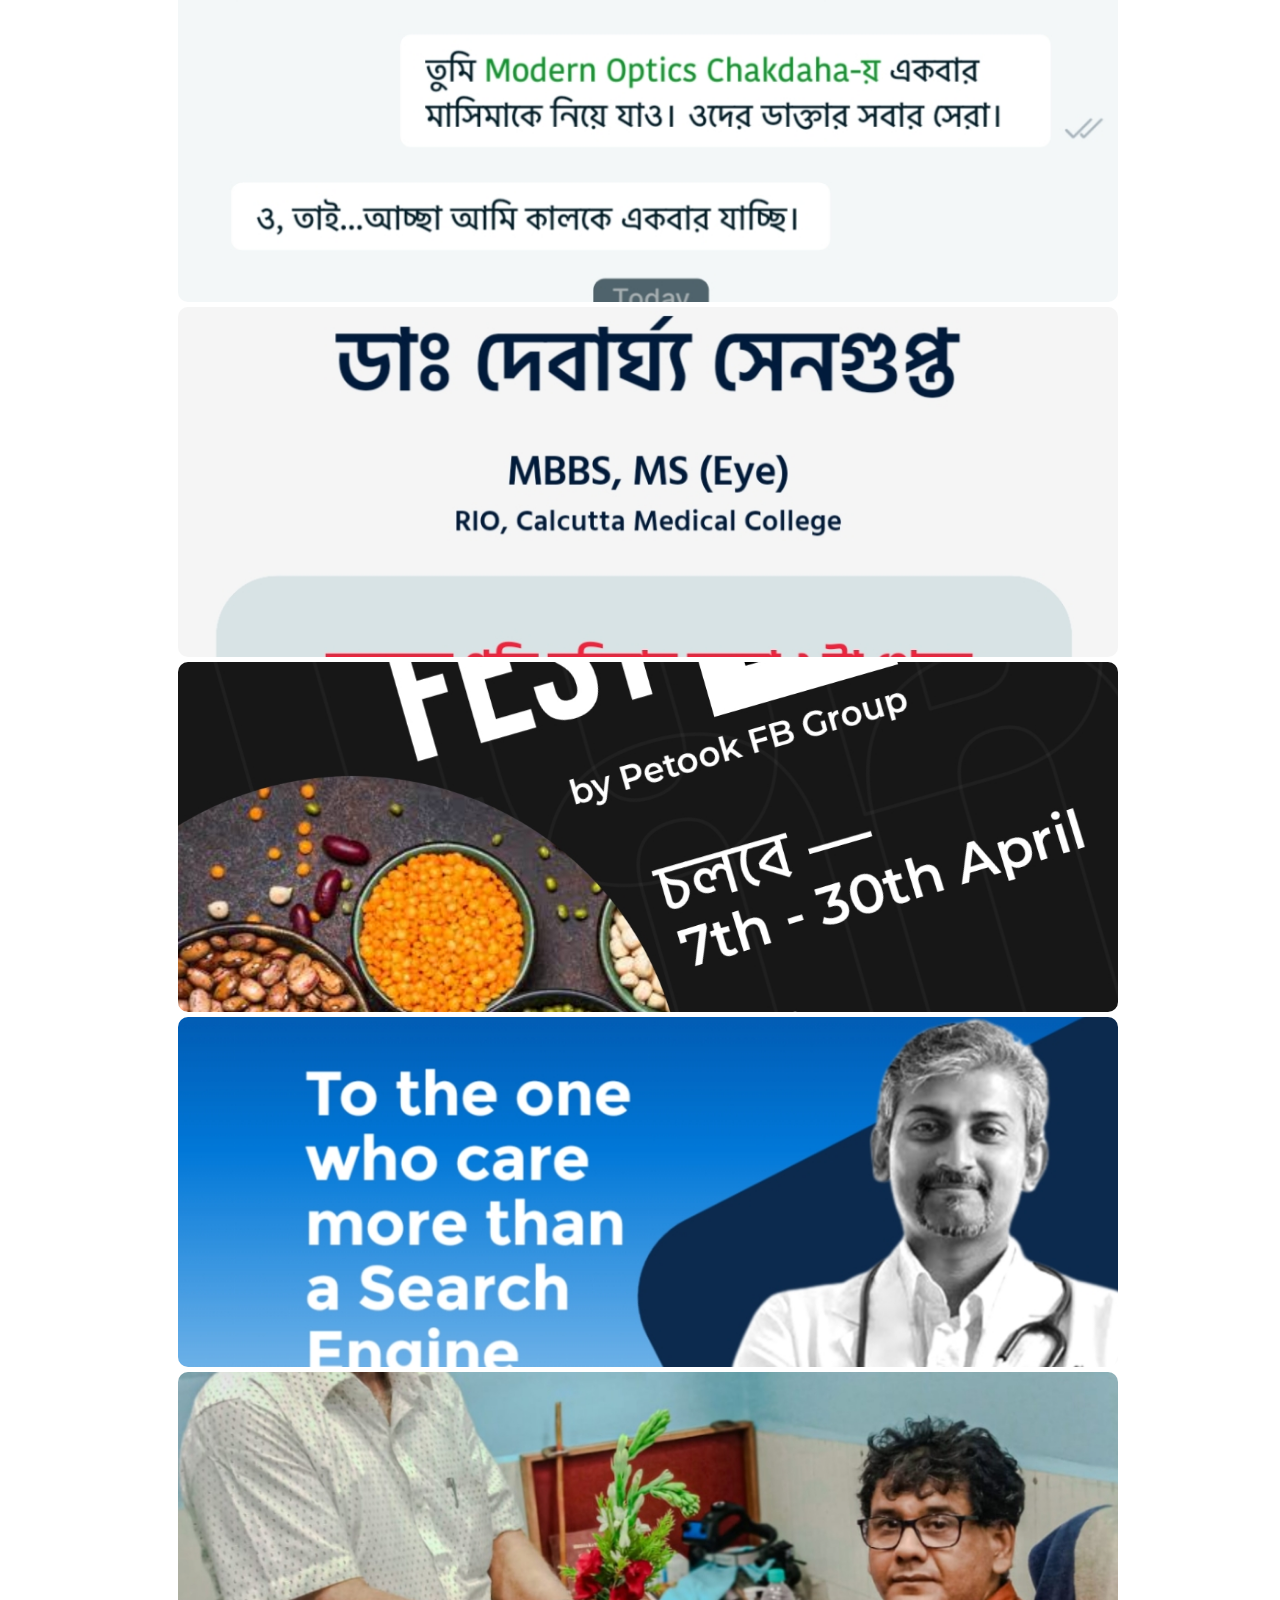
==== commit d53ed4d0: "Update portfolio.html" ====
--- a/portfolio.html
+++ b/portfolio.html
@@ -38,7 +38,10 @@
         <h1 class="mb-4 font-bold" style="font-size: 30px; color: black">Poster Designs</h1>
         <div class="photo-gal-inside-poster grid gap-4 grid-cols-2 md:grid-cols-4">
             
-             <div><a href="images/33.jpg"><img src="images/33.jpg" alt=""></a></div>
+            <div><a href="images/46.jpg"><img src="images/46.jpg" alt=""></a></div>
+            <div><a href="images/47.jpg"><img src="images/47.jpg" alt=""></a></div>
+            <div><a href="images/48.jpg"><img src="images/48.jpg" alt=""></a></div>
+            <div><a href="images/33.jpg"><img src="images/33.jpg" alt=""></a></div>
             <div><a href="images/45.jpg"><img src="images/45.jpg" alt=""></a></div>           <div><a href="images/41.jpg"><img src="images/41.jpg" alt=""></a></div>
             <div><a href="images/44.jpg"><img src="images/44.jpg" alt=""></a></div>
             <div><a href="images/38.jpg"><img src="images/38.jpg" alt=""></a></div>
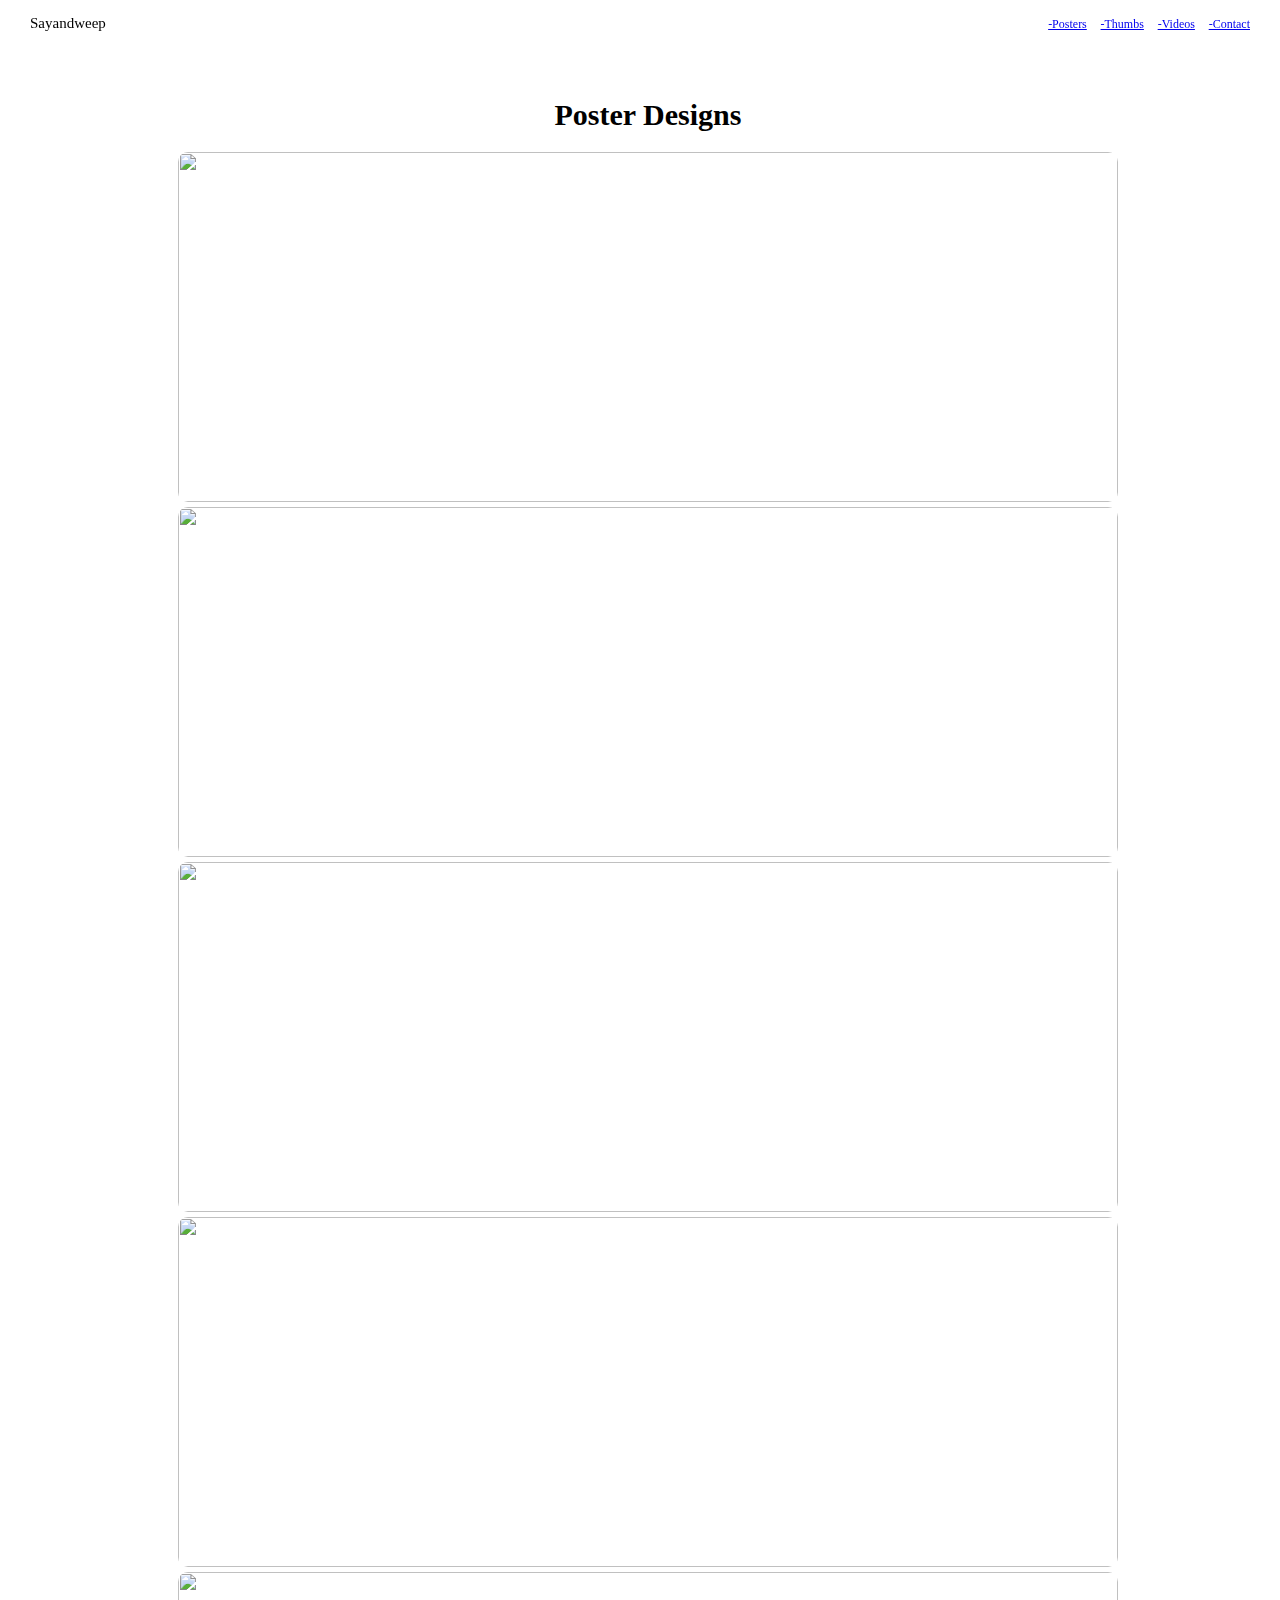
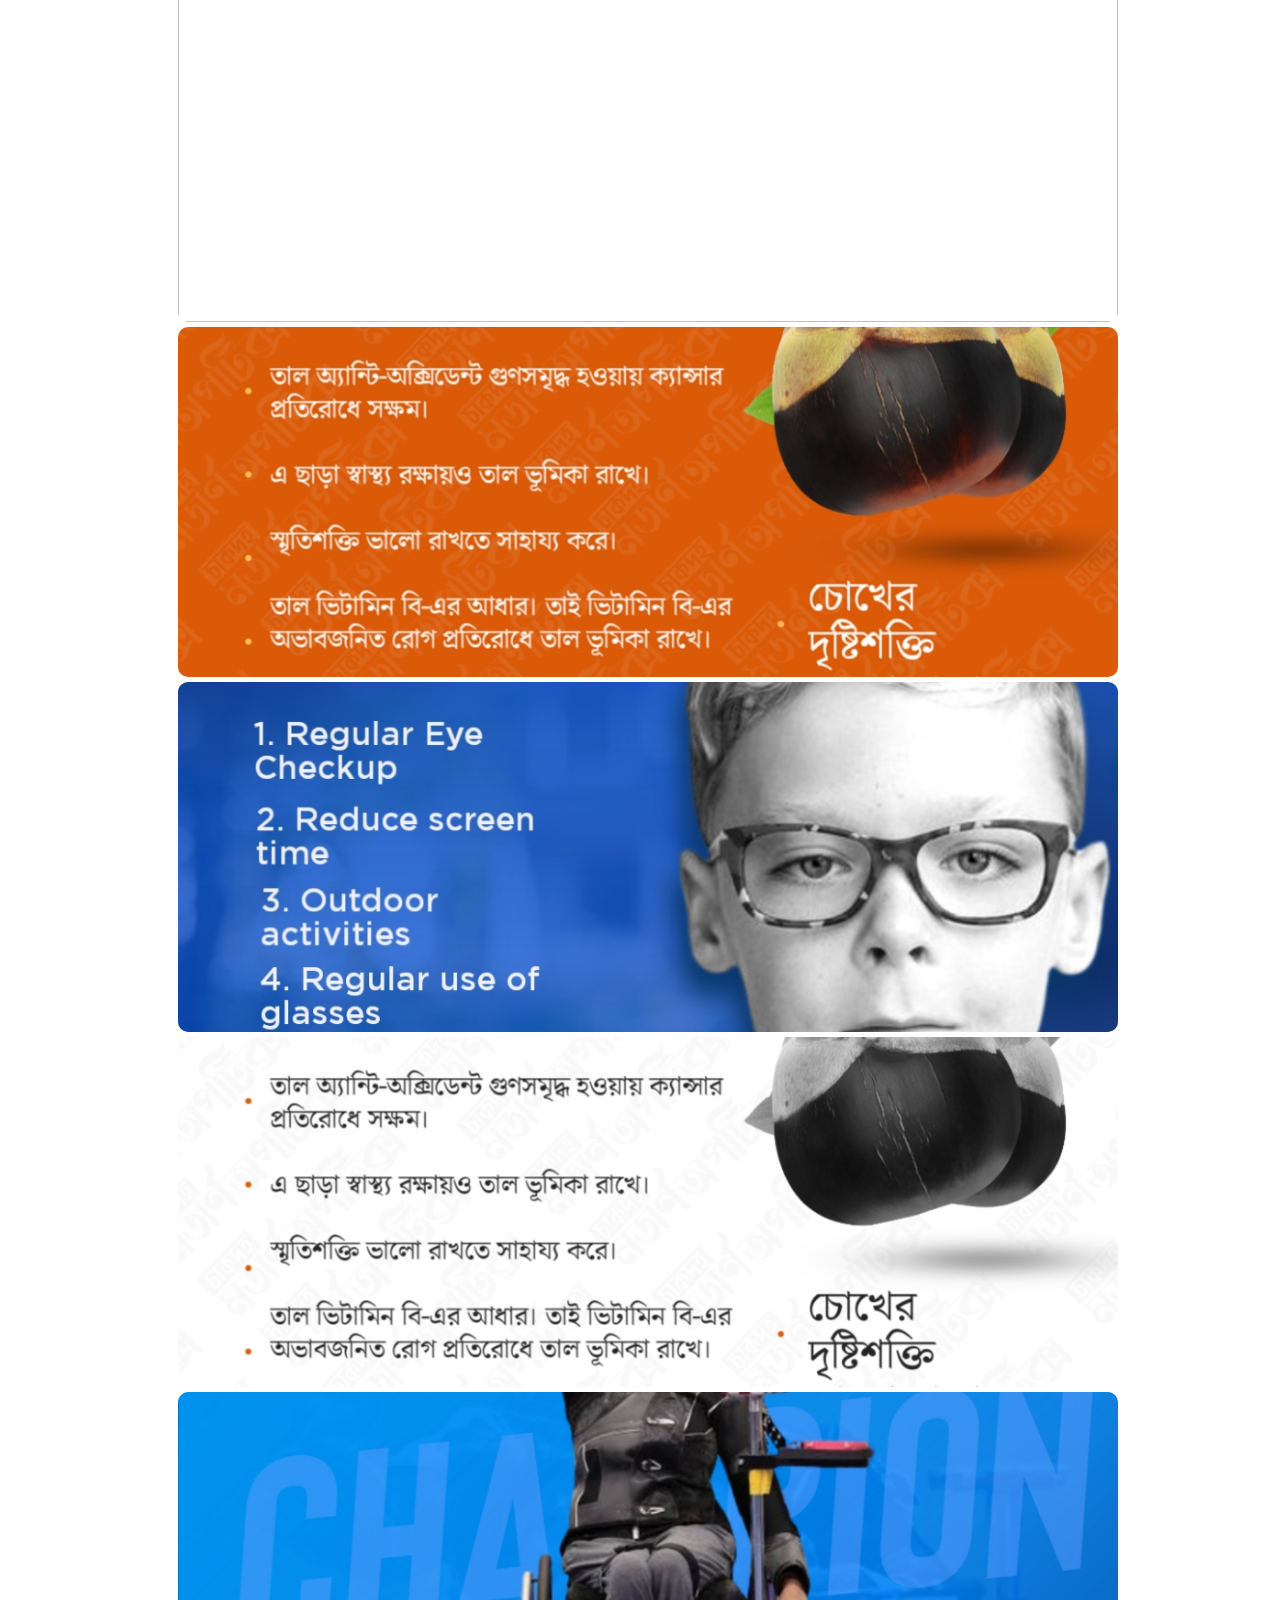
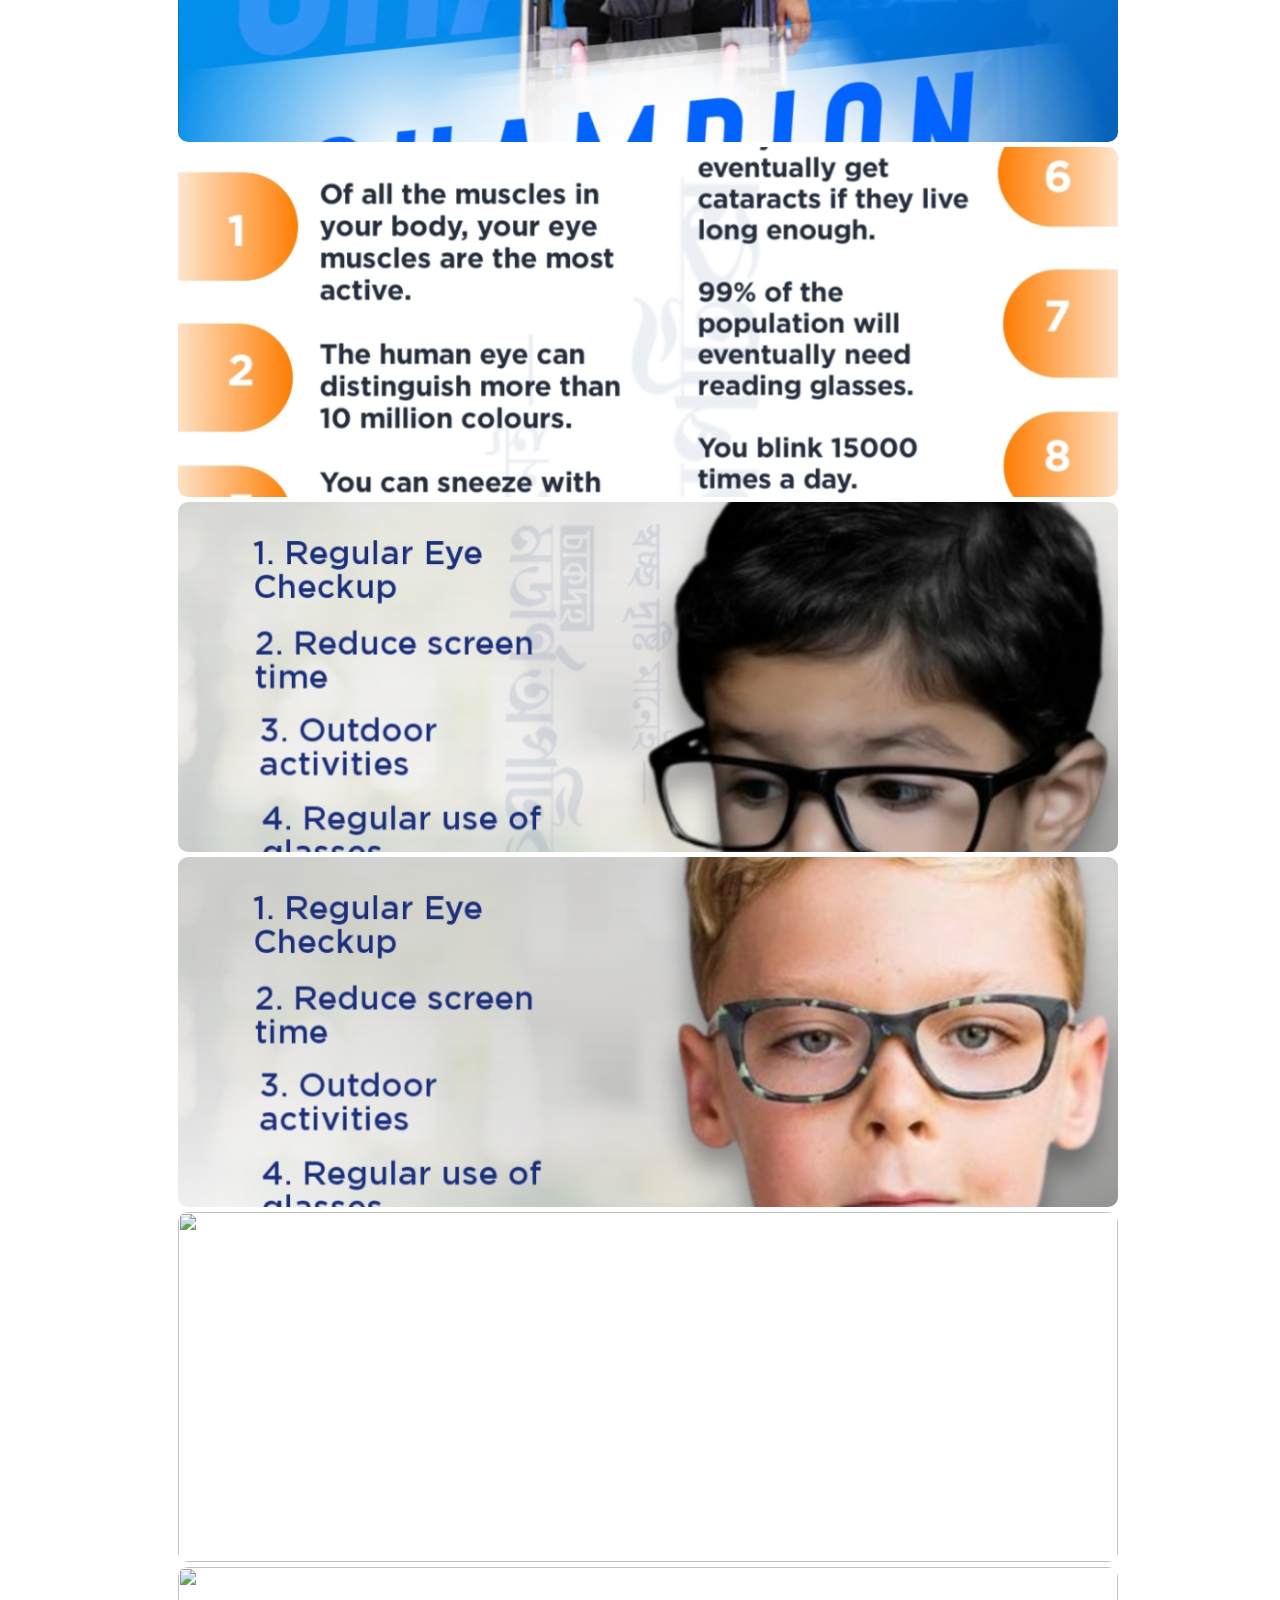
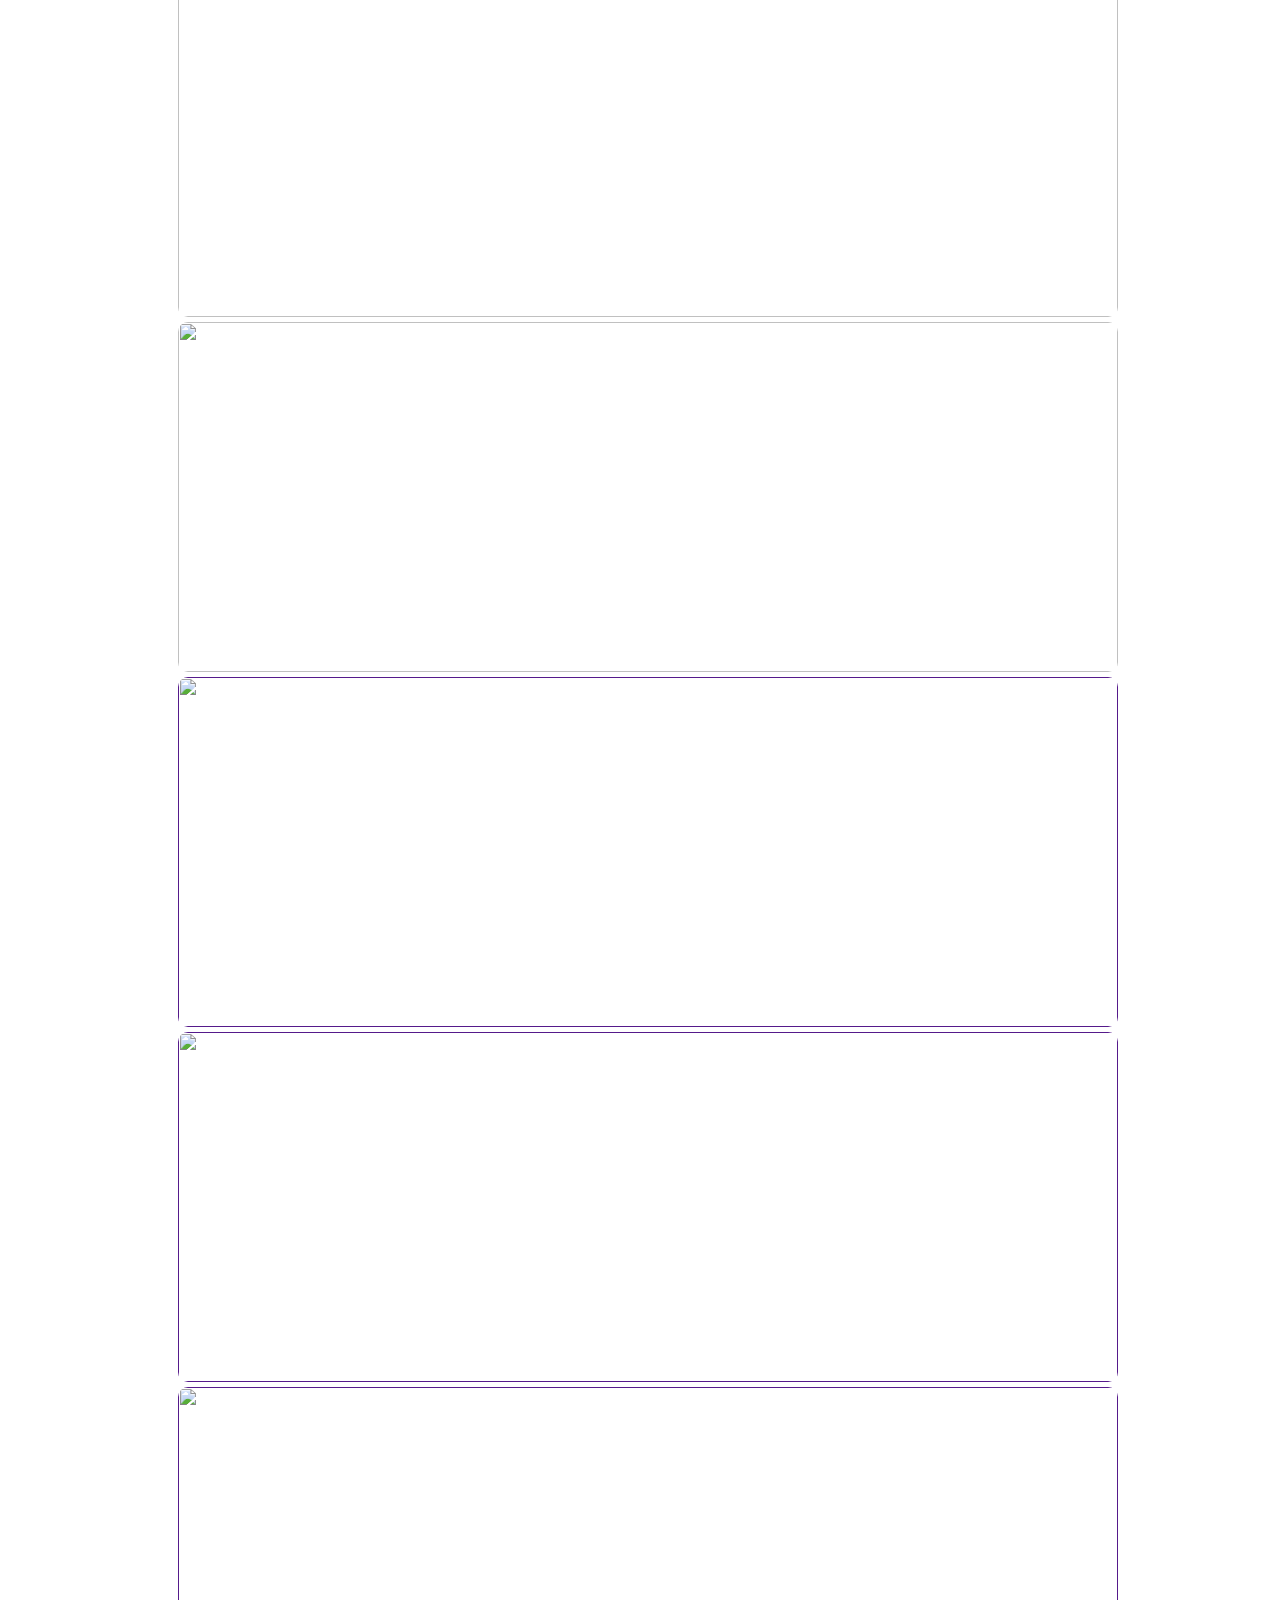
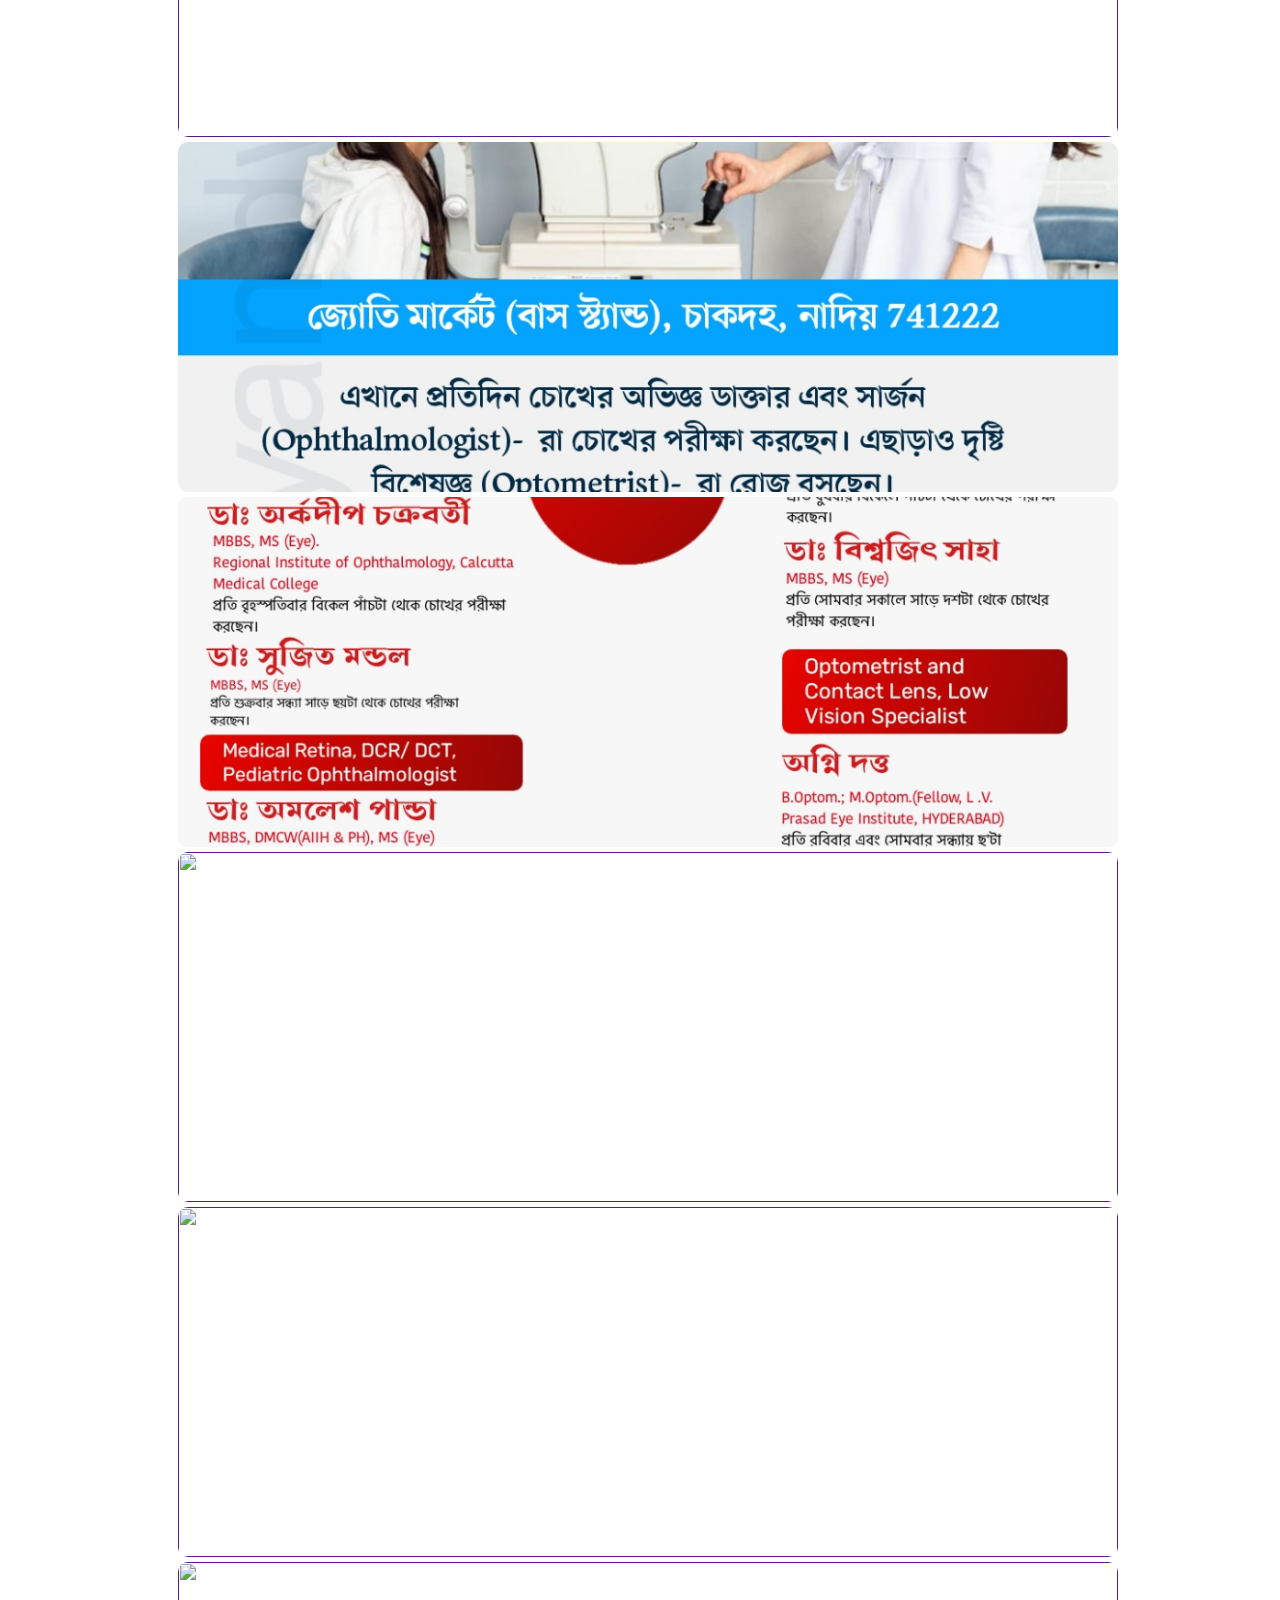
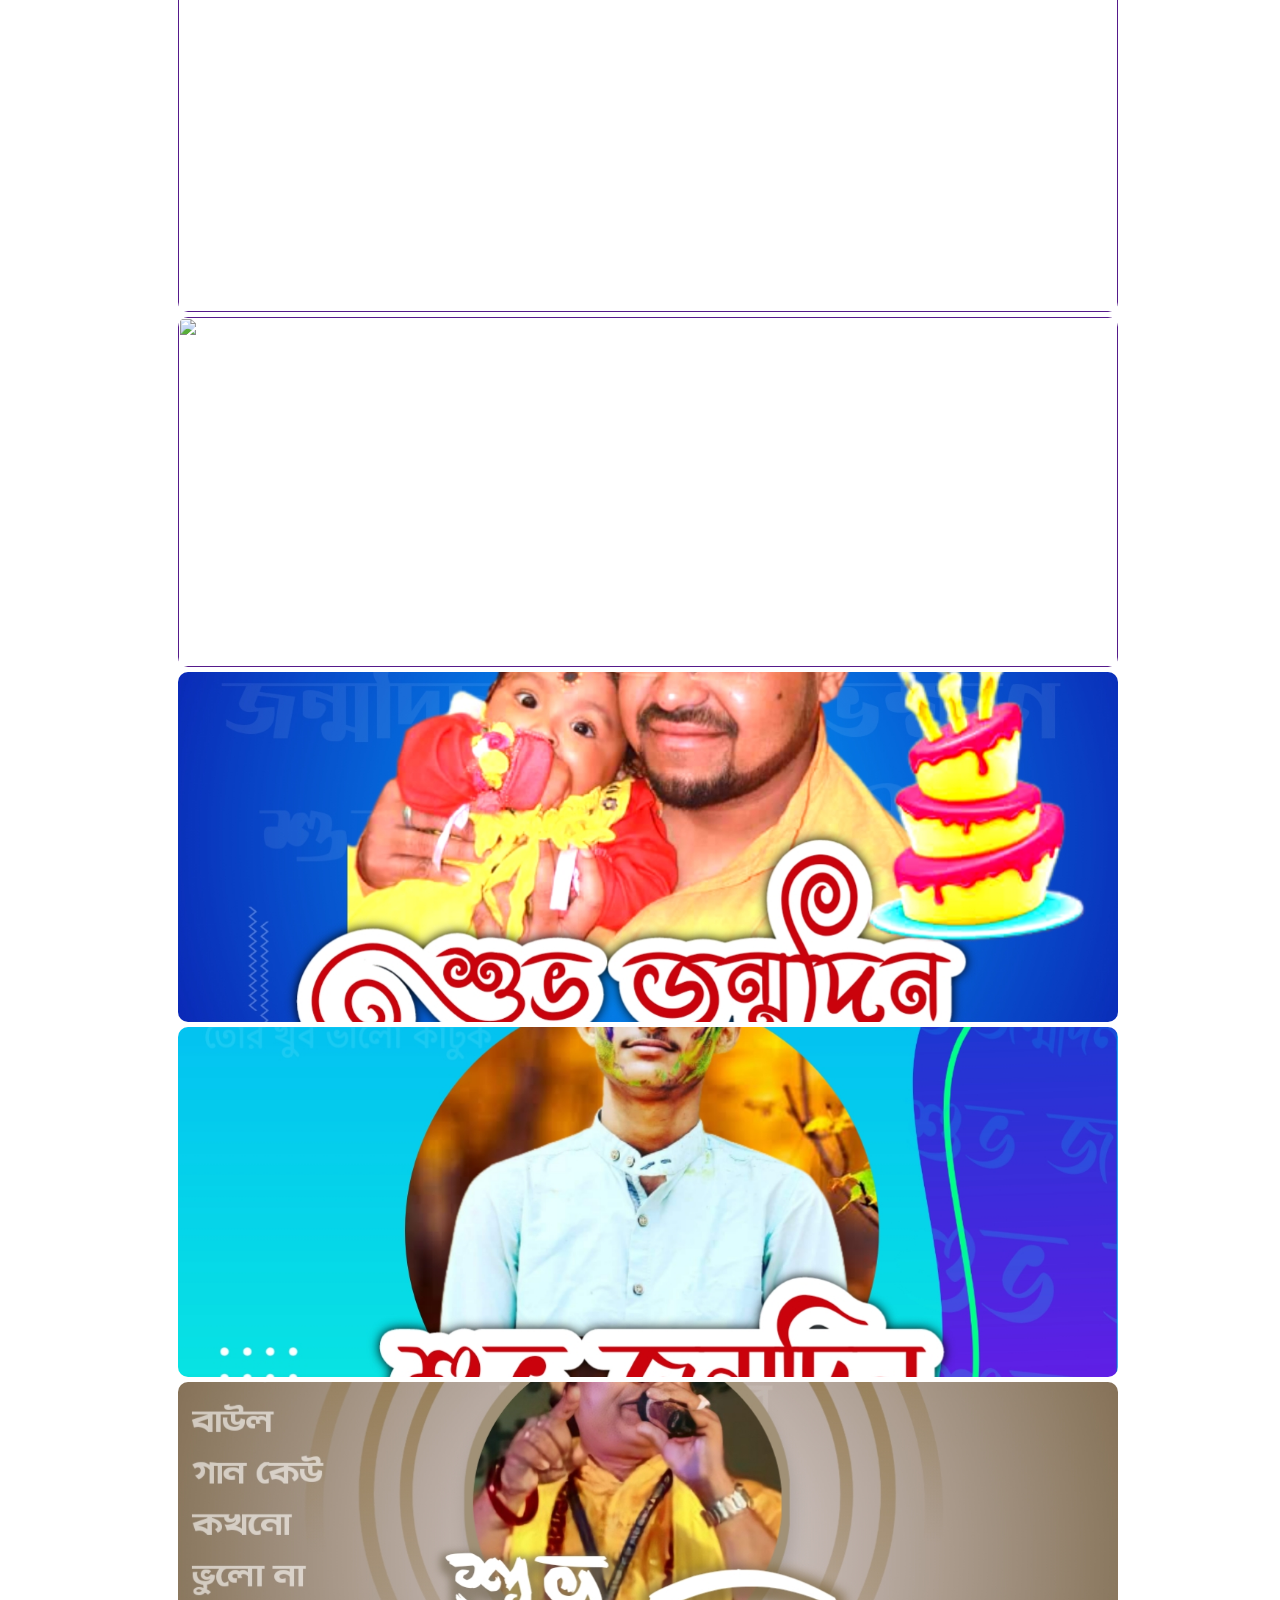
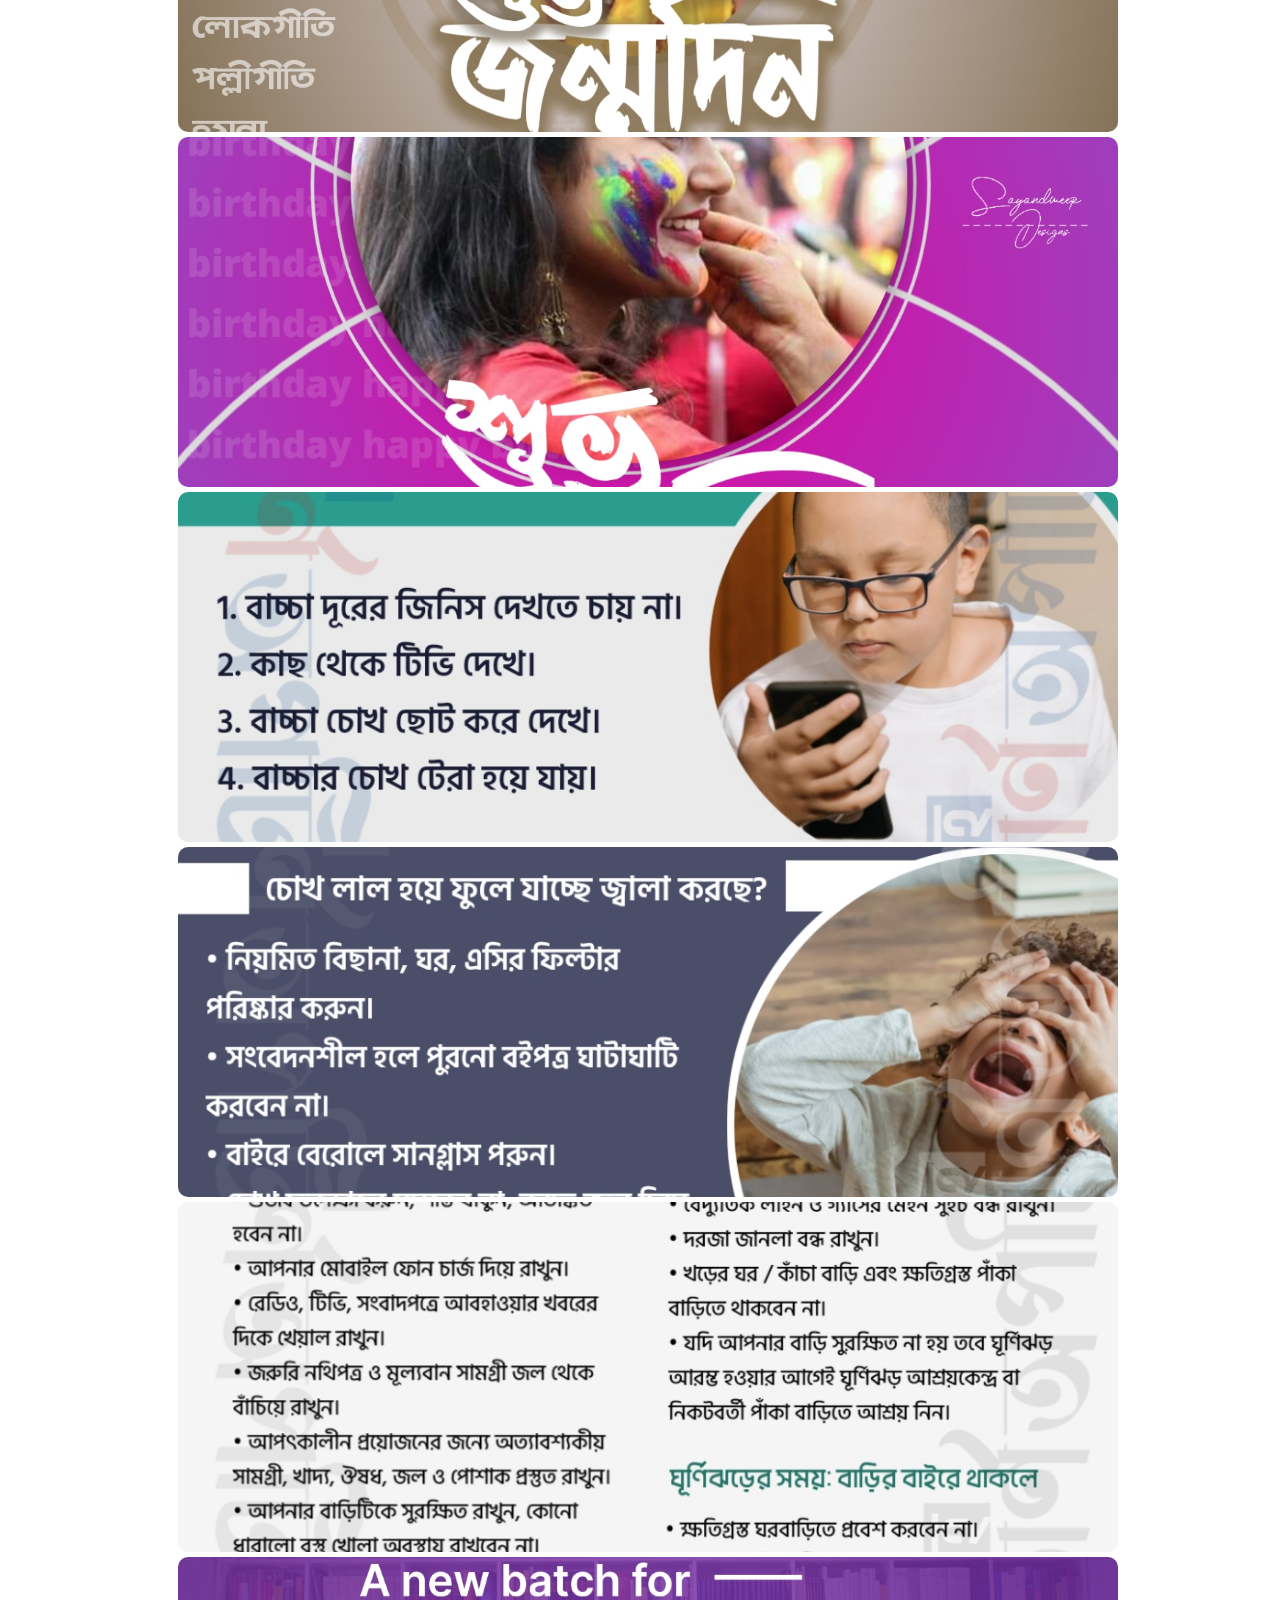
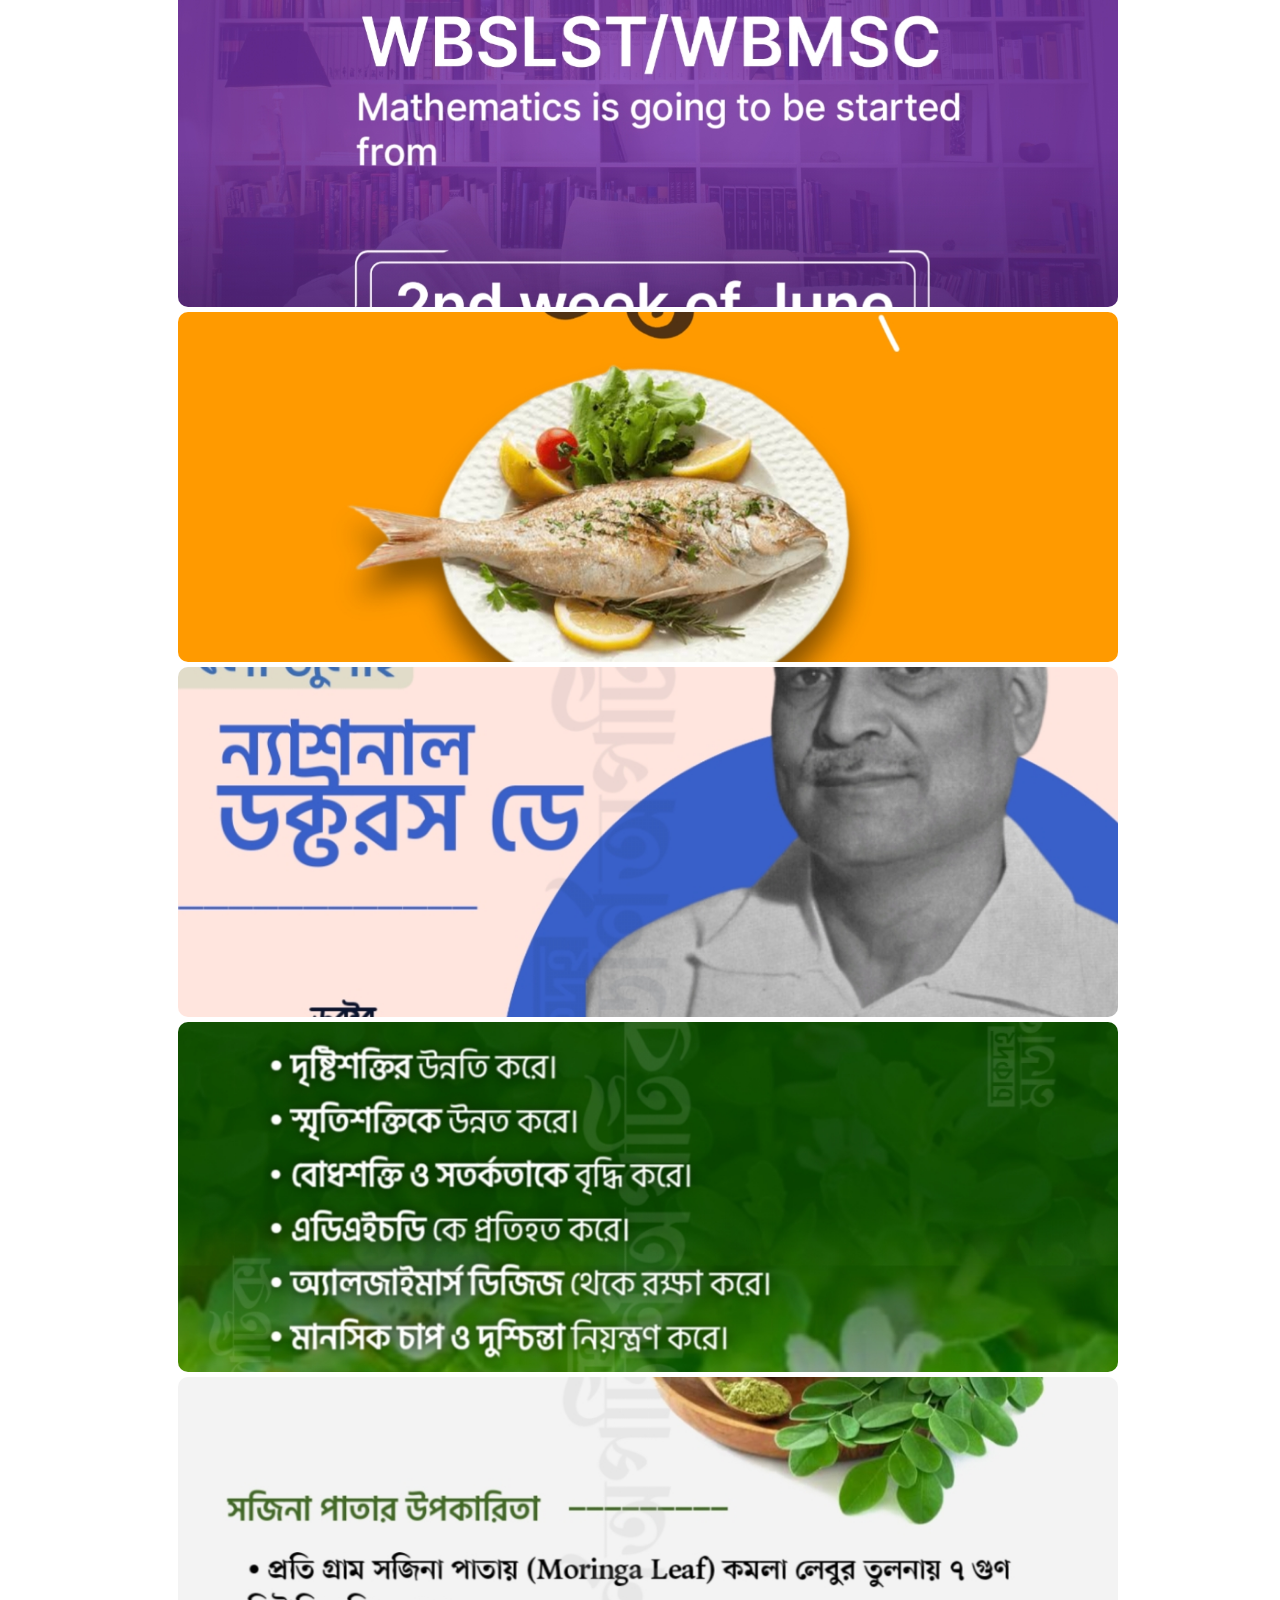
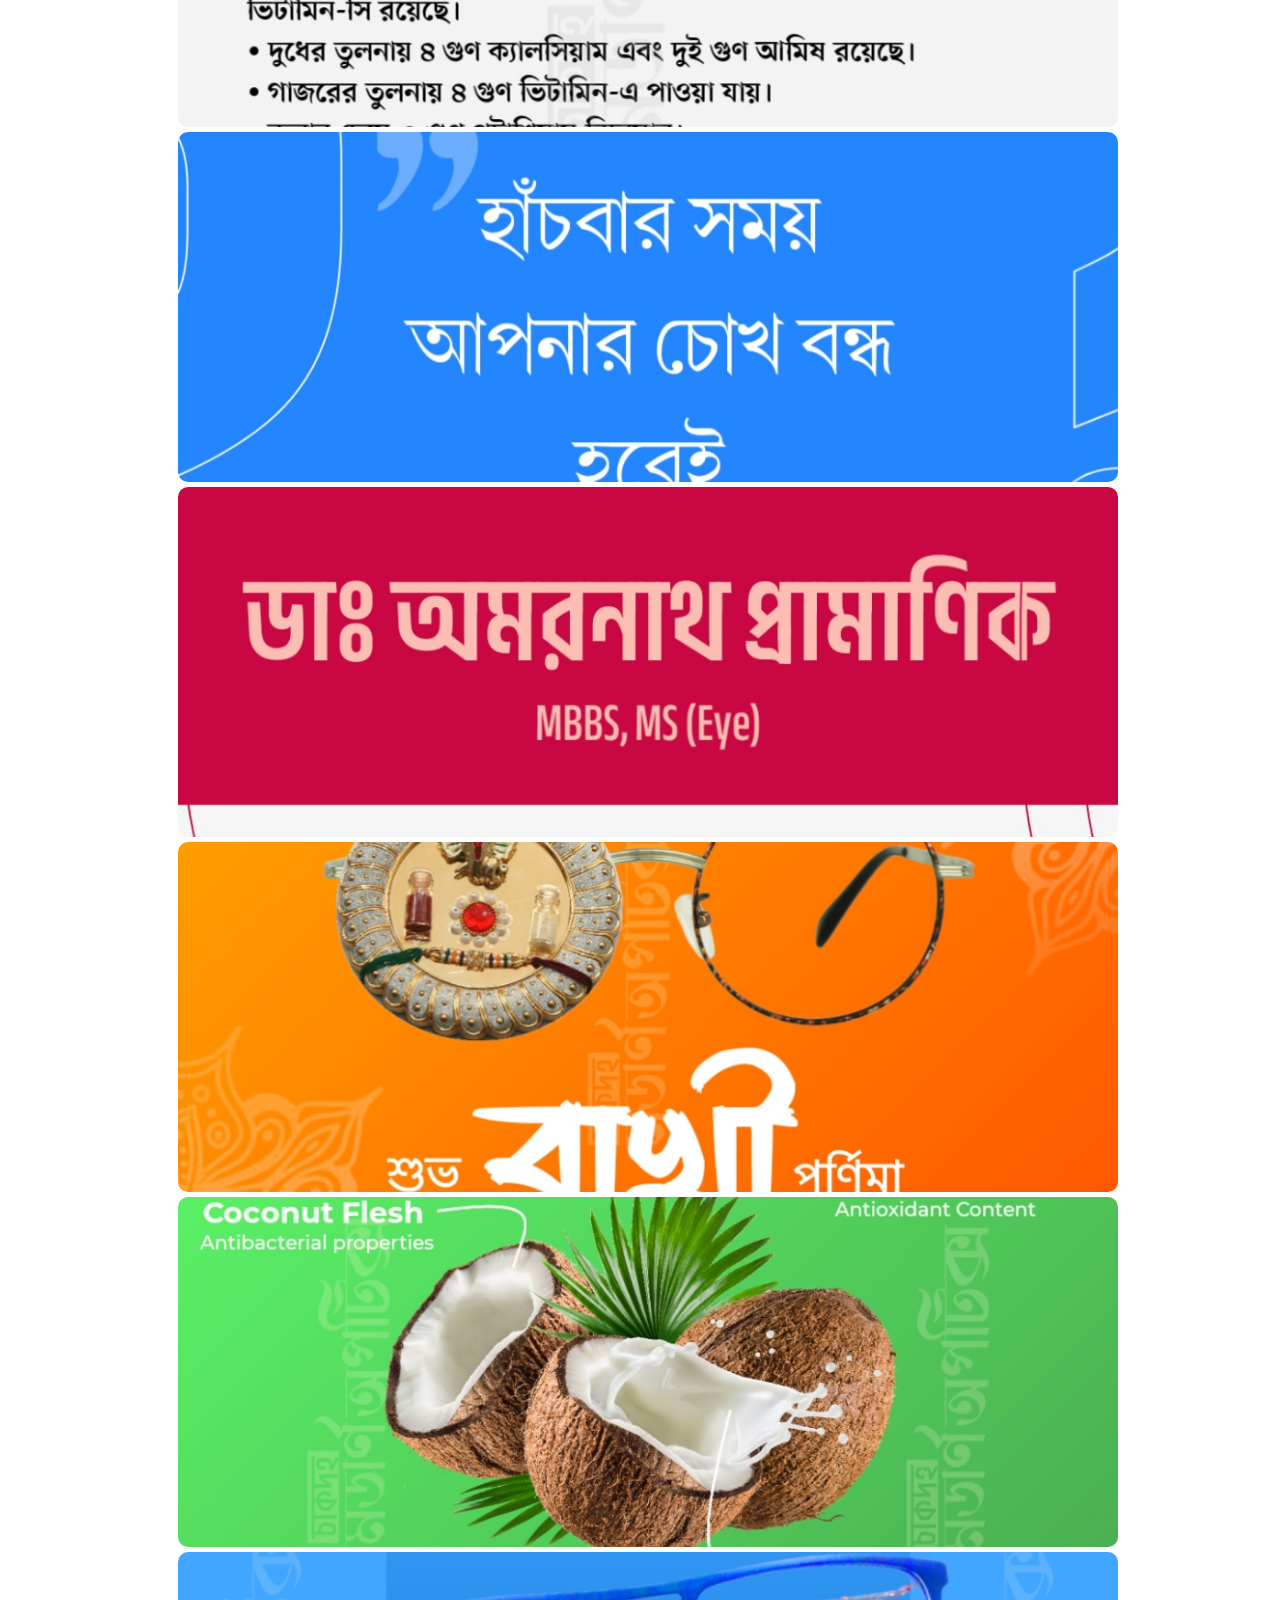
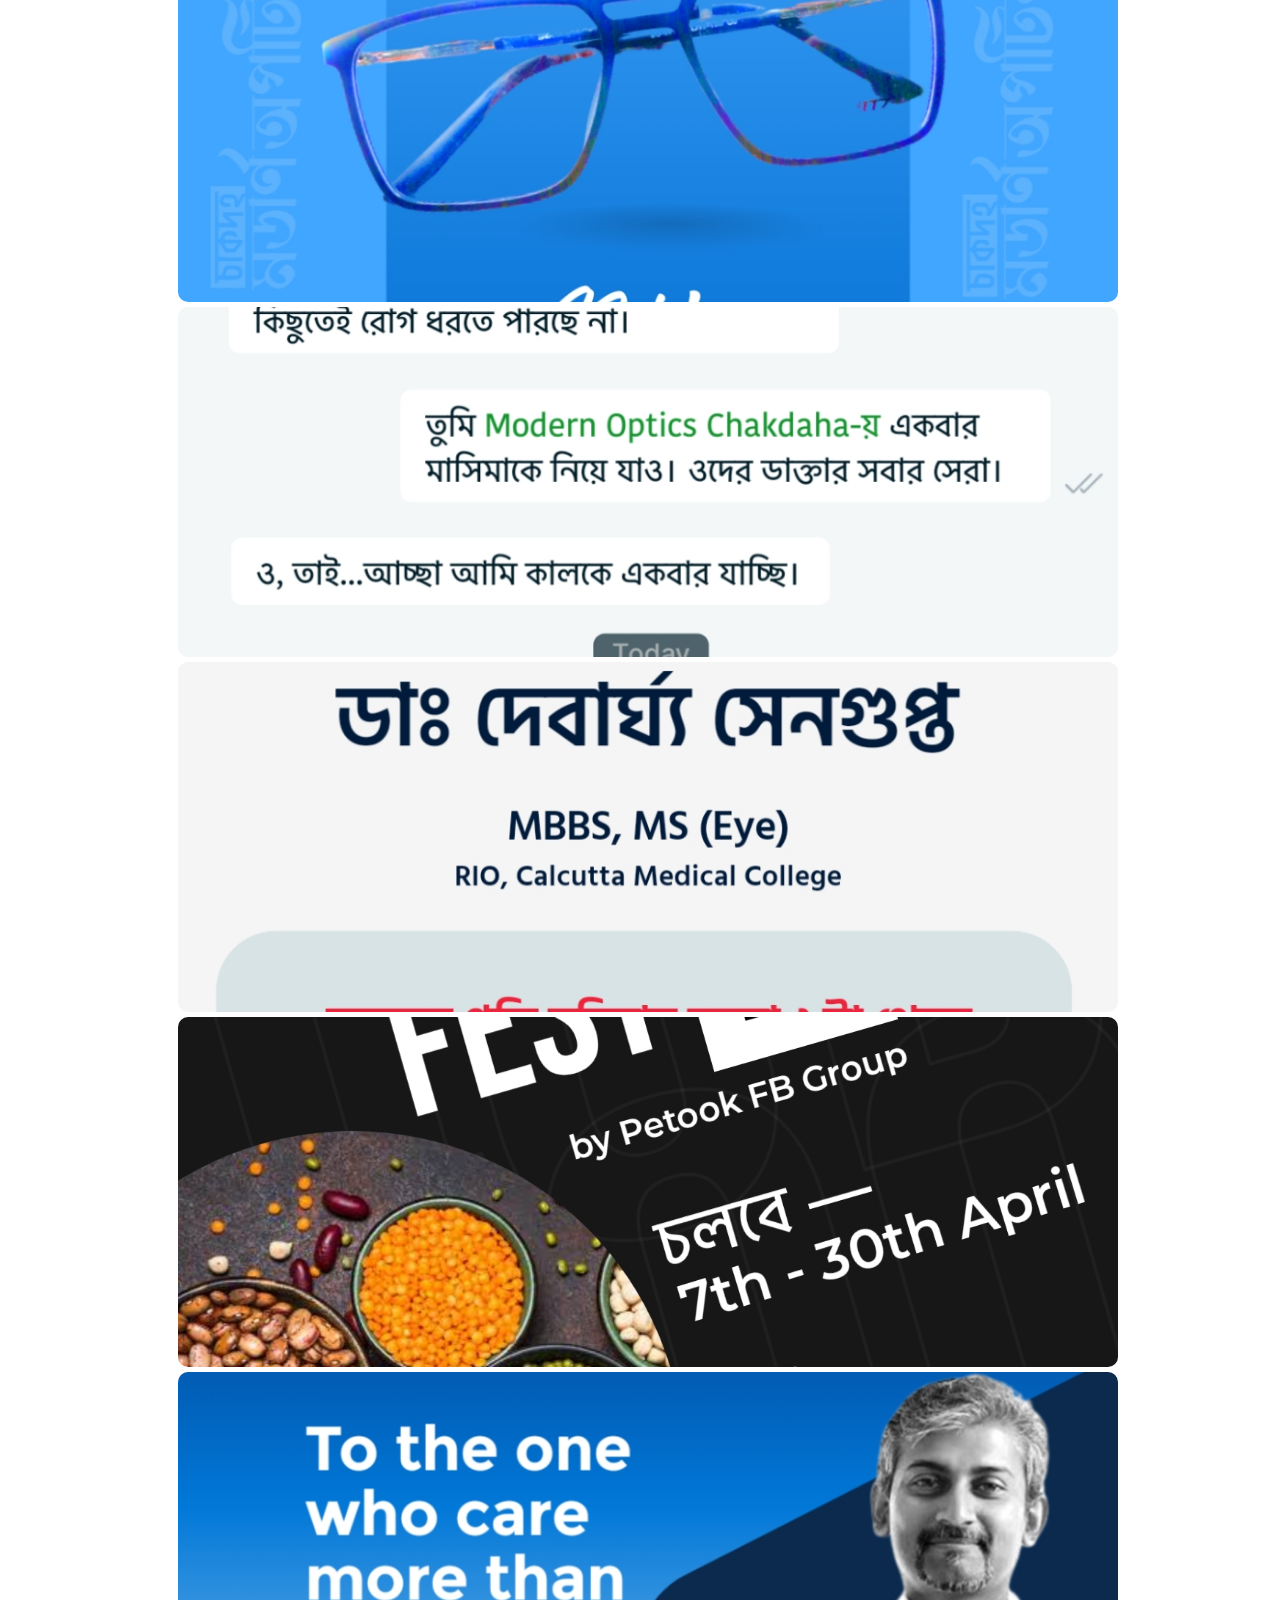
==== commit dec6162c: "Update portfolio.html" ====
--- a/portfolio.html
+++ b/portfolio.html
@@ -38,6 +38,7 @@
         <h1 class="mb-4 font-bold" style="font-size: 30px; color: black">Poster Designs</h1>
         <div class="photo-gal-inside-poster grid gap-4 grid-cols-2 md:grid-cols-4">
             
+            <div><a href="images/46.jpg"><img src="images/49.jpg" alt=""></a></div>
             <div><a href="images/46.jpg"><img src="images/46.jpg" alt=""></a></div>
             <div><a href="images/47.jpg"><img src="images/47.jpg" alt=""></a></div>
             <div><a href="images/48.jpg"><img src="images/48.jpg" alt=""></a></div>
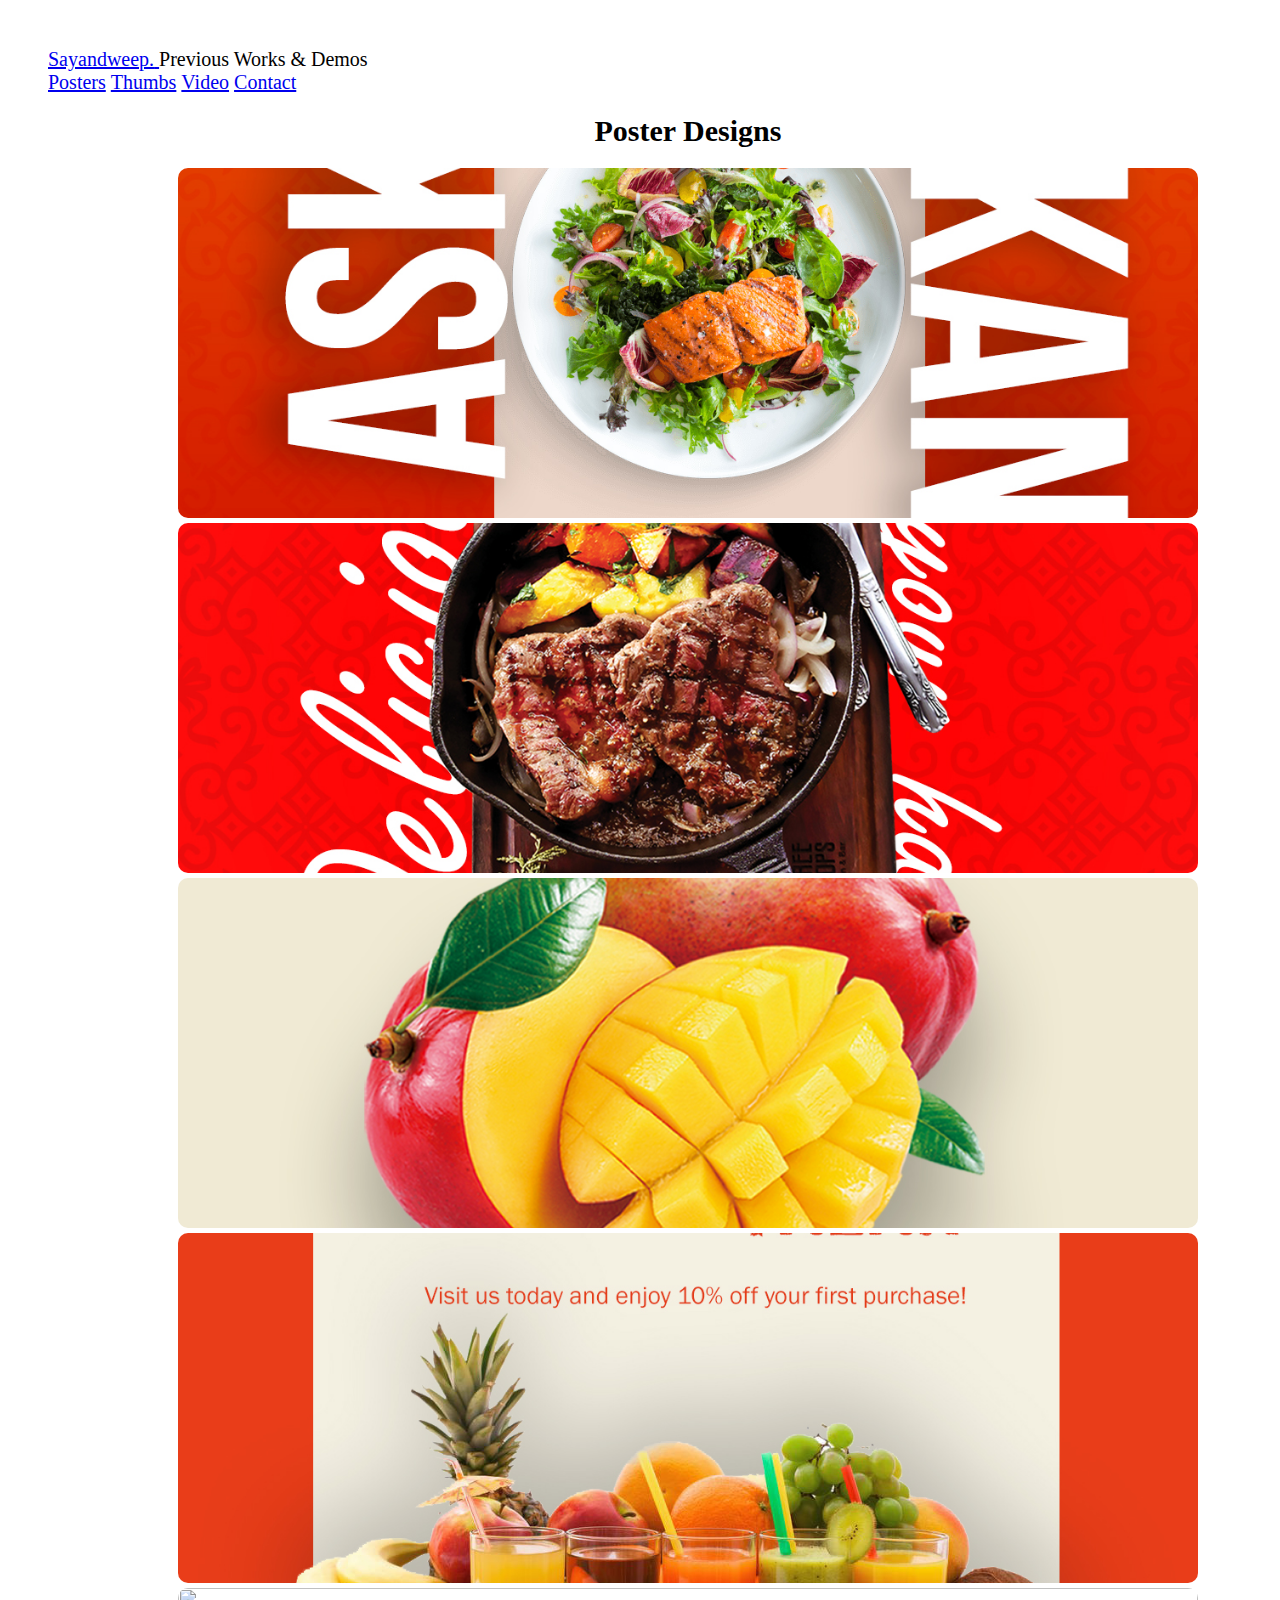
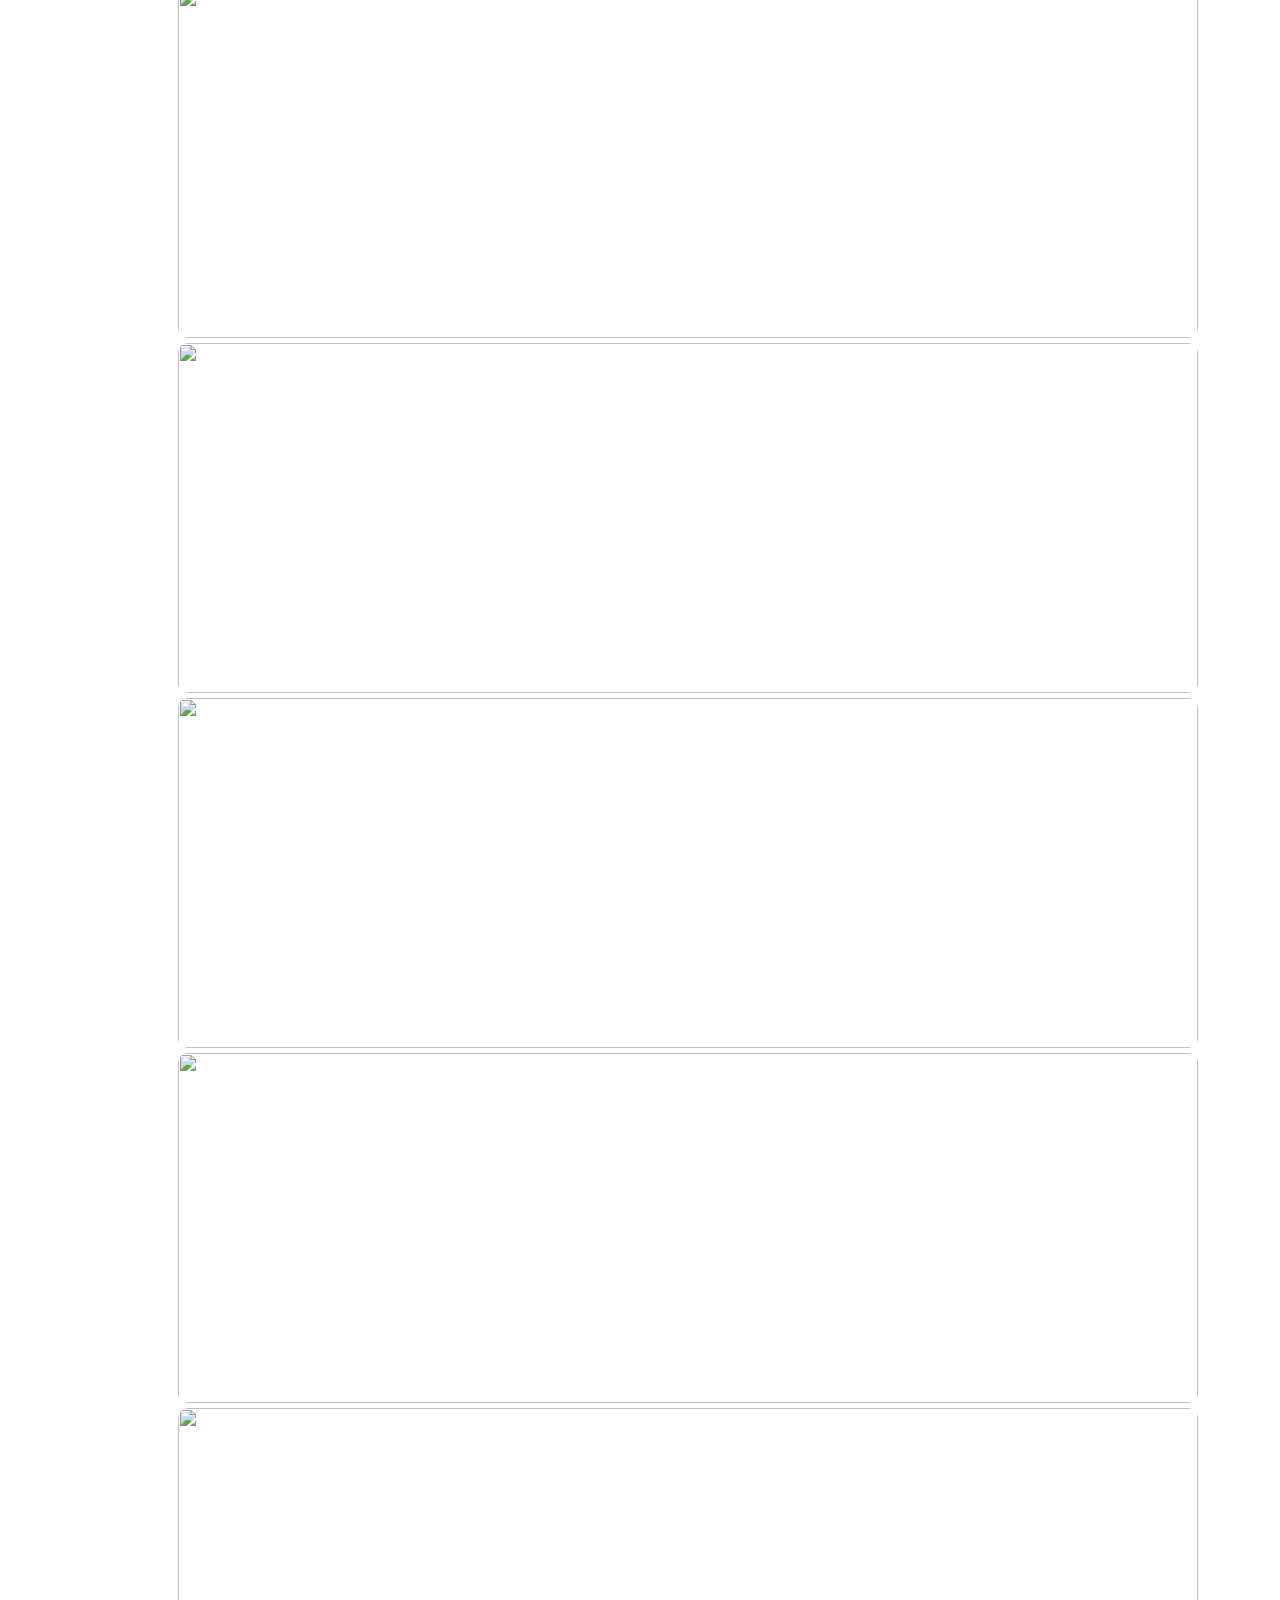
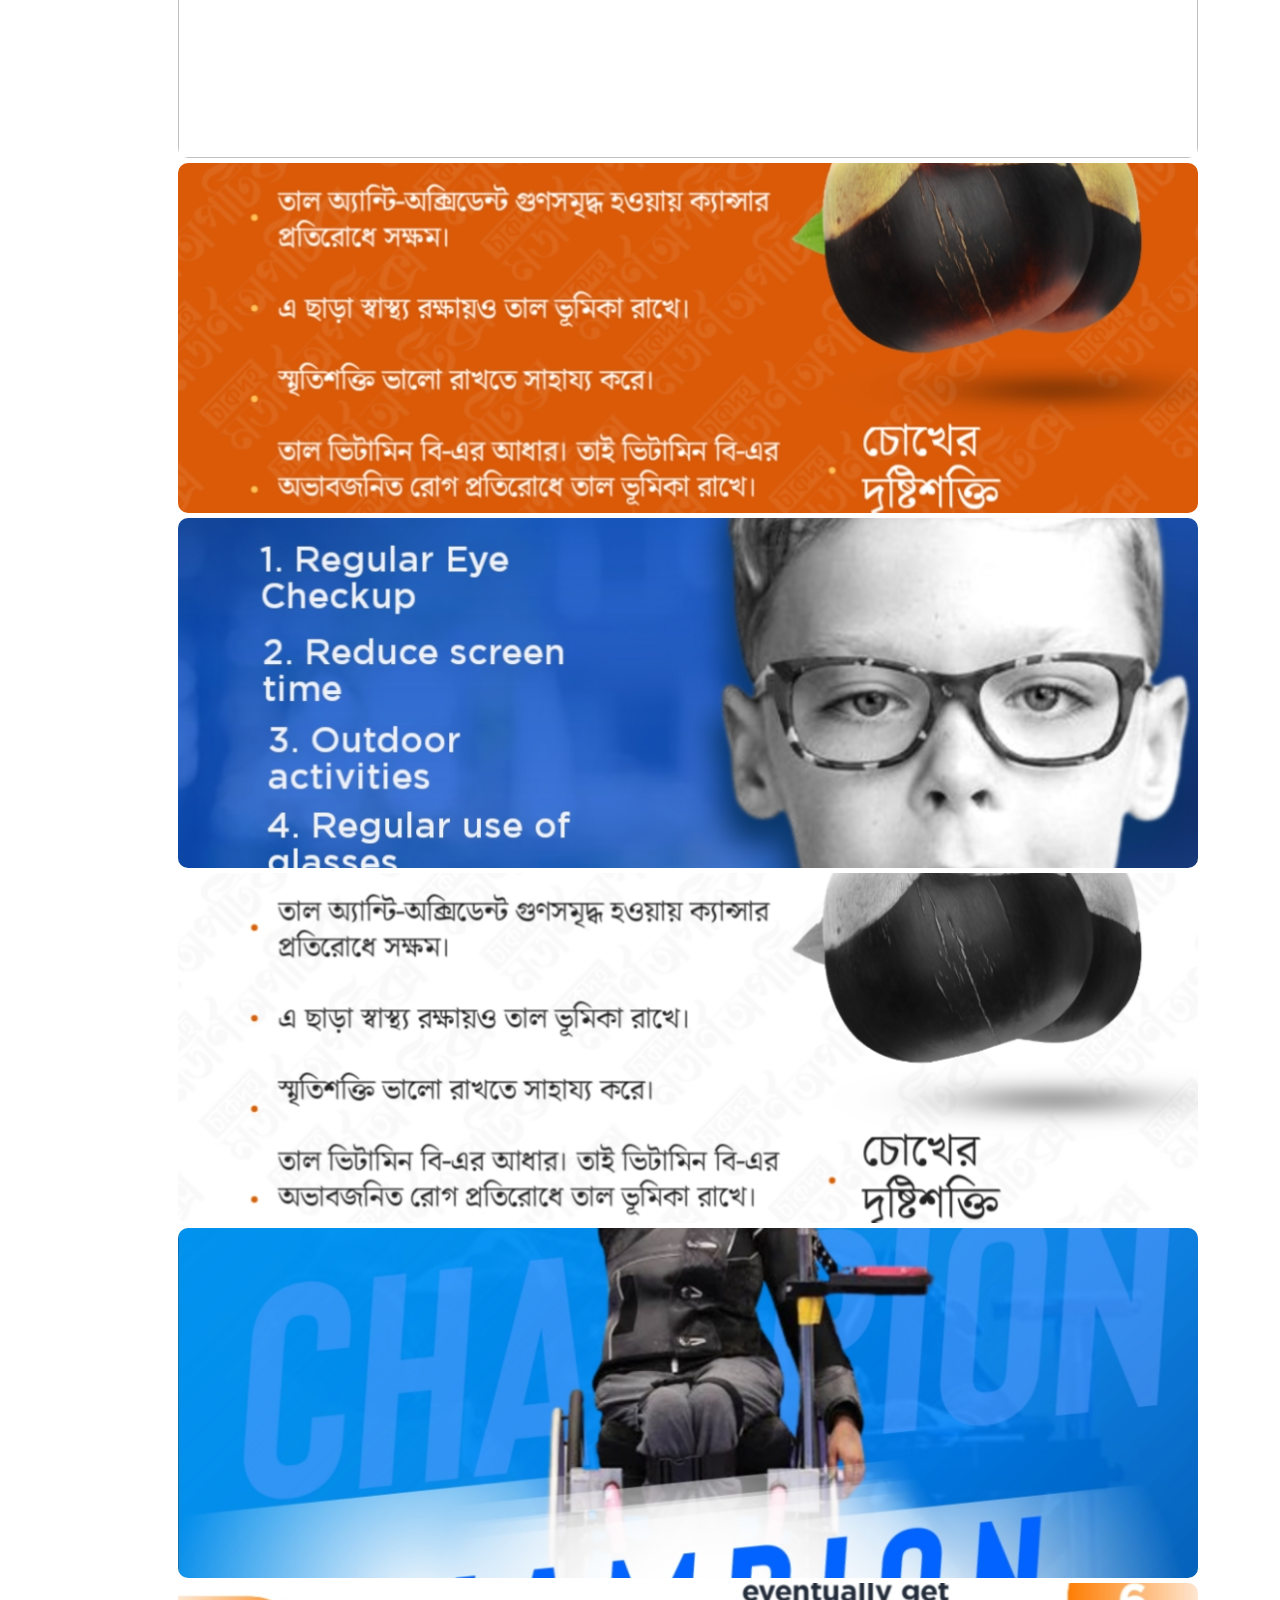
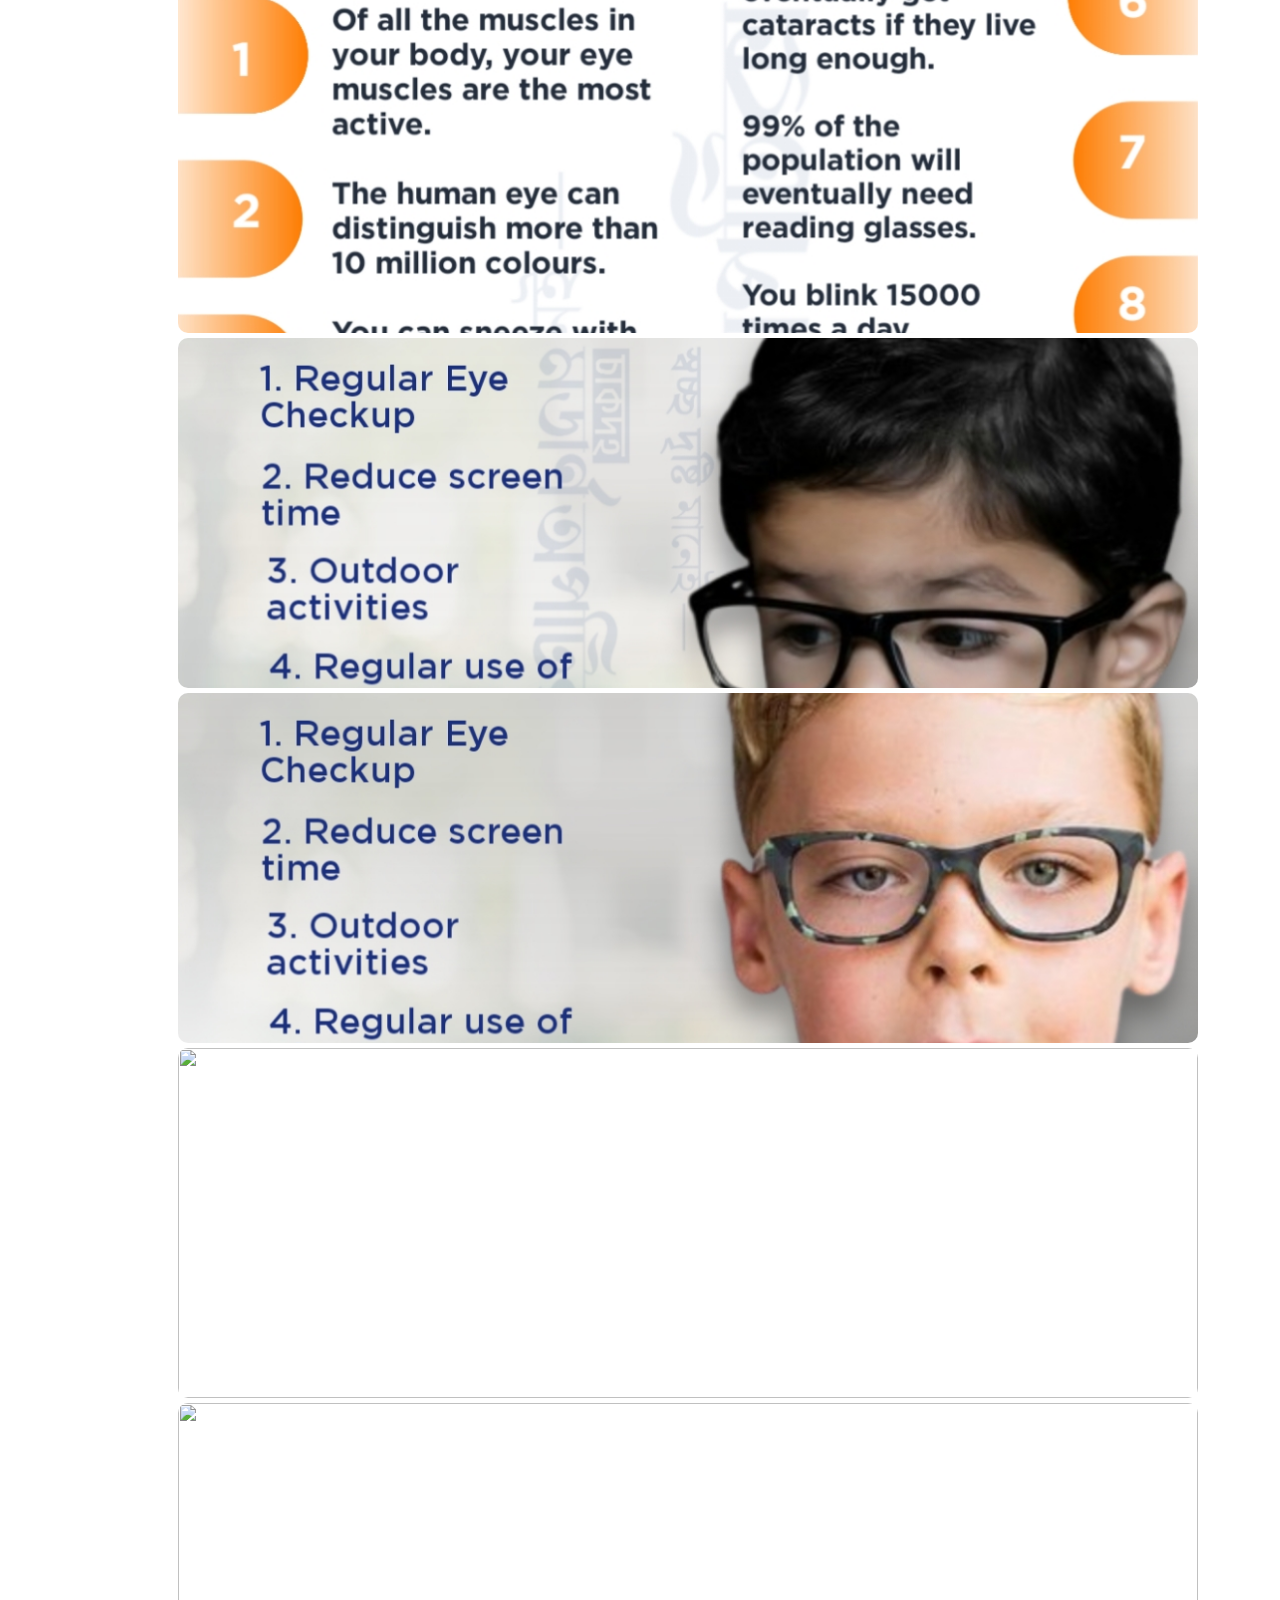
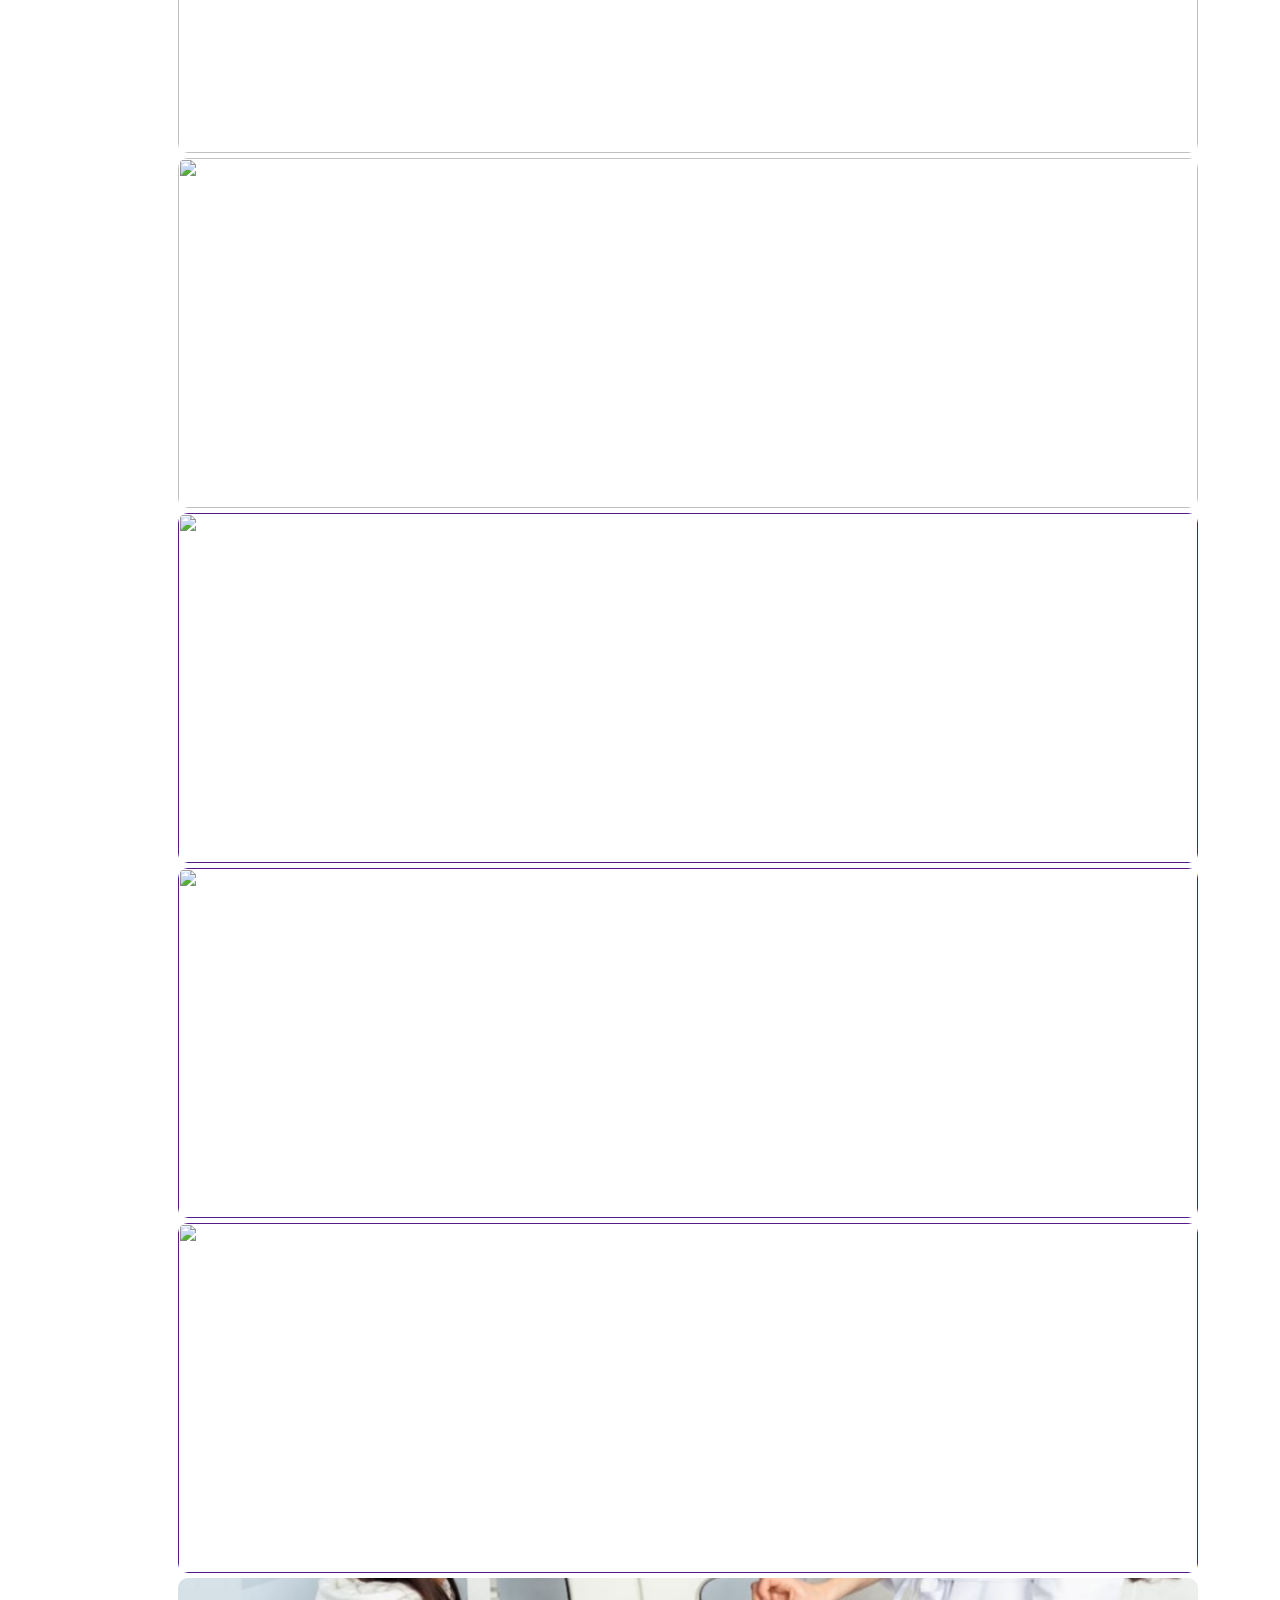
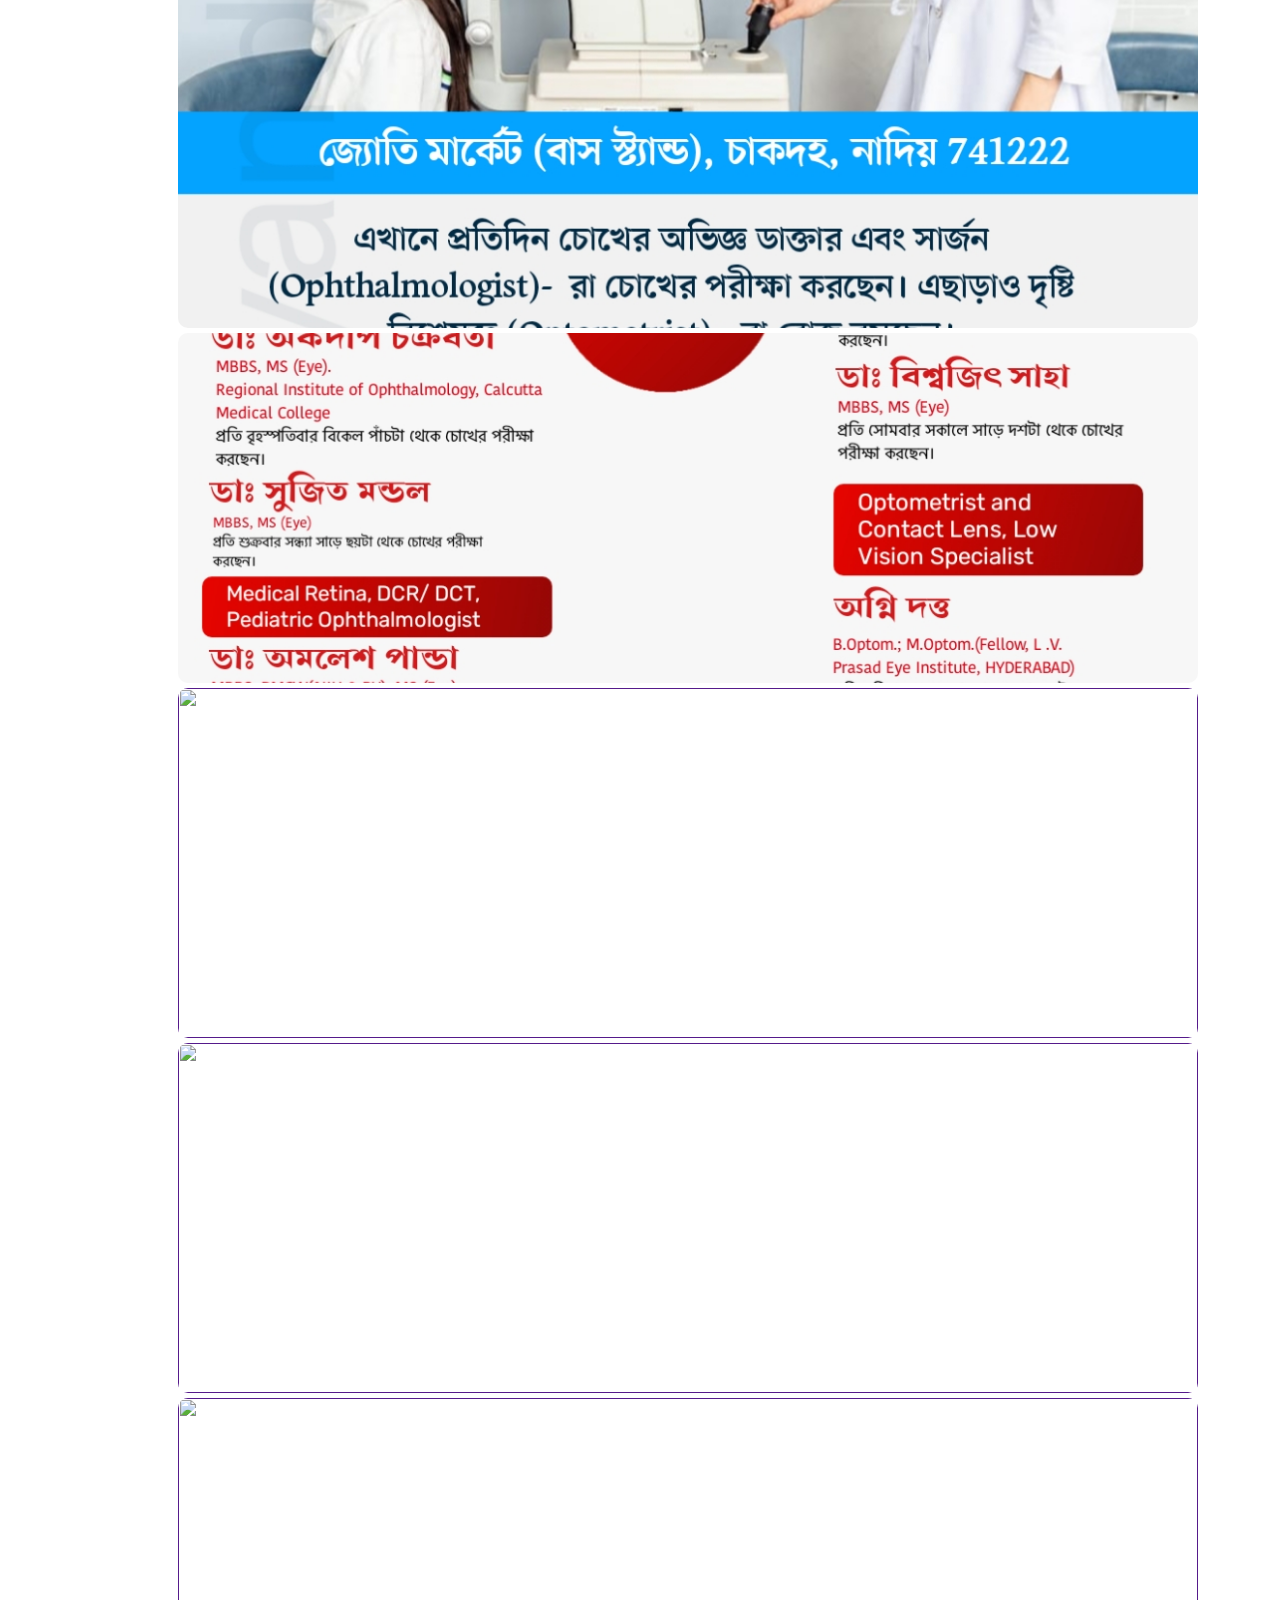
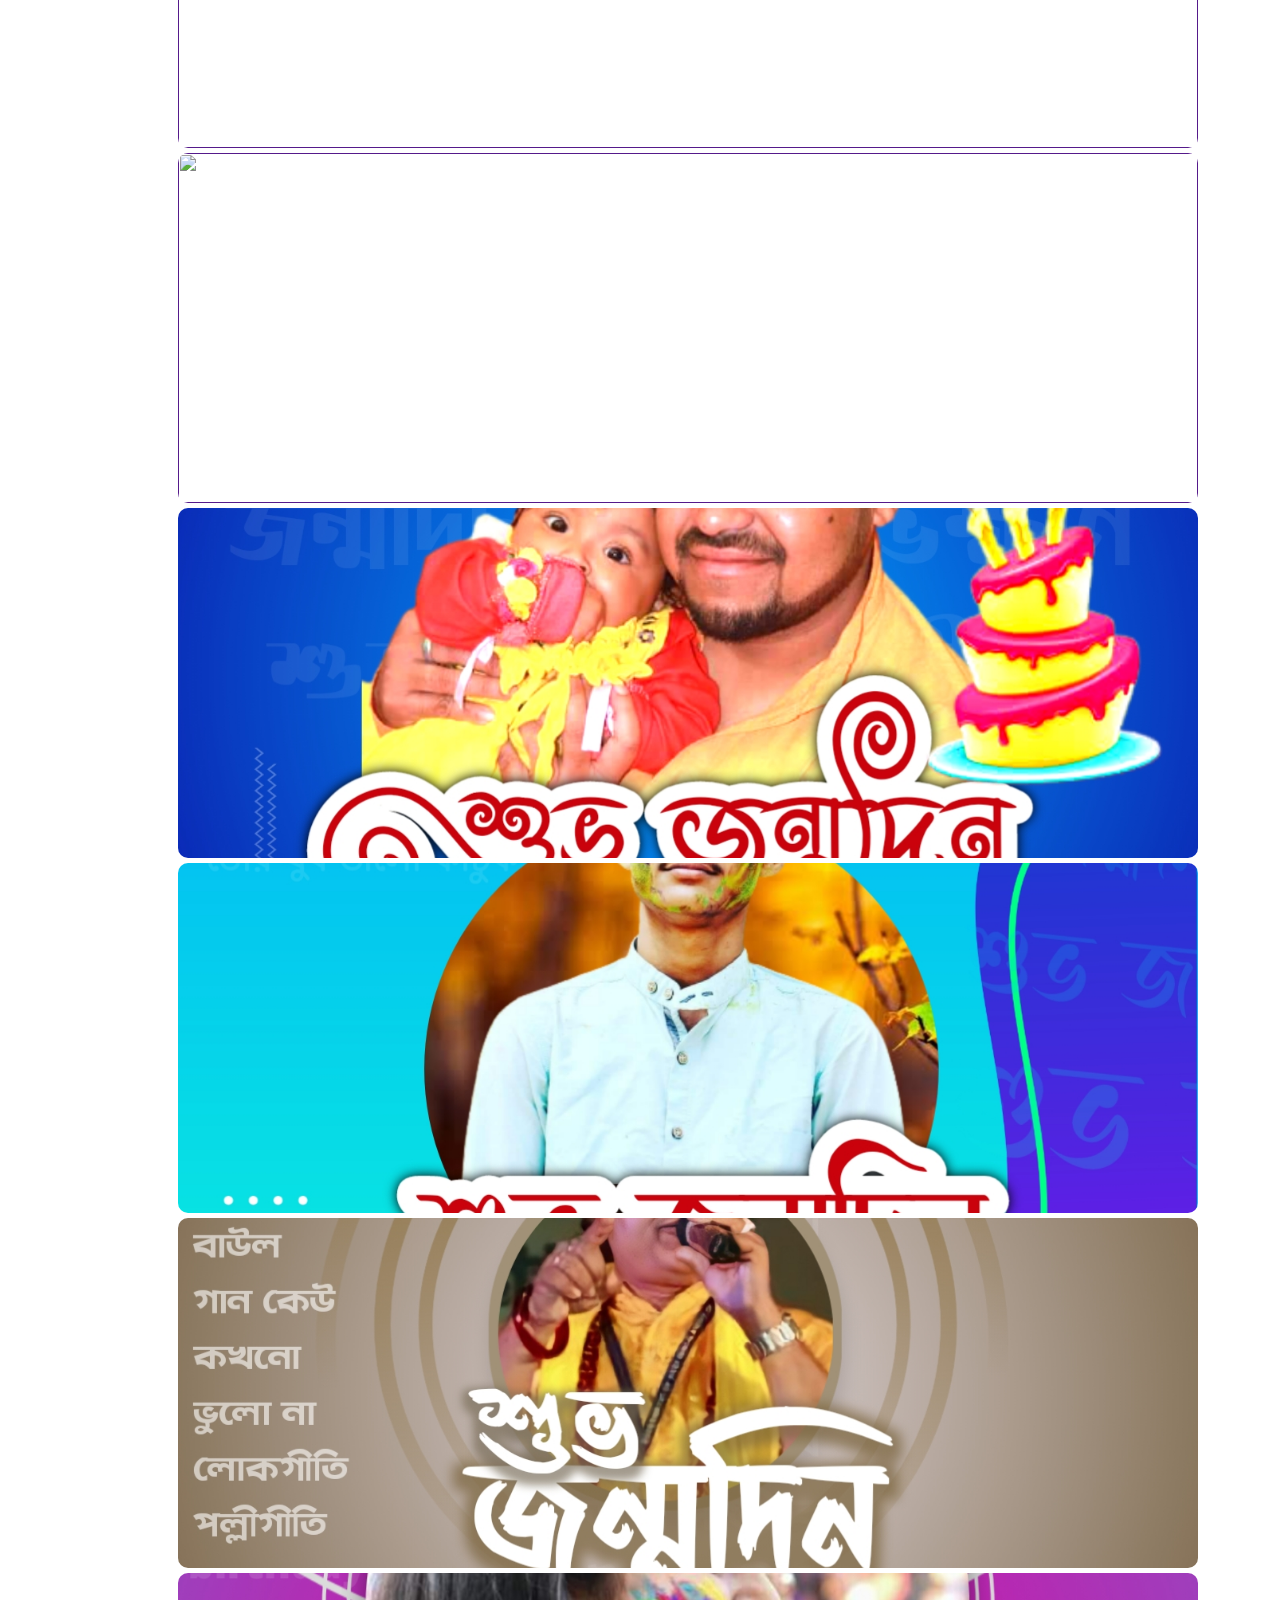
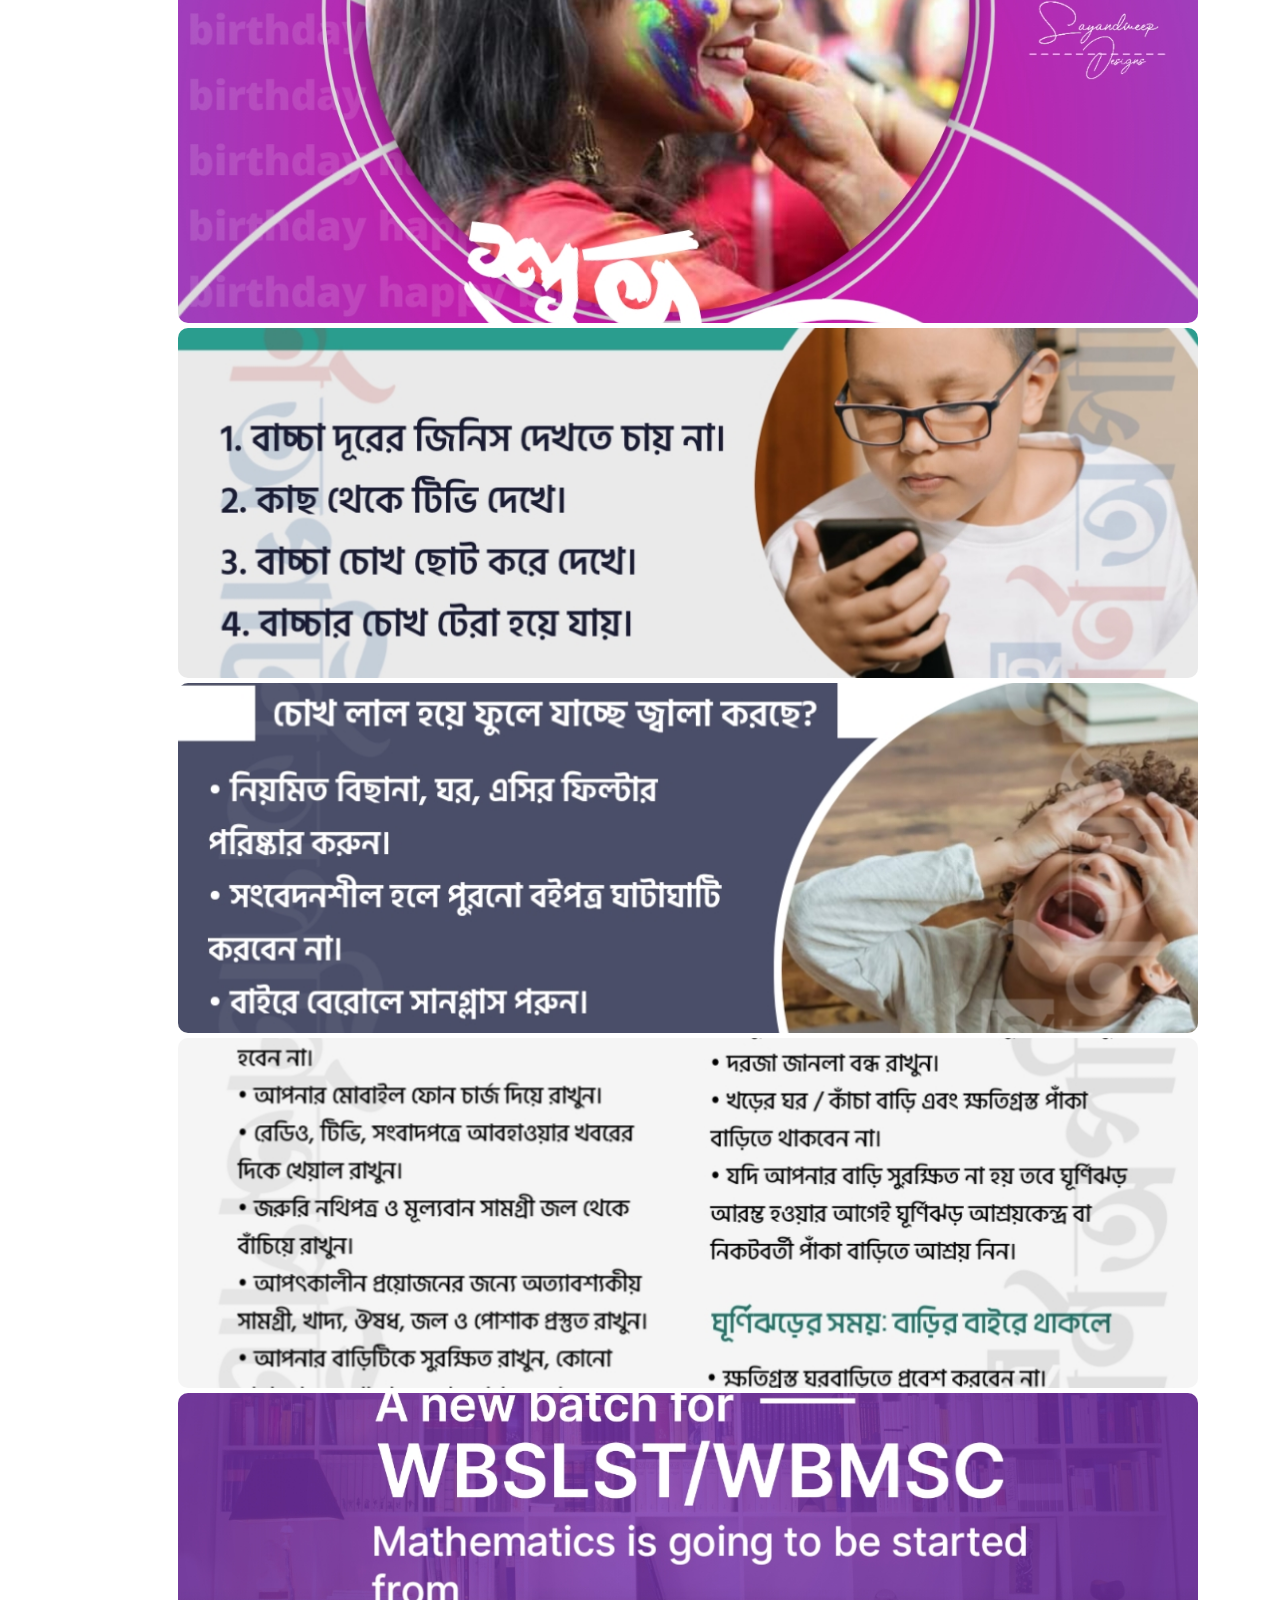
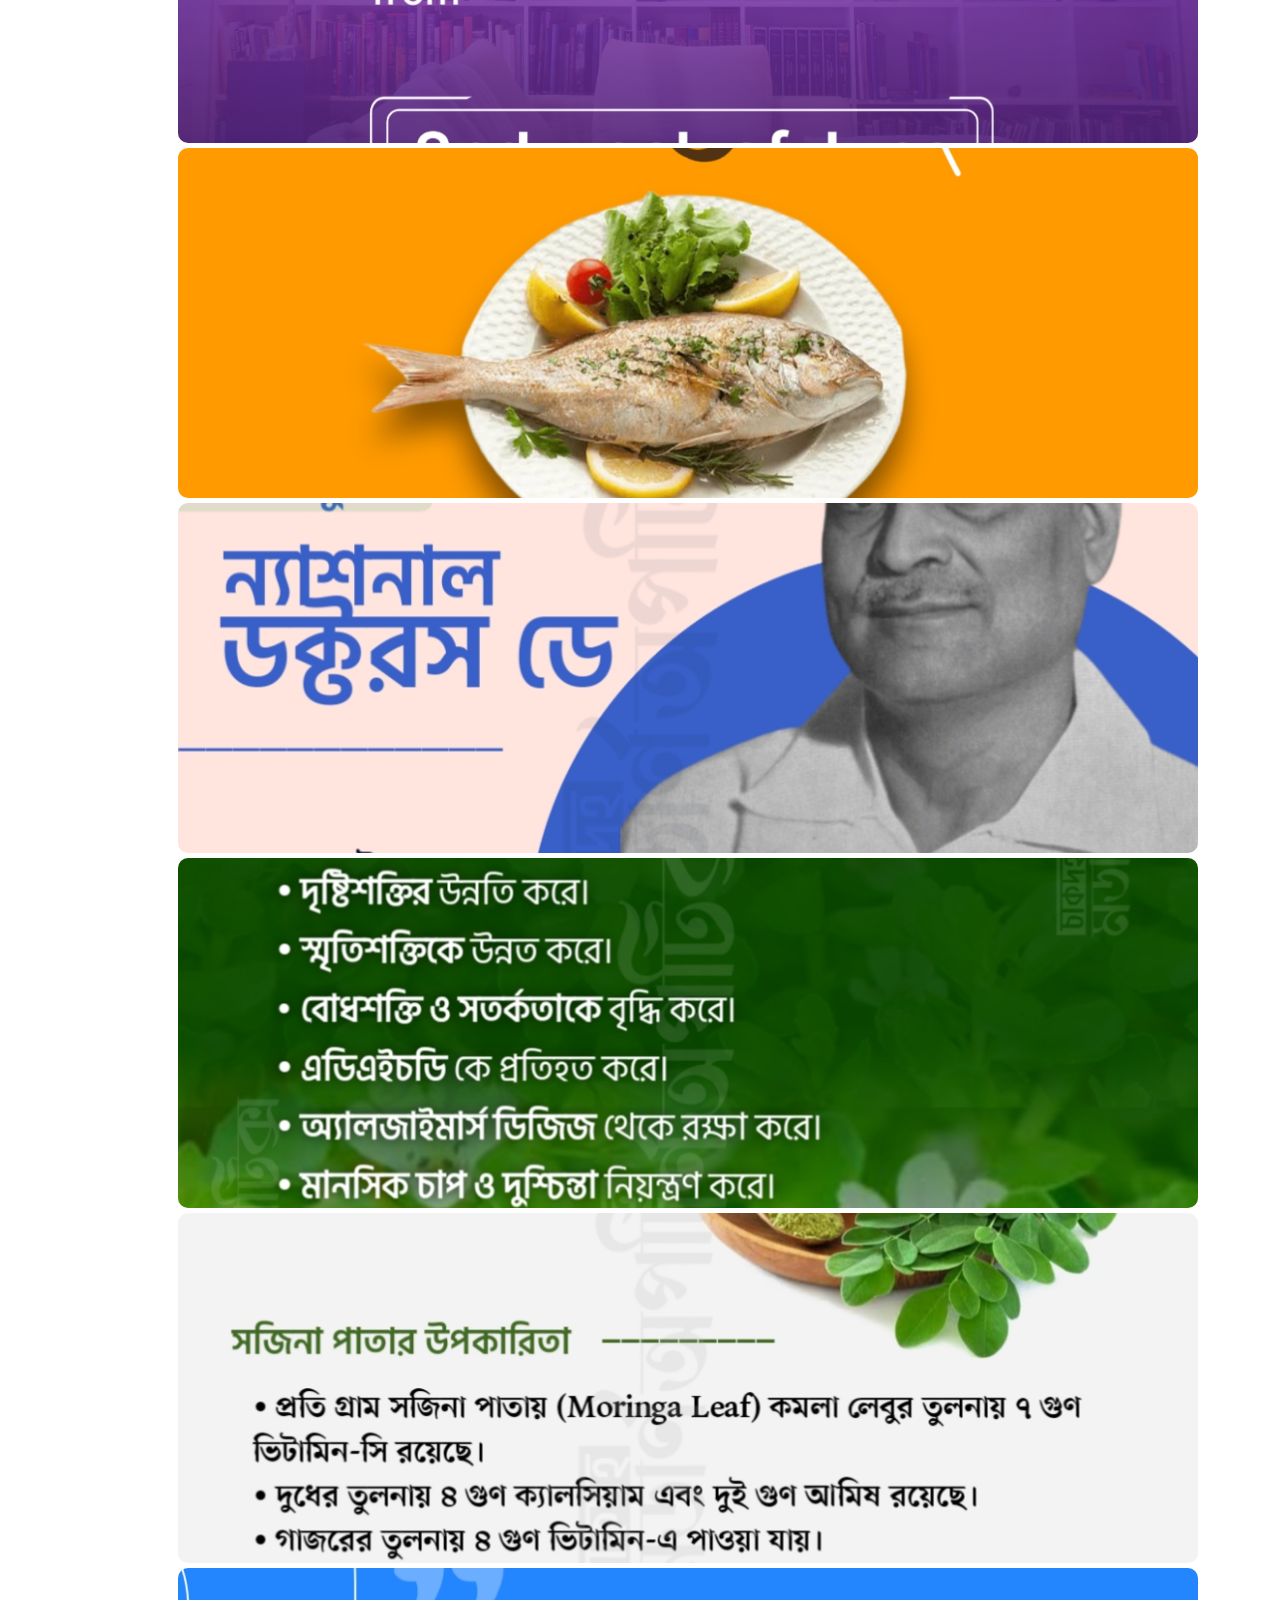
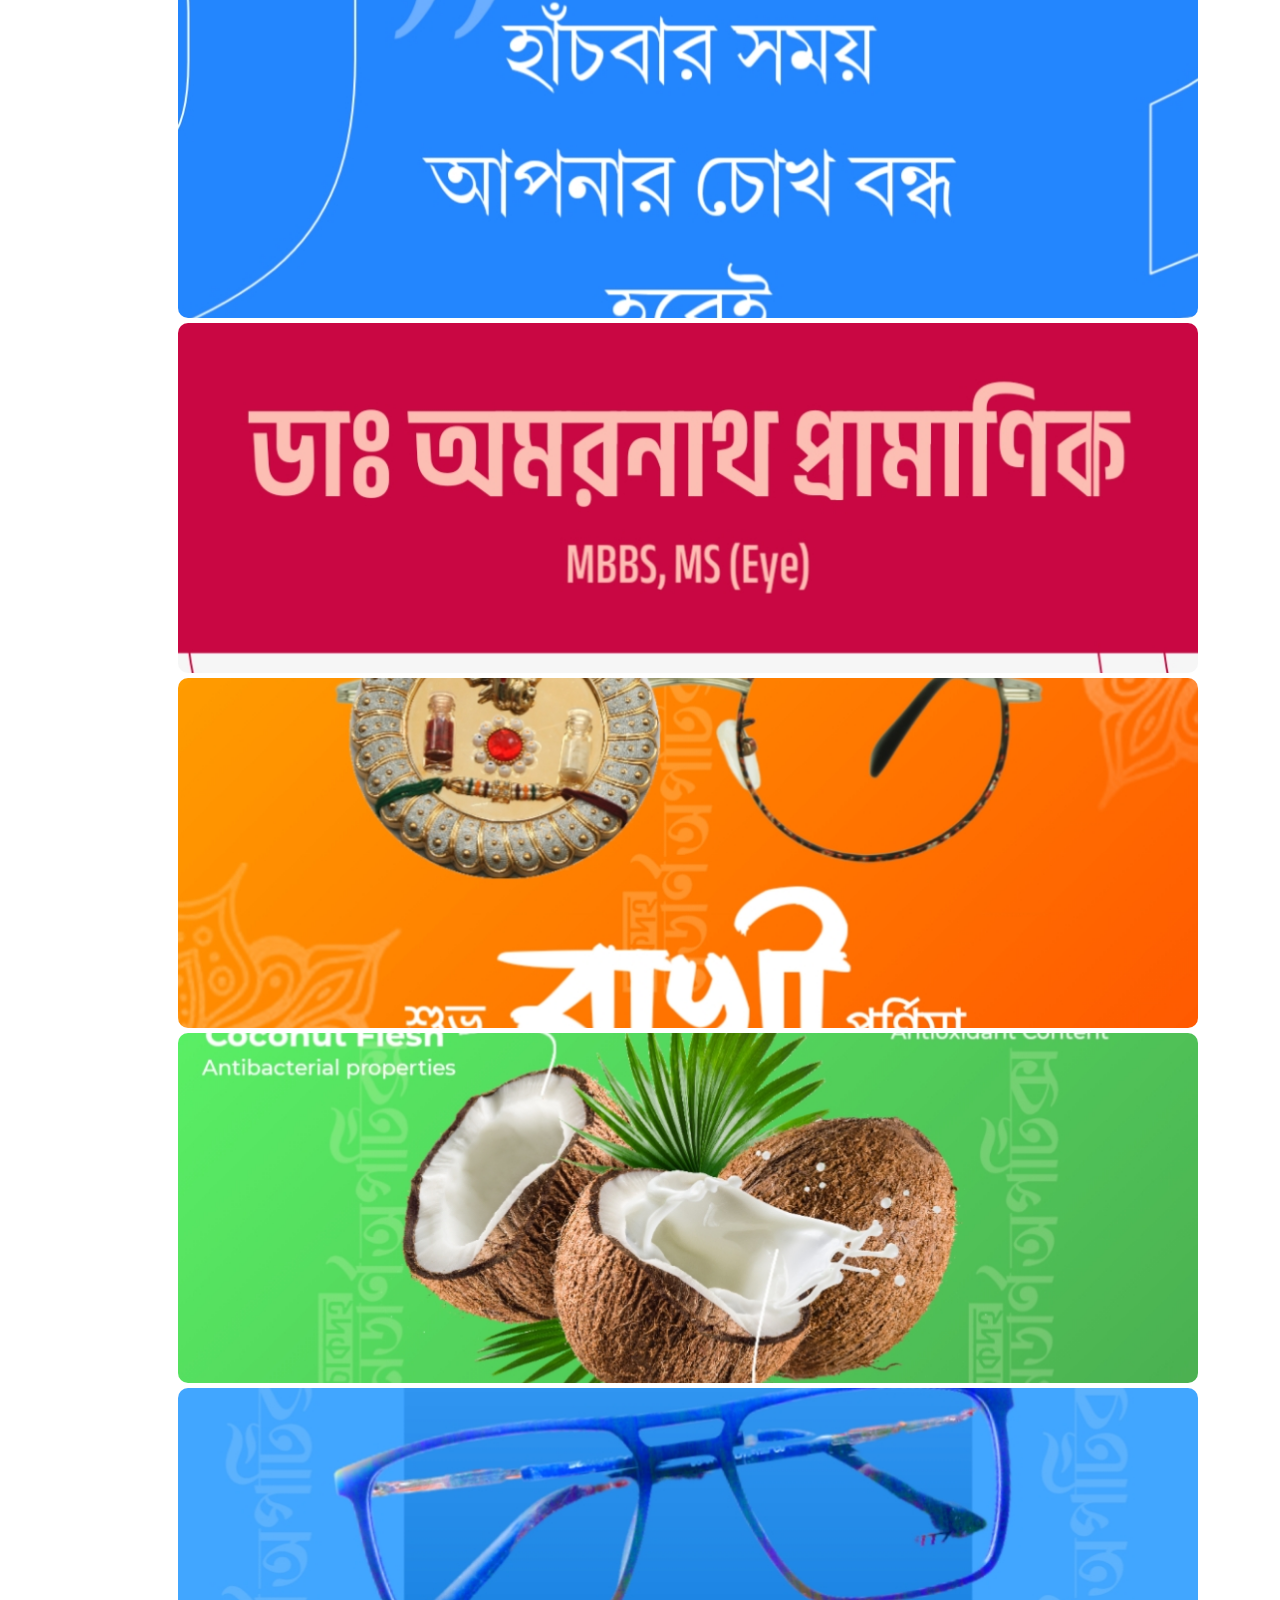
==== commit 679b2d63: "Update portfolio.html" ====
--- a/portfolio.html
+++ b/portfolio.html
@@ -6,7 +6,24 @@
     <meta http-equiv="X-UA-Compatible" content="IE=Edge">
     <meta name="viewport" content="width=device-width, initial-scale=1">
 
-    <title>Sayandweep Portfolio</title>
+<!-- Primary Meta Tags -->
+<title>Sayadweep.</title>
+<meta name="title" content="Sayadweep." />
+<meta name="description" content="Student of Creation. I am a Graphic Designer, Video Editor and Frontend Web Developer." />
+
+<!-- Open Graph / Facebook -->
+<meta property="og:type" content="website" />
+<meta property="og:title" content="Sayadweep." />
+<meta property="og:description" content="Student of Creation. I am a Graphic Designer, Video Editor and Frontend Web Developer." />
+<meta property="og:image" content="/images/Logo.jpg" />
+
+<!-- Twitter -->
+<meta property="twitter:card" content="summary_large_image" />
+<meta property="twitter:title" content="Sayadweep." />
+<meta property="twitter:description" content="Student of Creation. I am a Graphic Designer, Video Editor and Frontend Web Developer." />
+<meta property="twitter:image" content="/images/Logo.jpg" />
+
+    <link rel="icon" href="/images/Logo.jpg" type="image/x-icon">
 
     <!-- HTML -->
 
@@ -20,25 +37,33 @@
 
 <body style="background-image: url('');">
 
-    <div class="logo-box">
-        <div class="backdrop-blur-lg logo-brand text-black bg-white/50 font-2">
+    <div id="marketing-banner" tabindex="-1" class="backdrop-blur-lg fixed z-50 flex flex-col md:flex-row justify-between w-[calc(100%-2rem)] p-4 -translate-x-1/2 bg-black/70 rounded-lg shadow-sm lg:max-w-7xl left-1/2 bottom-6">
+    <div class="flex flex-col items-start mb-3 me-4 md:items-center md:flex-row md:mb-0">
 
-            <div class="flex" onclick="location.replace('/')">Sayandweep</div>
+        <a href="/" class="inline-block flex items-center mb-2 border-gray-200 md:pe-4 md:me-4 md:border-e md:mb-0 dark:border-gray-600">
+            <span class="self-center text-lg font-semibold whitespace-nowrap dark:text-white">Sayandweep.</span>
+        </a>
 
-            <div class="flex">
-                <a href="#posters" class="navBtn">-Posters</a>             
-                <a href="#thumbs" class="navBtn">-Thumbs</a>
-                <a href="#videos" class="navBtn">-Videos</a>
-                <a href="mailto:sayandweepbiswas@gmail.com" class="navBtn">-Contact</a>
-            </div>
-        </div>
+        <span class="flex inline-block items-center text-sm font-normal text-gray-500 dark:text-gray-400 font-1">Previous Works & Demos</span>
     </div>
+    <div class="flex items-center flex-shrink-0">
+        <a href="#posters" class="font-1 px-3 py-2 me-2 text-xs font-medium text-white bg-gray-600 rounded-lg hover:bg-gray-500 ">Posters</a>
+        <a href="#thumbs" class="font-1 px-3 py-2 me-2 text-xs font-medium text-white bg-gray-600 rounded-lg hover:bg-gray-500 ">Thumbs</a>
+        <a href="#videos" class="font-1 px-3 py-2 me-2 text-xs font-medium text-white bg-gray-600 rounded-lg hover:bg-gray-500 ">Video</a>
+        <a href="mailto:sayandweepbiswas@gmail.com" class="font-1 px-3 py-2 me-2 text-xs font-medium text-white bg-gray-600 rounded-lg hover:bg-gray-500 ">Contact</a>
+    </div>
+</div>
 
     <div class="photo-gallery font-2" id="posters">
         <h1 class="mb-4 font-bold" style="font-size: 30px; color: black">Poster Designs</h1>
         <div class="photo-gal-inside-poster grid gap-4 grid-cols-2 md:grid-cols-4">
             
-            <div><a href="images/46.jpg"><img src="images/49.jpg" alt=""></a></div>
+            <div><a href="images/50.jpg"><img src="images/50.jpg" alt=""></a></div>
+            <div><a href="images/51.jpg"><img src="images/51.jpg" alt=""></a></div>
+            <div><a href="images/52.jpg"><img src="images/52.jpg" alt=""></a></div>
+            <div><a href="images/53.jpg"><img src="images/53.jpg" alt=""></a></div>
+            
+            <div><a href="images/49.jpg"><img src="images/49.jpg" alt=""></a></div>
             <div><a href="images/46.jpg"><img src="images/46.jpg" alt=""></a></div>
             <div><a href="images/47.jpg"><img src="images/47.jpg" alt=""></a></div>
             <div><a href="images/48.jpg"><img src="images/48.jpg" alt=""></a></div>
@@ -89,6 +114,14 @@
     <div class="photo-gallery font-2" id="thumbs">
         <h1 class="mb-4 font-bold" style="font-size: 30px; color: black">Thumbnails Designs</h1>
         <div class="photo-gal-inside-poster grid gap-4 grid-cols-1 md:grid-cols-2">
+            <div><a href="/images/20240512_162923.jpg"><img src="/images/20240512_162923.jpg" alt=""></a></div>
+            <div><a href="/images/20240519_001052.jpg"><img src="/images/20240519_001052.jpg" alt=""></a></div>
+            <div><a href="/images/20240519_001105.jpg"><img src="/images/20240519_001105.jpg" alt=""></a></div>
+            <div><a href="/images/20240522_230157.jpg"><img src="/images/20240522_230157.jpg" alt=""></a></div>
+            <div><a href="/images/20240522_234112.jpg"><img src="/images/20240522_234112.jpg" alt=""></a></div>
+            <div><a href="/images/20240527_163350.jpg"><img src="/images/20240527_163350.jpg" alt=""></a></div>
+            <div><a href="/images/20240529_134820.jpg"><img src="/images/20240529_134820.jpg" alt=""></a></div>
+            
             <div><a href=""><img src="/images/yt.jpg" alt=""></a></div>
             <div><a href=""><img src="/images/yt2.jpg" alt=""></a></div>
             <div><a href=""><img src="/images/sdb1.jpg" alt=""></a></div>
@@ -106,7 +139,8 @@
         <h1 class="mb-4 font-bold" style="font-size: 30px; color: black">Edited Videos</h1>
         <div class="photo-gal-inside-poster grid gap-4 grid-cols-2 md:grid-cols-4">
             <div><a href="https://www.facebook.com/share/v/eXf1EFEuAXSnQHyh/?mibextid=qi2Omg" target="_blank"><img src="/images/v1.jpg" alt=""></a></div>
-        </div>
+
+            <div><a href="https://drive.google.com/file/d/1dF6dc3JIaixJguUENO1DfKmlYBwpmIz4/view?usp=sharing" target="_blank"><img src="/images/Screenshot_20241024-143029_WhatsApp.png.jpg" alt=""></a></div>        </div>
     </div>
     <br>
     <!-- Project -->
--- a/main.css
+++ b/main.css
@@ -2,17 +2,14 @@
     font-size: 15pt;
     background-attachment: fixed;
     background-position: center;
-    height: 100vh;
-    width: 100%;
+    width: 100%;
+    height: 200vh;
     background-repeat: no-repeat;
     background-size: 1000px;
     color: black;
     overflow-x: hidden;
     font-family: 'Clash Display';
-}
-
-* {
-    box-sizing: border-box;
+    overflow-x: hidden;
 }
 
 .font-1 {
@@ -96,8 +93,7 @@
 
 .home-about {
     text-align: left;
-    padding: 20px;
-    overflow-x: hidden;
+    padding: 130px;
 }
 
 .hBrand {
@@ -105,11 +101,6 @@
     line-height: 4rem;
 }
 
-.home-about .hBrand {
-    animation-name: slidein;
-    animation-duration: 0s;
-}
-
 .home-about p {
     font-size: 25px;
     font-weight: 500;
@@ -120,14 +111,117 @@
     padding: 40px 0 10px 0;
 }
 
-@keyframes fade {
-    0% {
-        opacity: 0;
-    }
-
-    100% {
-        opacity: 1;
-    }
+.navBtn {
+    font-size: 12px;
+    margin-left: 10px;
+}
+
+.sMedias h3 {
+    font-size: 10px !important;
+    font-style: italic;
+}
+
+.sMedias ul li:nth-child(1) {
+    color: blue
+}
+
+.cTact {
+    border-bottom: solid black .1px;
+    padding-bottom: 10px
+}
+
+.details {
+    padding: 250px 180px;
+    border-radius: 40px;
+    margin: 60px;
+    transform: translateY(-10%);
+    opacity: 0;
+    position: relative;
+    width: 100%;
+    display: block;
+    transition: .5s;
+}
+
+.details1 {
+    opacity: 1;
+    height: 200vh;
+    margin: 60px;
+    position: fixed;
+    left: -3.02%;
+    top: 0;
+    width: 100%;
+    display: block;
+}
+
+.fullscreenback {
+    opacity: 0;
+    transition: .1s;
+}
+
+.softwares-wrapper p {
+    margin: 10px 0
+}
+
+.softwares-wrapper .softwares img {
+    border-radius: 15px;
+    margin-right: 20px;
+    display: inline-block;
+    transition: .2s;
+    width:90px;
+}
+
+.softwares-wrapper .softwares img:hover {
+    filter: saturate(0);
+}
+
+.softwares-wrapper .softwares p {
+    margin: 0px;
+    font-family: 'Cabinet Grotesk'
+}
+.softwares-wrapper .softwares .ex-title {
+    color: white;
+    font-weight: 400;
+    font-size: 25px;
+    margin-top: 25px;
+}
+
+.softwares-wrapper .softwares .ex-title:before {
+    content: '●';
+    margin-right: 10px;
+    font-size: 10px;
+}
+
+.softwares-wrapper .ex-h1 {
+    color: aliceblue;
+    font-size: 35px;
+}
+
+.softwares-wrapper .softwares .ex-year {
+    font-weight: 200;
+    font-size: 20px;
+    color: aliceblue;
+    padding-left: 15px
+}
+
+.softwares .block {
+    margin: 10px 0;
+}
+
+.social a {
+    margin-right: 10px;
+}
+
+.social {
+    position: absolute;
+    top: 100%;
+    right: 40%;
+}
+
+.details .photo {
+    position: absolute;
+    right: 6%;
+    top: 10%;
+    z-index: +10;
 }
 
 @keyframes slidein {
@@ -141,33 +235,87 @@
     }
 }
 
-.navBtn {
-    font-size: 12px;
-    margin-left: 10px;
-}
-
-.sMedias h3 {
-    font-size: 13px !important;
-    font-style: italic;
-}
-
-.sMedias ul li:nth-child(1) {
-    color: blue
-}
-
-.fTr {
-    justify-content: space-between;
-    padding: 20px
-}
-
-.cTact {
-    border-bottom: solid black .1px;
-    padding-bottom: 10px
+@keyframes fullscreen {
+    0% {
+        transform: translateY(100%);
+    }
+    100% {
+        transform: translateY(-10%);
+    }
+}
+
+@keyframes fade {
+    0% {
+        opacity: 0;
+    }
+
+    100% {
+        opacity: 1;
+    }
 }
 
 @media (max-width: 600px) {
     .photo-gal-inside-poster div img {
         height: 210px;
+    }
+    .details1, .details{
+        padding: 30px 35px;
+        border-radius: 40px;
+        margin: 0;
+        opacity: 1;
+        position: relative;
+        width: 105%;
+        display: block;
+        transform: translateY(0);
+        animation: none;
+        height: 550px;
+    }
+    .softwares-wrapper .softwares .ex-title {
+        color: white;
+        font-weight: 400;
+        font-size: 20px;
+        margin-top: 15px;
+    }
+
+    .softwares-wrapper .softwares .ex-year {
+        color: white;
+        font-weight: 400;
+        font-size: 11px;
+    }
+
+    .softwares-wrapper .ex-h1 {
+        color: white;
+        font-weight: 400;
+        font-size: 20px;
+    }
+
+    .softwares-wrapper .softwares .ex-title:before {
+        content: '●';
+        margin-right: 10px;
+        font-size: 10px;
+    }
+
+    .softwares-wrapper .softwares img {
+        width: 40px;
+    }
+
+    .details .photo {
+        position: absolute;
+        right: 0;
+        top: 70%;
+        z-index: +10;
+    }
+
+    .social {
+        position: absolute;
+        top: 90%;
+        right: 35%;
+        padding-bottom: 20px;
+    }
+
+    .home-about {
+        text-align: left;
+        padding: 20px;
     }
 }
 @media (min-width: 786px) {
